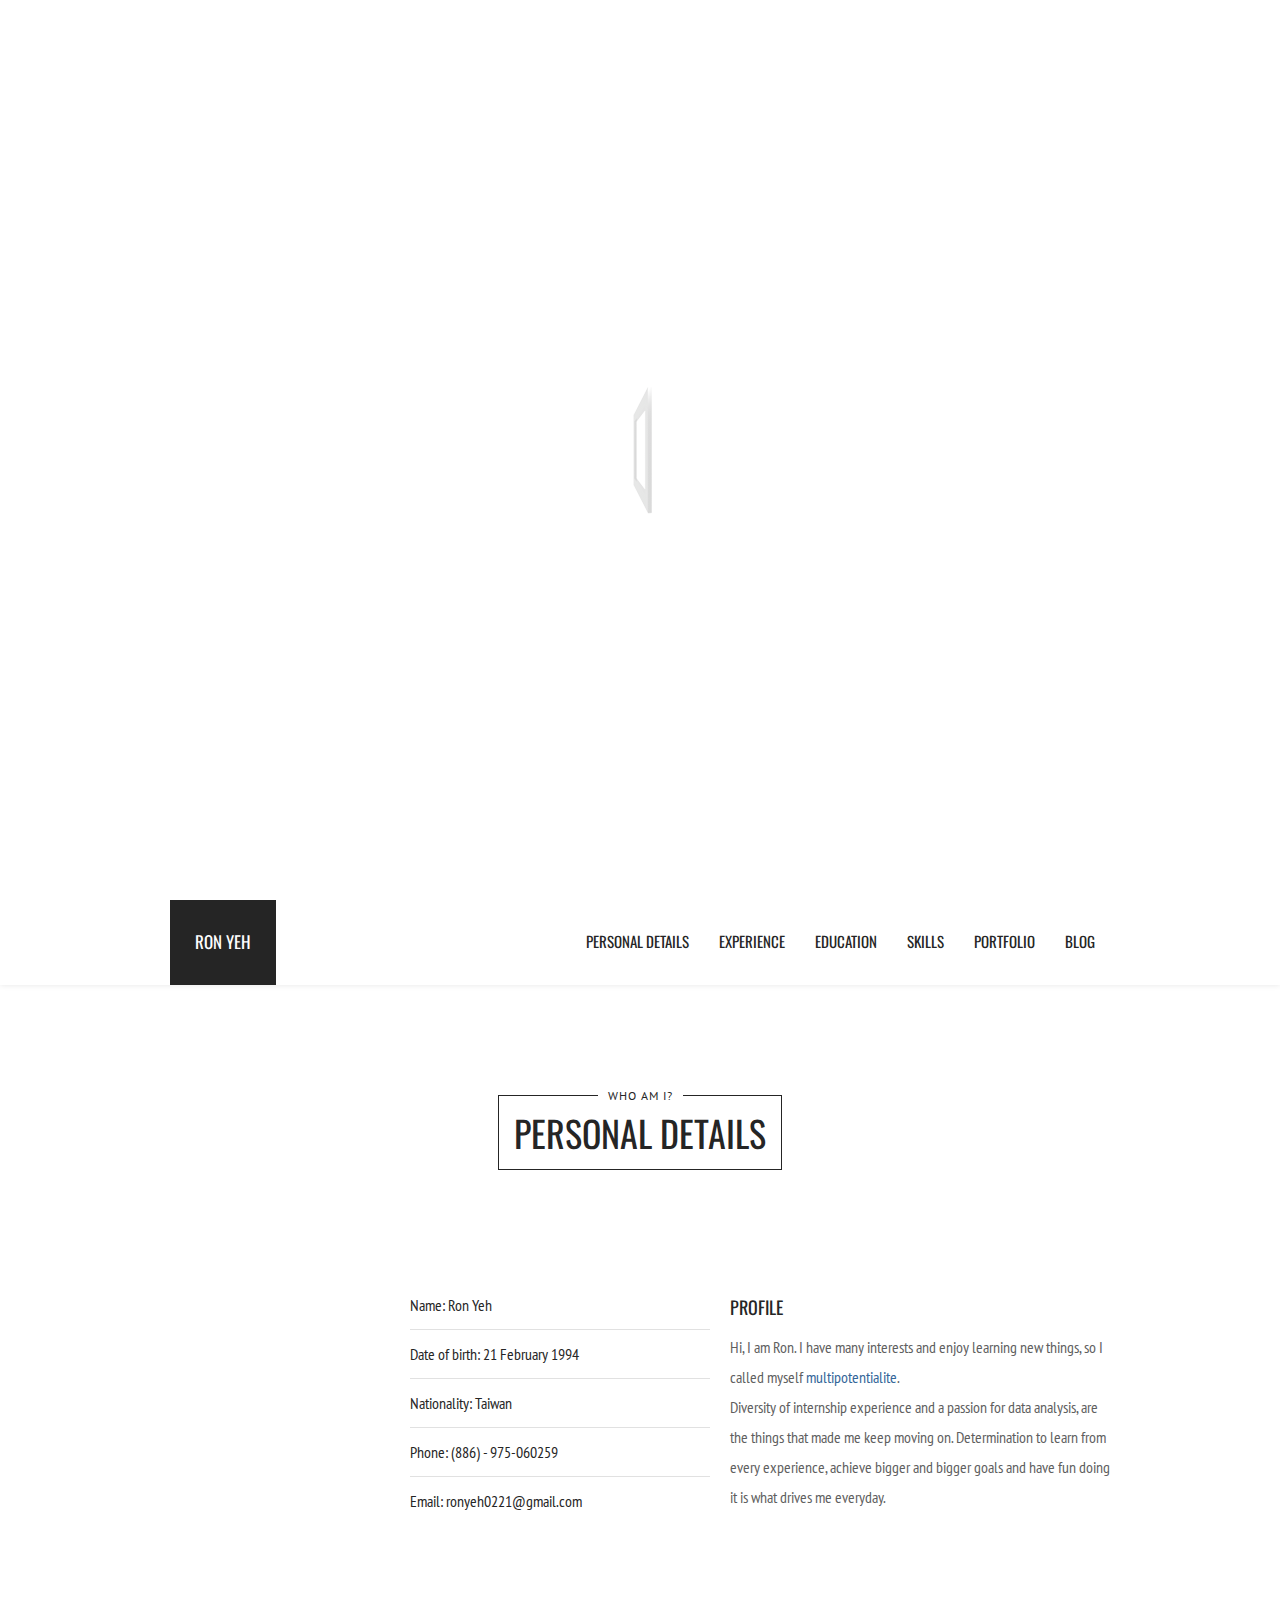
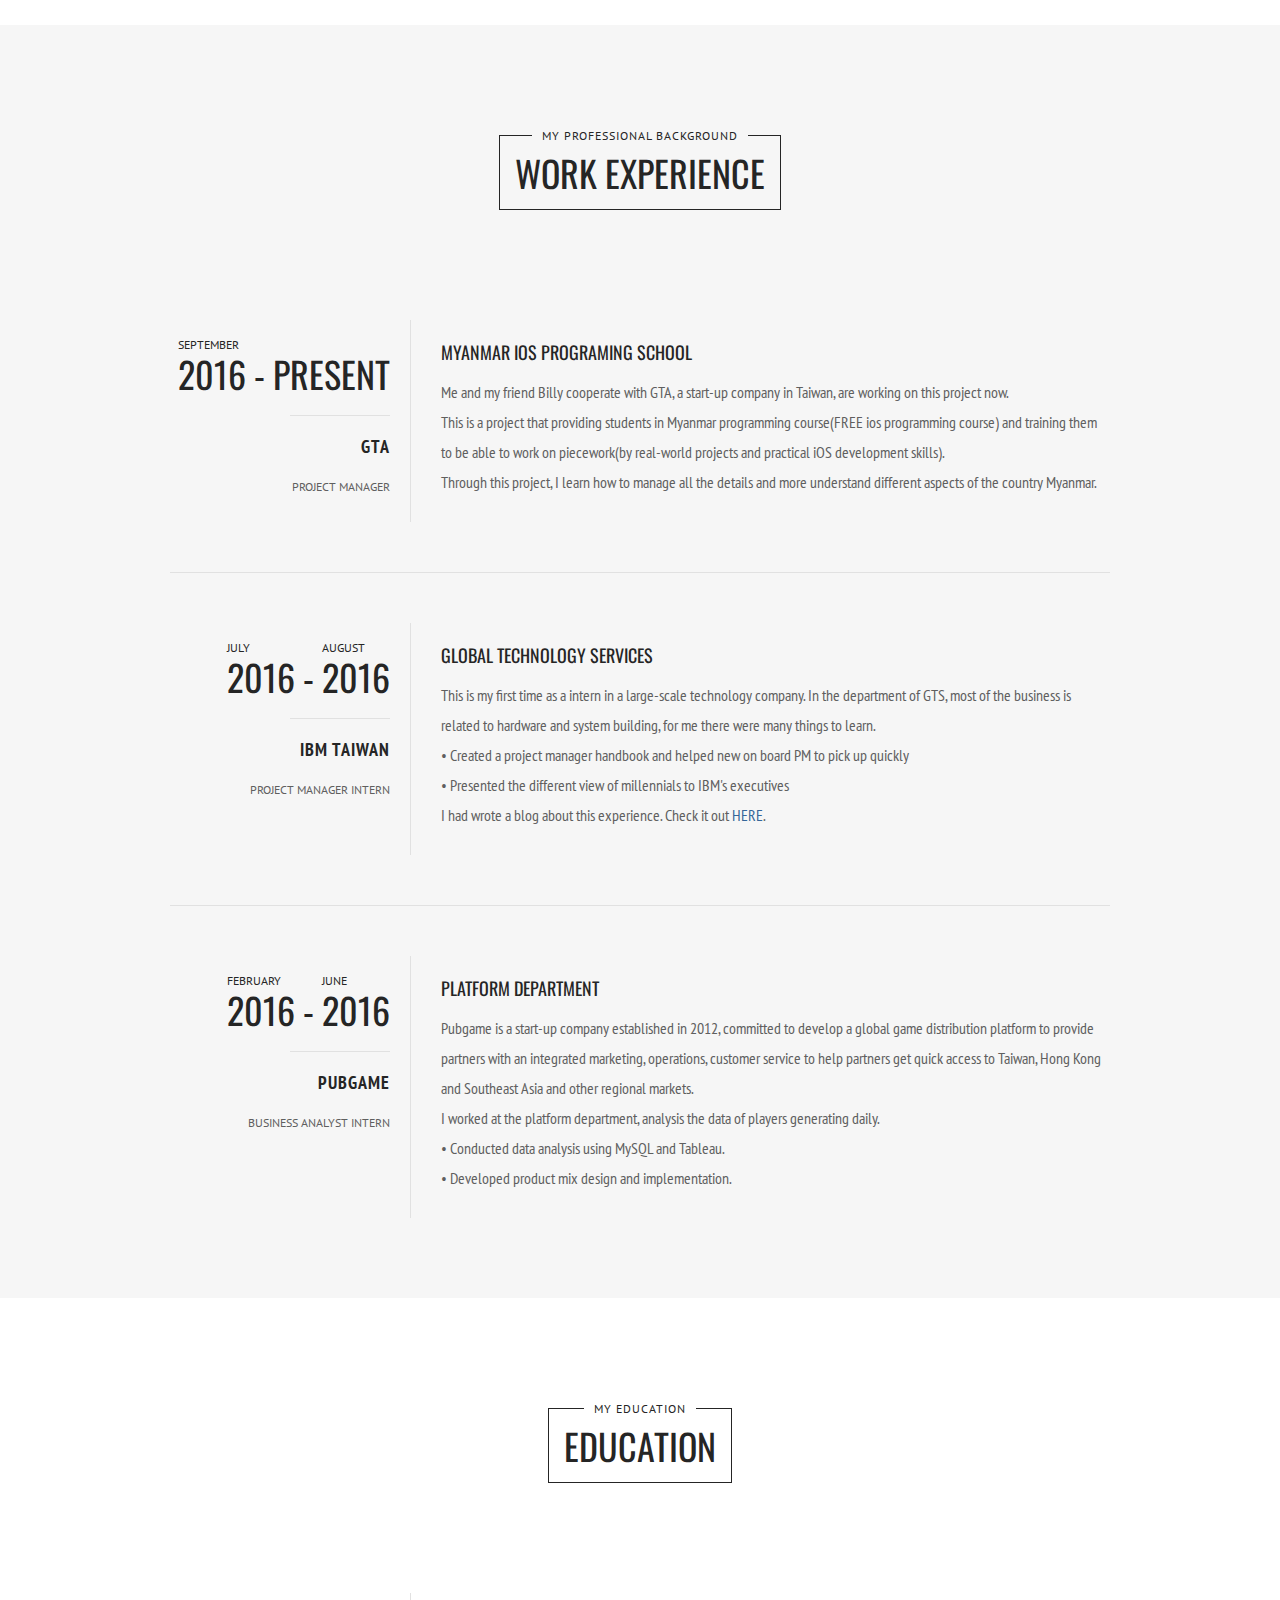
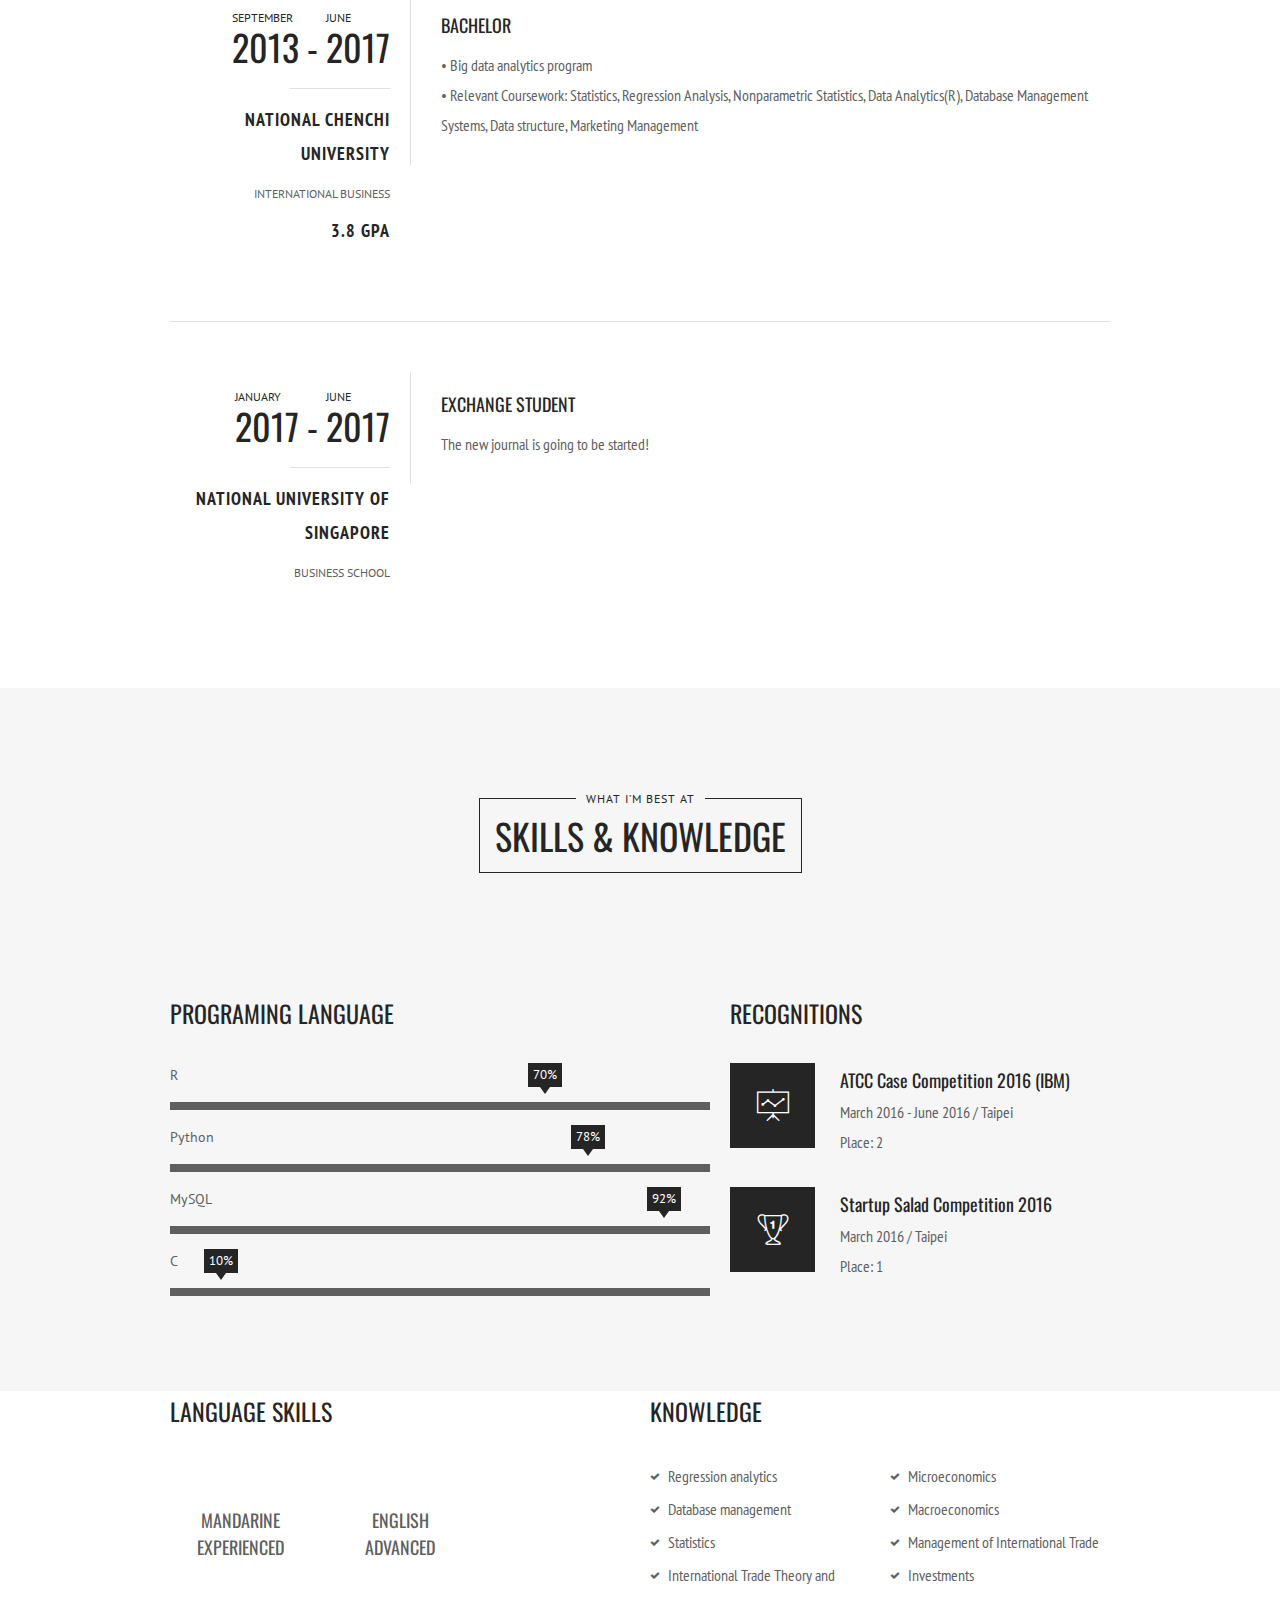
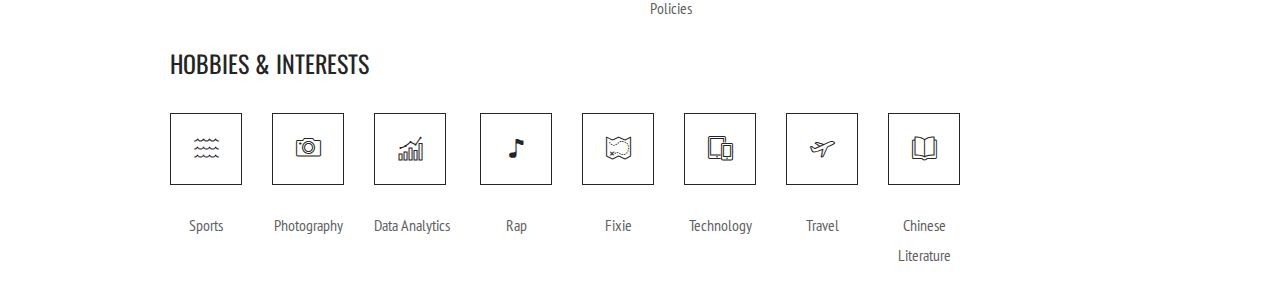
==== 01.html-website/index.html @ 8ae388af "first commit" ====
<!DOCTYPE html>
<html class="no-js">
<head>

	<meta charset="utf-8">
    <meta name="viewport" content="width=device-width, initial-scale=1, maximum-scale=1, user-scalable=0"/> 
	<meta http-equiv="X-UA-Compatible" content="IE=edge,chrome=1,requiresActiveX=true">
    
    
	<title> Ron Yeh :: Resume </title>
	<meta name="description" content=" add description  ... ">
    
    <!-- /// Favicons ////////  -->
    <link rel="apple-touch-icon-precomposed" sizes="144x144" href="apple-touch-icon-144-precomposed.png">
    <link rel="shortcut icon" href="favicon.jpg">


	<!-- /// Template CSS ////////  -->
    <link rel="stylesheet" href="_layout/css/base.css">
    <link rel="stylesheet" href="_layout/css/grid.css">
    <link rel="stylesheet" href="_layout/css/elements.css">
    <link rel="stylesheet" href="_layout/css/layout.css">

	<!-- /// JS Plugins CSS ////////  -->
    <link rel="stylesheet" href="_layout/js/bxslider/jquery.bxslider.css">
    <link rel="stylesheet" href="_layout/js/magnificpopup/magnific-popup.css">
    
	<!-- /// Skin CSS ////////  -->
	<!-- <link rel="stylesheet" href="_layout/css/skins/default.css">  -->
	
    <!-- /// Google Fonts ////////  -->
    <link rel="stylesheet" href="http://fonts.googleapis.com/css?family=PT+Sans:400,700">
    <link rel="stylesheet" href="http://fonts.googleapis.com/css?family=Oswald:400,300,700">
    <link rel="stylesheet" href="http://fonts.googleapis.com/css?family=PT+Sans+Narrow:400,700">
    
    <!-- /// FontAwesome Icons 4.0.3 ////////  -->
	<link rel="stylesheet" href="_layout/css/fontawesome/font-awesome.min.css">
    
    <!-- /// Custom Icon Font ////////  -->
    <link rel="stylesheet" href="_layout/css/iconfontcustom/icon-font-custom.css">
    
    <!-- /// Cross-browser CSS3 animations ////////  -->
    <link rel="stylesheet" href="_layout/css/animate/animate.min.css">


    <!-- /// Modernizr ////////  -->
    <script src="_layout/js/modernizr-2.6.2.min.js"></script>
 
</head>
<body>

	<div id="pageloader">
		<div class="loader-img">
        
			<img src="_layout/images/loader.gif" alt=""> 
		
        </div><!-- end .loader-img -->
	</div><!-- end .pageloader -->
 
	<div id="wrap">
        
		<div id="header">
        
		<!-- /// HEADER  //////////////////////////////////////////////////////////////////////////////////////////////////////////// -->                	
                        
			<div class="parallax full-screen" style="background-image:url(_content/backgrounds/bg1.jpg);">
				
				<div class="parallax-content full-screen">
				
					<div class="parallax-overlay" style="background-image:url(_content/backgrounds/pattern.png);"></div>
					
					<div class="parallax-content-inner">
					
						<div class="row">
                        	<div class="span12 text-center">
                            	
                                <div class="headline">
                                	
                                    <h1>Ron Yeh</h1>
                                    <p><span>Multipotentialite</span></p>
                                    
                                </div><!-- end .headline -->
                                																
                            </div><!-- end .span12 -->
                        </div><!-- end .row -->
					
					</div><!-- end .parallax-content-inner -->
                    
                    <a href="#personal-profile">
                        <i class="ifc-down4"></i>
                    </a>
				
				</div><!-- end .parallax-content -->			
				
            </div><!-- end .parallax -->
            
            <div id="nav">
        
                <div class="row">
                    <div class="span3">
                    
                        <!-- // Logo // -->
                        <a href="index.html" id="logo">
                            Ron Yeh
                        </a>
                    
                    </div><!-- end .span3 -->
                    <div class="span9">
                    
                        <a href="#" id="mobile-menu-trigger">
                            <i class="fa fa-bars"></i>
                        </a>
                        
                        <!-- // Menu // -->
                        <ul class="sf-menu" id="menu">
                            <li>
                                <a href="#personal-profile">Personal Details</a>
                            </li>
                            <li>
                                <a href="#work-experience">Experience</a>
                            </li>
                            <li>
                                <a href="#education">Education</a>
                            </li>
                            <!-- <li>
                                <a href="#references">References</a>
                            </li> -->
                            <li>
                                <a href="#skills">Skills</a>
                            </li>
                            <li>
                                <a href="#portfolio">Portfolio</a>
                            </li>
                            <li>
                                <a href="https://ronyehblog.wordpress.com/">Blog</a>
                            </li>
                        </ul>
    
                    </div><!-- end .span9 -->
                </div><!-- end .row -->	
                
			</div><!-- end #nav -->

		<!-- //////////////////////////////////////////////////////////////////////////////////////////////////////////////////////// -->

		</div><!-- end #header -->
		<div id="content">
		
		<!-- /// CONTENT  /////////////////////////////////////////////////////////////////////////////////////////////////////////// -->						
            
            <div id="personal-profile">
                                    
                <div class="row">
                    <div class="span12 text-center">
                        
                        <div class="headline">
                            
                            <p><span>Who am I?</span></p>
                            <h1>Personal Details</h1>
                            
                        </div><!-- end .headline -->
                        
                    </div><!-- end .span12 -->
                </div><!-- end .row -->
                
                <div class="row">
                	<div class="span3">
                    	
                        <img class="responsive-img" src="_content/profile.jpg" alt="">
                        
                    </div><!-- end .span3 -->
                    <div class="span4">
                    	
                        <ul class="personal-details">
                        	<li>Name: Ron Yeh</li>
                            <li>Date of birth: 21 February 1994</li>
                            <li>Nationality: Taiwan</li>
                            <!-- <li>Address: No.643, Sec. 2, Zhongshan Rd., Guanyin Dist., Taoyuan City 328, Taiwan (R.O.C.) </li> -->
                            <li>Phone: (886) - 975-060259</li>
                            <li>
                            	Email: 
                                <a href="mailto:ronyeh0221@gmail.com">ronyeh0221@gmail.com</a>
                            </li>
                        </ul>
                        
                    </div><!-- end .span4 -->
                    <div class="span5">
                    	
                        <h3 class="text-uppercase">Profile</h3>
                        
                        <p>Hi, I am Ron. I have many interests and enjoy learning new things, so I called myself <a href=https://www.ted.com/talks/emilie_wapnick_why_some_of_us_don_t_have_one_true_calling?language=zh-tw>multipotentialite</a>.<br>
                        Diversity of internship experience and a passion for data analysis, are the things that made me keep moving on. Determination to learn from every experience, achieve bigger and bigger goals and have fun doing it is what drives me everyday.</p> 

						<p> </p>
                        
                    </div><!-- end .span5 -->
                </div><!-- end .row -->
            
            </div><!-- end #personal-profile -->
            
            <div id="work-experience">
            	
                <div class="row">
                    <div class="span12 text-center">
                        
                        <div class="headline">
                            
                            <p><span>My Professional Background</span></p>
                            <h1>Work Experience</h1>
                            
                        </div><!-- end .headline -->
                        
                    </div><!-- end .span12 -->
                </div><!-- end .row -->
                
                <div class="row cv-section">
                	
                    <div class="span3">
                    	
                        <div class="cv-section-title">

                            <h1>
                            	<span>
                                	2016
                                    <small>September</small>
                                </span>
                                -
                                <span>Present</span>
                            </h1>
                            
                            
                            <h3>GTA</h3>
                            
                            <p>
                            	Project Manager
                            </p>
                            
                        </div><!-- end .cv-section-title -->
                        
                    </div><!-- end .span3 -->
                    <div class="span9">
                    	
                        <div class="cv-item">
                        	
                            <h3 class="text-uppercase">Myanmar ios programing school</h3>
                            
                            <p>
                                Me and my friend Billy cooperate with GTA, a start-up company in Taiwan, are working on this project now. <br>This is a project that providing students in Myanmar programming course(FREE ios programming course) and training them to be able to work on piecework(by real-world projects and practical iOS development skills).<br>
                                Through this project, I learn how to manage all the details and more understand different aspects of the country Myanmar.
                            </p>
                        </div><!-- end .cv-item -->
                        
                    </div><!-- end .span9 -->
                    
                </div><!-- end .cv-section -->
                
                <div class="row cv-section">
                	
                    <div class="span3">
                    	
                        <div class="cv-section-title">

                            <h1>
                            	<span>
                                	2016
                                    <small>July</small>
                                </span>
                                -
                                <span>
                                	2016
                                    <small>August</small>
                                </span>
                            </h1>
                            
                            
                            <h3>IBM Taiwan</h3>
                            
                            <p>
                            	Project Manager Intern
                            </p>
                            
                        </div><!-- end .cv-section-title -->
                        
                    </div><!-- end .span3 -->
                    <div class="span9">
                    	
                        <div class="cv-item">
                        	
                            <h3 class="text-uppercase">Global Technology Services</h3>
                            
                            <p>
                            	This is my first time as a intern in a large-scale technology company. In the department of GTS, most of the business is related to hardware and system building, for me there were many things to learn.<br>
                                • Created a project manager handbook and helped new on board PM to pick up quickly<br>
                                • Presented the different view of millennials to IBM's executives
                                <br>I had wrote a blog about this experience. Check it out <a href=https://ronyehblog.wordpress.com/2016/09/12/%E8%97%8D%E8%89%B2%E5%B7%A8%E4%BA%BA%E7%9A%84%E8%82%A9%E8%86%80%E4%B8%8A/>HERE</a>.

                            </p>
                            
                            
                        </div><!-- end .cv-item -->
                        
                    </div><!-- end .span9 -->
                    
                </div><!-- end .cv-section -->
                
                <div class="row cv-section">
                	
                    <div class="span3">
                    	
                        <div class="cv-section-title">

                            <h1>
                            	<span>
                                	2016
                                    <small>February</small>
                                </span>
                                -
                                <span>
                                	2016
                                    <small>June</small>
                                </span>
                            </h1>
                            
                            
                            <h3>Pubgame</h3>
                            
                            <p>Business Analyst Intern</p>
                            
                        </div><!-- end .cv-section-title -->
                        
                    </div><!-- end .span3 -->
                    <div class="span9">
                    	
                        <div class="cv-item">
                        	
                            <h3 class="text-uppercase">Platform department</h3>
                            
                            <p>
                                Pubgame is a start-up company established in 2012, committed to develop a global game distribution platform to provide partners with an integrated marketing, operations, customer service to help partners get quick access to Taiwan, Hong Kong and Southeast Asia and other regional markets. <br>
                                I worked at the platform department, analysis the data of players generating daily.
                                <br>• Conducted data analysis using MySQL and Tableau.<br>
                                • Developed product mix design and implementation.
 
                            </p>
                            
                        </div><!-- end .cv-item -->
                        
                    </div><!-- end .span9 -->
                    
                </div><!-- end .cv-section -->
                
            </div><!-- end #work-experience -->
            
            <div id="education">
            	
                <div class="row">
                    <div class="span12 text-center">
                        
                        <div class="headline">
                            
                            <p><span>My Education</span></p>
                            <h1>Education</h1>
                            
                        </div><!-- end .headline -->
                        
                    </div><!-- end .span12 -->
                </div><!-- end .row -->
                
                <div class="row cv-section">
                	
                    <div class="span3">
                    	
                        <div class="cv-section-title">

                            <h1>
                            	<span>
                                	2013
                                    <small>September</small>
                                </span>
                                -
                                <span>
                                	2017
                                    <small>June</small>
                                </span>
                            </h1>
                            
                            
                            <h3>National Chenchi University</h3>
                            
                            <p>International Business</p>
                            
                            <h3>3.8 GPA</h3>
                            
                        </div><!-- end .cv-section-title -->
                        
                    </div><!-- end .span3 -->
                    <div class="span9">
                    	
                        <div class="cv-item">
                        	
                            <h3 class="text-uppercase">Bachelor</h3>
                            
                            <p>
                                • Big data analytics program
                                <br>
                                • Relevant Coursework:&nbsp;Statistics, Regression Analysis, Nonparametric Statistics, Data Analytics(R), Database Management Systems, Data structure, Marketing Management
                            
                            </p>
                            
                        </div><!-- end .cv-item -->
                        
                    </div><!-- end .span9 -->
                    
                </div><!-- end .cv-section -->
                
                <div class="row cv-section">
                	
                    <div class="span3">
                    	
                        <div class="cv-section-title">

                            <h1>
                            	<span>
                                	2017
                                    <small>January</small>
                                </span>
                                -
                                <span>
                                	2017
                                    <small>June</small>
                                </span>
                            </h1>
                            
                            
                            <h3>National University of Singapore</h3>
                            
                            <p>Business School</p>
                            
                        </div><!-- end .cv-section-title -->
                        
                    </div><!-- end .span3 -->
                    <div class="span9">
                    	
                        <div class="cv-item">
                        	
                            <h3 class="text-uppercase">Exchange Student</h3>
                            
                            <p>The new journal is going to be started!</p>
                            
                        </div><!-- end .cv-item -->
                        
                    </div><!-- end .span9 -->
                    
                </div><!-- end .cv-section -->
                
            </div><!-- end #education -->
            
           
            
            <div id="skills">
            	
                <div class="row">
                    <div class="span12 text-center">
                        
                        <div class="headline">
                            
                            <p><span>What I’m best at</span></p>
                            <h1>Skills &amp; Knowledge</h1>
                            
                        </div><!-- end .headline -->
                        
                    </div><!-- end .span12 -->
                </div><!-- end .row -->
                
                <div class="row">
                	<div class="span7">
                    	
                        <h2 class="text-uppercase">PROGRAMING LANGUAGE</h2>
                        
                        <div class="fixed">
                        
                            <div class="progress-bar-description">
                            	R
                                <span style="left:70%">70%</span>
                            </div><!-- end .progress-bar-description -->
                           
                            <div class="progress-bar">  
                                <span class="progress-bar-outer" data-width="70"> 
                                    <span class="progress-bar-inner"></span> 
                                </span>
                            </div><!-- end .progress-bar -->
                            
                        </div>
                        
                        <div class="fixed">
                        
                            <div class="progress-bar-description">
                            	Python
                                <span style="left:78%">78%</span>
                            </div><!-- end .progress-bar-description -->
                           
                            <div class="progress-bar">  
                                <span class="progress-bar-outer" data-width="78"> 
                                    <span class="progress-bar-inner"></span> 
                                </span>
                            </div><!-- end .progress-bar -->
                            
                        </div>
                        
                        <div class="fixed">
                        
                            <div class="progress-bar-description">
                            	MySQL
                                <span style="left:92%">92%</span>
                            </div><!-- end .progress-bar-description -->
                           
                            <div class="progress-bar">  
                                <span class="progress-bar-outer" data-width="92"> 
                                    <span class="progress-bar-inner"></span> 
                                </span>
                            </div><!-- end .progress-bar -->
                            
                        </div>
                        
                        <!---<!-- div class="fixed">
                        
                            <div class="progress-bar-description">
                            	eee
                                <span style="left:57%">57%</span>
                            </div><!-- end .progress-bar-description 
                           
                            <div class="progress-bar">  
                                <span class="progress-bar-outer" data-width="57"> 
                                    <span class="progress-bar-inner"></span> 
                                </span>
                            </div> end .progress-bar 
                            
                        </div> -->
                        
                        <div class="fixed">
                        
                            <div class="progress-bar-description">
                            	C
                                <span style="left:10%">10%</span>
                            </div><!-- end .progress-bar-description -->
                           
                            <div class="progress-bar">  
                                <span class="progress-bar-outer" data-width="10"> 
                                    <span class="progress-bar-inner"></span> 
                                </span>
                            </div><!-- end .progress-bar -->
                            
                        </div>
                        
                    </div><!-- end .span7 -->
                    <div class="span5">
                    	
                        <h2 class="text-uppercase">Recognitions</h2>
                        
                        <div class="icon-box-1">
                        
                            <i class="ifc-presentation"></i>
      
                            <div class="icon-box-content">
                            
                                <h3>ATCC Case Competition 2016 (IBM)</h3>
                                
                                <p>
                                    March 2016 - June 2016 / Taipei<br>
									Place: 2 
                                </p>
                            
                            </div><!-- end .icon-box-content -->
                            
                        </div><!-- end .icon-box-1 -->
                        
                        <div class="icon-box-1">
                        
                            <i class="ifc-trophy"></i>
      
                            <div class="icon-box-content">
                            
                                <h3>Startup Salad Competition 2016</h3>
                                
                                <p>
                                	March 2016 / Taipei<br>
									Place: 1
                                </p>
                            
                            </div><!-- end .icon-box-content -->
                            
                        </div><!-- end .icon-box-1 -->
                        
<!--                         <div class="icon-box-1">
                        
                            <i class="ifc-integrated_webcam"></i>
      
                            <div class="icon-box-content">
                            
                                <h3>Web Design Contest New York 2013</h3>
                                
                                <p>
                                	12 October 2013 / New York Technology Office<br>
									Place: 2
                                </p>
                            
                            </div> --><!-- end .icon-box-content -->
                            
                        </div><!-- end .icon-box-1 -->
                        
                    </div><!-- end .span5 -->
                </div><!-- end .row -->
                
                <div class="row">
                	<div class="span6">
                    	
                        <h2 class="text-uppercase">Language Skills</h2>
                        
                        <div class="row">
                        	<div class="span2">
                            	
                                <div class="pie-chart" data-percent="100" data-barColor="#252525" data-trackColor="#5f5f5f" data-lineWidth="8" data-barSize="170">
                        
                                    <span class="pie-chart-custom-text">
                                    	<span>Mandarine</span><br>
                                        <span class="hidden-tablet">Experienced</span>
                                    </span>
                                    
                                </div><!-- end .pie-chart -->
                                
                            </div><!-- end .span2 -->
                            <div class="span2">
                            	
                                <div class="pie-chart" data-percent="85" data-barColor="#252525" data-trackColor="#5f5f5f" data-lineWidth="8" data-barSize="170">
                        
                                    <span class="pie-chart-custom-text">
                                    	<span>English</span><br>
                                        <span class="hidden-tablet">Advanced</span>
                                    </span>
                                    
                                </div><!-- end .pie-chart -->
                                
                            </div><!-- end .span2 -->
                            <!-- <div class="span2">
                            	
                                <div class="pie-chart" data-percent="25" data-barColor="#252525" data-trackColor="#5f5f5f" data-lineWidth="8" data-barSize="170">
                        
                                    <span class="pie-chart-custom-text">
                                    	<span>German</span><br>
                                        <span class="hidden-tablet">Basic</span>
                                    </span>
                                    
                                </div><!-- end .pie-chart 
                                
                            </div> --><!-- end .span2 -->
                        </div><!-- end .row -->
                        
                    </div><!-- end .span6 -->
                    <div class="span6">
                    	
                        <h2 class="text-uppercase">Knowledge</h2>
                        
                        <div class="row">
                        	<div class="span3">
                            	
                                <ul class="check">                                	
                                    <li>Regression analytics</li>
                                    <li>Database management</li>
                                    <li>Statistics</li>
                                    <li>International Trade Theory and Policies</li>
                                </ul>
                                
                            </div><!-- end .span3 -->
                            <div class="span3">
                            	
                                <ul class="check">
                                	<li>Microeconomics</li>
                                    <li>Macroeconomics</li>
                                    <li>Management of International Trade</li>
                                    <li>Investments</li>
                                </ul>
                                
                            </div><!-- end .span3 -->
                        </div><!-- end .row -->
                        
                    </div><!-- end .span6 -->
                </div><!-- end .row -->
                
                <div class="row">
                	<div class="span12">
                    	
                        <h2 class="text-uppercase">Hobbies &amp; Interests</h2>
                        
                        <ul class="interests-list fixed">
                        	<li>
                                
                                <p>
                                    <i class="ifc-sea_waves"></i>
                                    Sports 
                                </p>
                                
<!--                                 <div class="interest-details">
                                	
                                    <i class="ifc-sea_waves"></i>
                                    <strong>Sports</strong>
                                    
                                    <p>Lorem ipsum dolor sit amet, sagittis arcu diam elit. Morbi vitae sem laoreet mattis egestas nunc eget elit.</p>
                                    
                                </div> --><!-- end .interest-details -->                    
                                
                            </li>
                            <li>
                            
                                <p>
                                    <i class="ifc-photo"></i>
                                    Photography 
                                </p>
                                
<!--                                 <div class="interest-details">
                                	
                                    <i class="ifc-photo"></i>
                                    <strong>Photography</strong>
                                    
                                    <p>Praesent bibendum eros ut nulla adipiscing, tempus tincidunt tellus scelerisque quisque quis laoreet lacus.</p>
                                    
                                </div> --><!-- end .interest-details -->
                                                               
                            </li>
                            <li>
                            
                                <p>
                                	<i class="ifc-combo_chart"></i>
                                    Data Analytics
                                </p>
                                
                                <!-- <div class="interest-details">
                                	
                                    <i class="ifc-combo_chart"></i>
                                    <strong>Data Analytics</strong>
                                    
                                    <p>Praesent laoreet nulla elit, et pellentesque ligula fermentum id. Quisque vulputate bibendum erat rhoncus.</p>
                                    
                                </div> --><!-- end .interest-details -->
                                                                
                            </li>
                            <li>
                            
                                <p>
                                    <i class="ifc-musical"></i>
                                    Rap 
                                </p>
                                
<!--                                 <div class="interest-details">
                                	
                                    <i class="ifc-radio_tower"></i>
                                    <strong>Movies</strong>
                                    
                                    <p>Nam vestibulum euismod elementum. Etiam consequat dolor quis libero pulvinar, sit amet viverra turpis imperdiet.</p>
                                    
                                </div> --><!-- end .interest-details -->
                                                               
                            </li>
                            <li>
                            
                                <p>
                                	<i class="ifc-treasury_map"></i>
                                	Fixie
                                </p>
                                
<!--                                 <div class="interest-details">
                                	
                                    <i class="ifc-portrait_mode"></i>
                                    <strong>Fashion</strong>
                                    
                                    <p>Praesent tristique mattis leo, vel lobortis felis. Phasellus purus neque, euismod a pretium pulvinar placerat.</p>
                                    
                                </div> --><!-- end .interest-details -->
                                                                
                            </li>
                            <li>
                            
                                <p>
                                	<i class="ifc-smartphone_tablet"></i>
                                	Technology 
                                </p>
                                
                                <!-- <div class="interest-details">
                                	
                                    <i class="ifc-smartphone_tablet"></i>
                                    <strong>Technology</strong>
                                    
                                    <p>Suspendisse dignissim nisi non velit interdum, in condimentum augue varius. Nullam ac eu lacus rhoncus.</p>
                                    
                                </div> --><!-- end .interest-details -->
                                                               
                            </li>
                            <li>
                            
                                <p>
                                    <i class="ifc-airplane_take_off"></i>
                                    Travel  
                                </p>
                                
<!--                                 <div class="interest-details">
                                	
                                    <i class="ifc-airplane_take_off"></i>
                                    <strong>Travel</strong>
                                    
                                    <p>Fusce pretium auctor bibendum. Suspendisse rutrum rhoncus purus sed dapibus. Nulla in viverra quam justo.</p>
                                    
                                </div> --><!-- end .interest-details -->
                                                              
                            </li>
                            <li>
                            
                                <p>
                                    <i class="ifc-literature"></i>
                                    Chinese<br>Literature
                                </p>
                                
<!--                                 <div class="interest-details">
                                	
                                    <i class="ifc-history"></i>
                                    <strong>History</strong>
                                    
                                    <p>Quisque id sapien sed urna lobortis rutrum eu sed enim. Duis orci velit, pulvinar eu nisl non porta lacus.</p>
                                    
                                </div> --><!-- end .interest-details -->
                                                               
                            </li>
<!--                             <li>
                            
                                <p>
                                    <i class="ifc-musical"></i>
                                    Reading 
                                </p>
                                
                                <div class="interest-details">
                                	
                                    <i class="ifc-musical"></i>
                                    <strong>Music</strong>
                                    
                                    <p>Curabitur gravida pharetra augue sit amet tincidunt. Morbi a mi elementum, vehicula felis nec commodo.</p>
                                    
                                </div><!-- end .interest-details 
                                                               
                            </li> -->
                        </ul>
                        
                    </div><!-- end .span12 -->
                </div><!-- end .row -->
                
            </div><!-- end #skils -->
            
<!--             <div id="portfolio">
            	
                <div class="row">
                    <div class="span12 text-center">
                        
                        <div class="headline">
                            
                            <p><span>My latest work</span></p>
                            <h1>Portfolio</h1>
                            
                        </div>
                        
                    </div>
                </div> --><!-- end .row -->
                
              <!--  <div class="row">
                	<div class="span12">
                    	
                        <<div class="portfolio-filter">
                        	
                            <ul>
                                <li>
                                    <a class="active" data-filter="*" href="#">All</a>
                                </li>
                                <li>
                                    <a data-filter=".term-1" href="#">......</a>
                                </li>
                                <li>
                                    <a href="#" data-filter=".term-2">.....</a>
                                </li>
                                <li>
                                    <a href="#" data-filter=".term-3">......</a>
                                </li>
                                <li>
                                    <a href="#" data-filter=".term-4">........</a>
                                </li>
                            </ul>
                            
                        </div> -->  <!-- end .portfolio-filter -->
                        
                   <!--  </div>
                </div> -->
                
<!--                 <div class="row">
                	<div class="span12">
                    	
                        <ul class="portfolio-items fixed">
                    		<li class="item term-4">
                            	
                                <div class="portfolio-item">
                                
                                    <div class="portfolio-item-preview">			
                                    
                                        
                                        <img src="_content/portfolio/370x370-1.png" alt="">
                                        
                                        
                                        <div class="portfolio-item-overlay">
                                        
                                            <div class="portfolio-item-overlay-actions">
 
                                                <a class="magnificPopup-gallery portfolio-item-zoom" href="_content/portfolio/370x370-1.png">+</a>
                                                
                                                <a class="ajax-popup-link portfolio-item-link" href="https://dochub.com/e9b05ff6c564e280/1zY9OE/">&gt;</a>
 -->
                                                
<!--                                             </div>
                                        </div>
                                    
                                    </div>
                                    
                                    <div class="portfolio-item-description">
                                    
                                        <h3>What drives the dirrerent of smart phone penetration between different countries?</h3>
                                        <p>Regression analysis</p>
                                    
                                    </div>
                                
                                </div>
                                
                            </li>
                            <li class="item term-3">
                            	
                                <div class="portfolio-item">
                                
                                    <div class="portfolio-item-preview">			
                                    
                                        
                                        <img src="_content/portfolio/370x370-2.png" alt="">
                                        
                                        
                                        <div class="portfolio-item-overlay">
                                        
                                            <div class="portfolio-item-overlay-actions">
                                            	
                                                <a class="magnificPopup-gallery portfolio-item-zoom" href="_content/portfolio/370x370-2.png">+</a>
                                                
                                                <a class="ajax-popup-link portfolio-item-link" href="project.html">&gt;</a>
                                                
                                            </div>
                                        </div>
                                    </div>
                                    
                                    <div class="portfolio-item-description">
                                    
                                        <h3>What is the key </h3>
                                        <p>Data analysis</p>
                                    
                                    </div>
                                </div>
                                
                            </li>
                            <li class="item term-1">
                            	
                                <div class="portfolio-item">
                                
                                    <div class="portfolio-item-preview">			
                                    
                                        
                                        <img src="_content/portfolio/370x370-3.png" alt="">
                                        
                                        
                                        <div class="portfolio-item-overlay">
                                        
                                            <div class="portfolio-item-overlay-actions">
                                            	  
                                                <a class="magnificPopup-gallery portfolio-item-zoom" href="_content/portfolio/370x370-3.png">+</a>
                                                
                                                <a class="ajax-popup-link portfolio-item-link" href="project.html">&gt;</a>
                                                
                                            </div>
                                        
                                        </div>
                                    </div>
                                    
                                    <div class="portfolio-item-description">
                                    
                                        <h3>Toy in Vietnam market</h3>
                                        <p>Marketing research</p>
                                    
                                    </div>
                                
                                </div>
                                
                            </li>
                            <li class="item term-1">
                            	
                                <div class="portfolio-item">
                                
                                    <div class="portfolio-item-preview">			
                                    
                                        
                                        <img src="_content/portfolio/370x370-4.png" alt="">
                                        
                                        
                                        <div class="portfolio-item-overlay">
                                        
                                            <div class="portfolio-item-overlay-actions">
                                                
                                                <a class="magnificPopup-gallery portfolio-item-zoom" href="_content/portfolio/370x370-4.png">+</a>
                                                
                                                <a class="ajax-popup-link portfolio-item-link" href="project.html">&gt;</a>
                                                
                                            </div>
                                        
                                        </div>
                                    
                                    </div>
                                    
                                    <div class="portfolio-item-description">
                                    
                                        <h3></h3>
                                        <p>Data analysis</p>
                                    
                                    </div>
                                
                                </div>
                                
                            </li>
                           
                            <li class="item term-3">
                            	
                               
                            </li>
                        </ul> -->
<!--                         
                        <p class="text-center">
                        	<a class="btn text-uppercase" href="#">Load More Items</a>
                        </p> -->
<!--                         
                    </div>
                </div>
                
            </div> --><!-- end #portfolio -->
            

                
                 <div id="footer">
		
                <!-- /// FOOTER     ///////////////////////////////////////////////////////////////////////////////////////// -->
        
                    <div class="row">
                        <div class="span12">
                            
                            <p class="text-center last">Copyright &copy; 2016 Ron Yeh</p>
                            
                        </div><!-- end .span12 -->
                    </div><!-- end .row -->
                    
                <!-- //////////////////////////////////////////////////////////////////////////////////////////////////////// -->
        
                </div><!-- end #footer -->
                
            </div><!-- end #contact -->
            
		<!-- //////////////////////////////////////////////////////////////////////////////////////////////////////////////////////// -->

		</div><!-- end #content -->
		
	</div><!-- end #wrap -->
    
    <a id="back-to-top" href="#">
    	<i class="ifc-up4"></i>
    </a>


    <!-- /// jQuery ////////  -->
	<script src="_layout/js/jquery-2.1.0.min.js"></script>
  
    <!-- /// ViewPort ////////  -->
	<script src="_layout/js/viewport/jquery.viewport.js"></script>
    
    <!-- /// Easing ////////  -->
	<script src="_layout/js/easing/jquery.easing.1.3.js"></script>

    <!-- /// SimplePlaceholder ////////  -->
	<script src="_layout/js/simpleplaceholder/jquery.simpleplaceholder.js"></script>

    <!-- /// Fitvids ////////  -->
    <script src="_layout/js/fitvids/jquery.fitvids.js"></script>
    
    <!-- /// Superfish Menu ////////  -->
	<script src="_layout/js/superfish/hoverIntent.js"></script>
    <script src="_layout/js/superfish/superfish.js"></script>
    
    <!-- /// bxSlider ////////  -->
	<script src="_layout/js/bxslider/jquery.bxslider.min.js"></script>
    
   	<!-- /// Magnific Popup ////////  -->
	<script src="_layout/js/magnificpopup/jquery.magnific-popup.min.js"></script>
    
    <!-- /// Isotope ////////  -->
	<script src="_layout/js/isotope/isotope.pkgd.min.js"></script>
    <script src="_layout/js/isotope/imagesloaded.pkgd.min.js"></script>
    
    <!-- /// Parallax ////////  -->
	<script src="_layout/js/parallax/jquery.parallax.min.js"></script>
	
	<!-- /// EasyPieChart ////////  -->
	<script src="_layout/js/easypiechart/jquery.easypiechart.min.js"></script>
    
    <!-- /// Easy Tabs ////////  -->
    <script src="_layout/js/easytabs/jquery.easytabs.min.js"></script>	
	
    <!-- /// Waypoints ////////  -->
    <script src="_layout/js/waypoints/waypoints.min.js"></script>
    <script src="_layout/js/waypoints/waypoints-sticky.min.js"></script>
    
    <!-- /// Form validate ////////  -->
    <script src="_layout/js/jqueryvalidate/jquery.validate.min.js"></script>
    
	<!-- /// Form submit ////////  -->
    <script src="_layout/js/jqueryform/jquery.form.min.js"></script>
    
    <!-- /// gMap ////////  -->
	<script src="http://maps.google.com/maps/api/js?sensor=false"></script>
	<script src="_layout/js/gmap/jquery.gmap.min.js"></script>
    
    <!-- /// Scrollspy ////////  -->
    <script src="_layout/js/scrollspy/scrollspy.min.js"></script>

	<!-- /// Custom JS ////////  -->
	<script src="_layout/js/custom.js"></script>	

</body>
</html>
---- 01.html-website/_layout/css/base.css ----
/**
 * Name: base.css
 * Version: 1.0.0
 *	
 *	-
 *
 *	T.O.C
 *	
 *	#CssReset
 *	#Typography
 *		#Links
 *		#Lists
 *		#Images
 *		#Tables
 *		#Forms
 *		#Misc
 */


/* ==========================================================================
   #CssReset
   ========================================================================== */

	html, body, div, span, applet, object, iframe,
	h1, h2, h3, h4, h5, h6, p, blockquote, pre,
	a, abbr, acronym, address, big, cite, code,
	del, dfn, em, img, ins, kbd, q, s, samp,
	small, strike, strong, sub, sup, tt, var,
	b, u, i, center,
	dl, dt, dd, ol, ul, li,
	fieldset, form, label, legend,
	table, caption, tbody, tfoot, thead, tr, th, td,
	article, aside, canvas, details, embed, 
	figure, figcaption, footer, header, hgroup, 
	menu, nav, output, ruby, section, summary,
	time, mark, audio, video {
		margin: 0;
		padding: 0;
		border: 0;
		font-size: 100%;
		font: inherit;
		vertical-align: baseline;
	}
	
	/* HTML5 display-role reset for older browsers */
	
	article, 
	aside, 
	details, 
	figcaption, 
	figure, 
	footer, 
	header, 
	hgroup, 
	menu, 
	nav, 
	section {
		display: block;
	}
	
	body {
		line-height: 1;
	}
	
	ol, 
	ul {
		list-style: none;
	}
	
	blockquote, 
	q {
		quotes: none;
	}
	
	blockquote:before, 
	blockquote:after,
	q:before, 
	q:after {
		content: "";
		content: none;
	}
	
	table {
		border-collapse: collapse;
		border-spacing: 0;
	}
	
	/**
	 * 1. Always force vertical scroll
	 * 2. Prevent iOS text size adjust after orientation change, without disabling user zoom.
	 */
	
	html { 
		font-size: 100%; 
		overflow-y: scroll; /* 1  */ 
		-ms-text-size-adjust: 100%; /* 2 */
    	-webkit-text-size-adjust: 100%; /* 2 */
		-webkit-font-smoothing: antialiased; 
	}


/* ==========================================================================
   #Typography
   ========================================================================== */
   
	body {
		overflow: hidden;
		background-color: #fff;
		color: #5f5f5f;
		font: 16px 'PT Sans Narrow', sans-serif;
		line-height: 30px;	
	}
	
	h1, 
	h2, 
	h3, 
	h4, 
	h5, 
	h6 {
		color: #252525;
		font-family: 'Oswald', sans-serif;
		font-weight: normal; 
	}
		
	h1 a, 
	h2 a, 
	h3 a, 
	h4 a, 
	h5 a, 
	h6 a { 
		font-weight: inherit; 
	}
	
	h1 {
		margin-bottom: 14px; 	 
		font-size: 36px; 
		line-height: 57px; 
	}
	
	h2 { 
		margin-bottom: 30px;	
		font-size: 24px; 
		line-height: 40px;  
	}
	
	h3 { 
		margin-bottom: 8px;
		font-size: 18px; 
		line-height: 34px;   
	}
	
	h4 {
		margin-bottom: 4px; 
		font-size: 16px; 
		line-height: 30px;   
	}
	
	h5 { 
		font-size: 14px; 
		line-height: 24px; 
	}
	
	h6 { 
		font-size: 12px; 
		line-height: 21px; 
	}
	
	p { margin-bottom: 20px; }
	em { font-style: italic; }
	strong { font-weight: bold; }
	small { font-size: 60%; }
	
	sub { 
		vertical-align: sub; 
		font-size: 75%; 
	}
	
	sup { 
		vertical-align: super; 
		font-size: 75%; 
	}
	
	abbr[title] {  
		border-bottom: 1px dotted #999; 
		cursor: help;
	}
	
	address { 
		display: block; 
		margin-bottom: 20px; 
	}
	
	blockquote {}
	
	blockquote p { font-style: italic; }
	
	blockquote span { 
		display: block;
		margin-top: 5px;
		color: #999999;  
	}
	
	blockquote span:before { content: '\2013 \00A0'; }

	hr { 
		height: 0; 
		border: solid #efefef; 
		border-width: 1px 0 0 0;
		margin: 30px 0;
	}

	code, 
	pre { 
		-webkit-border-radius: 3px;
			    border-radius: 3px;	
		font-family: Monaco, Menlo, Consolas, "Courier New", monospace;			
	}
	
	code { 
		padding: 1px 4px;
		border: 1px solid #e1e1e8;
		background-color: #f7f7f7;  
		color: #d14;  
	}
	
	pre { 
		display: block;
		padding: 20px;
		border: 1px solid #e1e1e8;   
		margin-bottom: 20px;
		overflow-x: auto; 
		white-space: pre-wrap;
		background-color: #f7f7f7; 
	}
	
	/* Typography Helper Classes */
	
	/**
	 * <div class="hr"></div> acts like an <hr />
	 */
	
	.hr { 
		border-top: 1px solid #efefef;  
		margin: 30px 0;
	}
	
	.text-left { text-align: left; }
	.text-right { text-align: right; }
	.text-center { text-align: center; }
	
	.text-highlight { 
		padding: 1px 5px; 
		background-color: #d5edf8; 
		color: #111111; 
	}

	.text-uppercase { text-transform: uppercase; }
	
	.mute{ color: #aaa; }
	
	p.last,
	h1.last,
	h2.last,
	h3.last,
	h4.last,
	h5.last,
	address.last { margin-bottom: 0; }
	
/* #Links
   ========================================================================== */
	
	a, 
	a:visited { 
		color: #346699; 
		text-decoration: none; 
	}
	
   /**
	* 1. Remove the gray background color from active links in IE 10.
	*/
	
	a:active {
 		background: transparent; /* 1 */
	}
	
	a:hover, 
	a:focus { 
		text-decoration: underline;
		outline: none; 
	}	
	
/* #Lists
   ========================================================================== */
	
	ul, 
	ol { 
		margin-bottom: 20px;
		list-style-position: inside; 
	}
	
	ul ul, 
	ul ol, 
	ol ol, 
	ol ul { 
		margin-left: 30px; 
		margin-bottom: 0; 
	}
	
	li {}
	
	ul { list-style-type: disc; }
	ol { list-style-type: decimal; }
	
	/* List Helper Classes */

	ul.last,
	ol.last { margin-bottom:0; }

/* #Images
   ========================================================================== */
	
	img {
		border: none; 
	}
	
	/* Images Helper Classes */
	
	.img-align-left { 
		float: left;
		margin: 5px 10px 0 0;  
	}
	
	.img-align-right { 
		float: right;
		margin: 5px 0 0 10px; 
	}

/* #Tables
   ========================================================================== */

	table { 
		width: 100%;
		margin-bottom: 20px; 
		border-collapse: collapse; 
		border-spacing: 0; 
		background-color: transparent; 
	}
	
	caption { 
		margin: 20px 0;
		text-align: center; 
	}

	table th, 
	table td {
		padding: 15px 8px; 
		border-top: 1px solid #252525;
		text-align: center;
		vertical-align: top; 
	}
	
	table th { 
		border-top: none;
		background-color: #252525;
		color: #fff;
		font-family: 'Oswald', sans-serif;
		font-size: 18px;  
	}
	
	table thead th { vertical-align: bottom; }
	
/* #Forms
   ========================================================================== */

	form {}
	
	fieldset {}
	
	form p {}
	
	label {
		display: block;
		margin-bottom: 5px;
	}

	label span { color: #ff0000; }
	
	select,
	button,
	input[type="button"],
	input[type="reset"],
	input[type="submit"],
	input[type="radio"],
	input[type="checkbox"] {
	  cursor: pointer;
	}
	
	input,
	textarea,
	select {
		display: block;
		max-width: 100%;
		-webkit-box-sizing: border-box;
		   -moz-box-sizing: border-box;
				box-sizing: border-box;
		padding: 6px 10px;
		border: 1px solid #ddd;
		margin-bottom: 10px;
		background-color: transparent;
		color: #666;
		font: 16px 'PT Sans Narrow', sans-serif;			 
	}
	
	input[type="text"]:focus,
	input[type="email"]:focus,
	input[type="url"]:focus,
	textarea:focus {	
		border-color: #cdcdcd;
  		outline: none;	
	}
	
	select { height: 32px; }
	
	select:focus {
	  outline: thin dotted #333;
	  outline: 5px auto -webkit-focus-ring-color;
	  outline-offset: -2px;
	}
	
	textarea { 
		min-height: 100px; 
		overflow: auto; 
	}

	.radio,
	.checkbox {
		min-height: 18px;
		padding-left: 18px;
	}
	
	.radio input[type="radio"],
	.checkbox input[type="checkbox"] {
		float: left;
		margin-left: -18px;
	}
	
	input:-moz-placeholder,
	textarea:-moz-placeholder {
		color: #ccc;
	}
	
	input:-ms-input-placeholder,
	textarea:-ms-input-placeholder {
		color: #ccc;
	}
	
	input::-webkit-input-placeholder,
	textarea::-webkit-input-placeholder {
		color: #ccc;
	}

/* #Misc
   ========================================================================== */
---- 01.html-website/_layout/css/grid.css ----
/**
 * Name: grid.css
 * Version: 1.0.0
 *	
 *	-
 *
 *	T.O.C
 *	
 *	#Base Grid
 *  #Large Display
 *	#Tablet (Portrait)
 *  #Mobile (Portrait and landscape)
 *  #Align
 *	#Responsive Images and embeds
 *	#Clearing
 *  #ResponsiveFormInputs
 */
 

/* ==========================================================================
   #Base Grid
   ========================================================================== */

	.row { 
		position: relative; 
		width: 940px; 
		margin: 0 auto;
	}
	
	.row .row { 
		width: auto; 
		margin: 0;
	 }

 	.span1, 
	.span2, 
	.span3, 
	.span4, 
	.span5, 
	.span6, 
	.span7, 
	.span8, 
	.span9, 
	.span10, 
	.span11, 
	.span12 { float: left; }

	.span1 { 
		width: 60px;  
		margin-left: 20px; 
	}
	
	.span2 { 
		width: 140px; 
		margin-left: 20px; 
	}
	
	.span3 { 
		width: 220px; 
		margin-left: 20px; 
	}
	
	.span4 { 
		width: 300px;
		margin-left: 20px; 
	}
	
	.span5 { 
		width: 380px; 
		margin-left: 20px; 
	}
	
	.span6 { 
		width: 460px; 
		margin-left: 20px; 
	}
	
	.span7 { 
		width: 540px; 
		margin-left: 20px; 
	}
	
	.span8 { 
		width: 620px; 
		margin-left: 20px; 
	}
	
	.span9 { 
		width: 700px; 
		margin-left: 20px; 
	}
	
	.span10 { 
		width: 780px; 
		margin-left: 20px; 
	}
	
	.span11 { 
		width: 860px; 
		margin-left: 20px; 
	}
	
	.span12 { 
		width: 940px; 
		margin-left: 20px; 
	}
	
	.span1:first-child, 
	.span2:first-child, 
	.span3:first-child, 
	.span4:first-child, 
	.span5:first-child, 
	.span6:first-child, 
	.span7:first-child, 
	.span8:first-child, 
	.span9:first-child, 
	.span10:first-child, 
	.span11:first-child, 
	.span12:first-child { margin-left: 0; }
 
	.visible-phone { display: none !important; }
	.visible-tablet { display: none !important; }
	.hidden-desktop { display: none !important; }
	.visible-desktop { display: inherit !important; } 

/* ==========================================================================
   #Large Display
   ========================================================================== */

	@media (min-width: 1400px) {
	
		.row { width: 1170px; }
	
		.span1 { 
			width: 70px;  
			margin-left: 30px; 
		}
		
		.span2 { 
			width: 170px; 
			margin-left: 30px; 
		}
		
		.span3 { 
			width: 270px; 
			margin-left: 30px; 
		}
		
		.span4 { 
			width: 370px; 
			margin-left: 30px; 
		}
		
		.span5 { 
			width: 470px; 
			margin-left: 30px; 
		}
		
		.span6 { 
			width: 570px; 
			margin-left: 30px; 
		}
		
		.span7 { 
			width: 670px; 
			margin-left: 30px; 
		}
		
		.span8 { 
			width: 770px; 
			margin-left: 30px; 
		}
		
		.span9 { 
			width: 870px; 
			margin-left: 30px; 
		}
		
		.span10 { 
			width: 970px;
			margin-left: 30px;
		}
		
		.span11 { 
			width: 1070px; 
			margin-left: 30px; 
		}
		
		.span12 { 
			width: 1170px;
			margin-left: 30px; 
		}
		
	}
 
/* ==========================================================================
   #Tablet (Portrait)
   ========================================================================== */

	@media (min-width: 768px) and (max-width: 979px) {
		
		.row { width: 705px; }
	
		.span1 { 
			width: 45px;  
			margin-left: 15px; 
		}
		
		.span2 { 
			width: 105px; 
			margin-left: 15px; 
		}
		
		.span3 { 
			width: 165px; 
			margin-left: 15px; 
		}
		
		.span4 { 
			width: 225px; 
			margin-left: 15px; 
		}
		
		.span5 { 
			width: 285px; 
			margin-left: 15px; 
		}
		
		.span6 { 
			width: 345px; 
			margin-left: 15px; 
		}
		
		.span7 { 
			width: 405px; 
			margin-left: 15px; 
		}
		
		.span8 { 
			width: 465px; 
			margin-left: 15px; 
		}
		
		.span9 { 
			width: 525px; 
			margin-left: 15px; 
		}
		
		.span10 { 
			width: 585px;
			margin-left: 15px; 
		}
		
		.span11 { 
			width: 645px; 
			margin-left: 15px; 
		}
		
		.span12 { 
			width: 705px;
			margin-left: 15px; 
		}
		
		.hidden-desktop { display: inherit !important; } 
		.visible-desktop { display: none !important; }
		.visible-tablet { display: inherit !important; } 
		.hidden-tablet { display: none !important; }
		
	}

/* ==========================================================================
   #Mobile (Portrait and Landscape )
   ========================================================================== */

	@media (max-width: 767px) {
		
		.row { width: auto; }
		
		.span1,
		.span2,
		.span3,
		.span4,
		.span5,
		.span6,
		.span7,
		.span8,
		.span9,
		.span10,
		.span11,
		.span12 { 
			float: none;
			display: block;
			width: 100%;
			-webkit-box-sizing: border-box;
			   -moz-box-sizing: border-box;
					box-sizing: border-box;
			margin-left: 0;
		}
		
		.hidden-desktop { display: inherit !important; }
		.visible-desktop { display: none !important; }
		.visible-phone { display: inherit !important; }
		.hidden-phone { display: none !important; }
		
	}
	
/* ==========================================================================
   #Align
   ========================================================================== */

	.float-left { float: left; }
	.float-right { float: right; }

/* ==========================================================================
   #Responsive Images and Embeds
   ========================================================================== */

	.responsive-img { 
		max-width: 100%; 
		height: auto; 
	}
	
	/**
 	 * 1. 16/9 ratio
 	 */
	 
	.responsive-embed {
		position: relative;
		overflow: hidden;
		height: 0;
		padding: 0;
		padding-bottom: 56.25%; /* 1 */	
		margin-bottom: 20px;
	}

	.responsive-embed iframe,
	.responsive-embed object,
	.responsive-embed embed {
		position: absolute;
		top: 0;
		left: 0;
		width: 100%;
		height: 100%;
	}

/* ==========================================================================
   #Clearing
   ========================================================================== */

	/**
 	 * Automatically Clear Fix rows
 	 */
	 
	.row:after {
		visibility: hidden;
		display: block;
		font-size: 0;
		content: " ";
		clear: both;
		height: 0;
	}

	/**
 	 * Clear Fix hack
	 * Usage:  add  class="fixed"  to div's that have floated elements in them
 	 */
	 
	.fixed:after {
		visibility: hidden;
		display: block;
		font-size: 0;
		content: " ";
		clear: both;
		height: 0;
	}
	
	/**
 	 * Clear content
	 * Usage:  <br class="clear"> 
 	 */	
	 
	.clear {
      clear: both;
      display: block;
      overflow: hidden;
      visibility: hidden;
      width: 0;
      height: 0;
	} 
	
/* ==========================================================================
   #ResponsiveFormInputs
   ========================================================================== */
	
	/**
	 * 1. Reset float inherited from .span*	
 	 * 2. Reset margin-left inherited from .span*
 	 */
	 
	input.span1,
	textarea.span1,
	select.span1,
	input.span2,
	textarea.span2,
	select.span2,
	input.span3,
	textarea.span3,
	select.span3,
	input.span4,
	textarea.span4,
	select.span4,
	input.span5,
	textarea.span5,
	select.span5,
	input.span6,
	textarea.span6,
	select.span6,
	input.span7,
	textarea.span7,
	select.span7,
	input.span8,
	textarea.span8,
	select.span8,
	input.span9,
	textarea.span9,
	select.span9,
	input.span10,
	textarea.span10,
	select.span10,
	input.span11,
	textarea.span11,
	select.span11,
	input.span12,
	textarea.span12,
	select.span12 {
		float: none; 	/* 1 */
		margin-left: 0; /* 2 */
	}
---- 01.html-website/_layout/css/elements.css ----
/**
 * Name: elements.css
 * Version: 1.0.0
 *	
 *	-
 *
 *	T.O.C
 *	
 *	#Accordions
 *  #Alerts
 *  #Back to top
 *	#Buttons
 *	#Callout Boxes
 *	#Custom Lists
 *	#Dividers
 *	#Google Maps
 *  #Headlines
 *	#Icon Boxes
 *	#Milestones
 *	#Our Process
 *  #Page Loader
 *	#Parallax
 *	#Pie charts
 *	#Pricing Tables
 *	#ProgressBars
 *	#SocialMedia
 *	#Styled Tables
 *	#Tabs
 *	#Testimonials
 */

/* ==========================================================================
   #Accordions
   ========================================================================== */

	/* Accordeon & Toggles*/
	
	.accordion,
	.toggle { margin-bottom: 30px; }

	.accordion-item,
	.toggle-item { margin-bottom: 10px; }

	.accordion-item-toggle,
	.toggle-item-toggle {
		position: relative;
		display: block;
		padding: 10px 20px;
		border: 1px solid #252525;
		color: #5f5f5f;
	}
	
	a.accordion-item-toggle,
	a.toggle-item-toggle { color: #5f5f5f; }
	
	.accordion-item-toggle:after,
	.toggle-item-toggle:after {
		position: absolute;
		top: 10px;
		right: 15px;
		font-size: 18px;
		content: "+";
	}
	
	.accordion-item-toggle.active:after,
	.toggle-item-toggle.active:after { content: "-"; }
	
	.accordion-item-toggle:hover,
	.accordion-item-toggle.active,
	.toggle-item-toggle:hover,
	.toggle-item-toggle.active { text-decoration: none; }
	
	.accordion-item-content,
	.toggle-item-content { 
		padding: 15px 20px; 
		display: none; 
	}
	
	/*
	 * 1. Clearfix hack 
	 */
	.accordion-item-content:after,
	.toggle-item-content:after { /* 1 */
		visibility: hidden;
		display: block;
		font-size: 0;
		content: " ";
		clear: both;
		height: 0;
	}
	
	@media (max-width: 767px) {
 
	}

/* ==========================================================================
   #Alerts
   ========================================================================== */

	.alert {
		padding: 13px 15px;
		border: 1px solid #d1d1d1;
		border-radius: 3px;
		-webkit-box-shadow: 0 1px 2px 0 rgba(0, 0, 0, 0.1);
		        box-shadow: 0 1px 2px 0 rgba(0, 0, 0, 0.1);
		margin-bottom: 30px;
		background-color: #f8f8f8;
	}
	
	.alert i {
		position: relative;
		top: 1px;
		margin-right: 7px;
		font-size: 16px;
	}
	
	.alert.info {
		border: 1px solid #86cde3;
		background-color: #cce9f2;
		color: #3194b1;
	}
	
	.alert.success {
		border: 1px solid #b3cda1;
		background-color: #d8f1c6;
		color: #749958;
	}
	
	.alert.error {
		border: 1px solid #e1a1a1;
		background-color: #f9d9d9;
		color: #b55454;
	}
	
	.alert.warning {
		border: 1px solid #d1c9ae;
		background-color: #fbf4dd;
		color: #978c68;
	} 

/* ==========================================================================
   #Back to top
   ========================================================================== */

	#back-to-top {
		position: fixed;
		z-index: 10;
		right: -40px;
		bottom: 20px;
		width: 40px;
		height: 40px;
		border: 1px solid #252525;
		background-color: #747474;
		color: #fafafa;
		font-size: 30px;
		line-height: 40px;			
		text-align: center;
		text-decoration: none;
		opacity: 0.5;
		cursor: pointer;
		-webkit-transition: all 0.4s ease 0s;
			 -o-transition: all 0.4s ease 0s;
				transition: all 0.4s ease 0s;
	}
	
	#back-to-top i {
		font-size: 22px;
		line-height: 40px;
		font-weight: normal;
		vertical-align: top;
		-webkit-transition: all 0.4s ease 0s;
			 -o-transition: all 0.4s ease 0s;
				transition: all 0.4s ease 0s;
	}
	
	#back-to-top:hover {
		background-color: rgba(0, 0, 0, 0.7);
	}
	
	#back-to-top:hover i {
		color: #fff;
	}
	
	#back-to-top.visible {
		right: 40px;
	}
	
	#back-to-top.gone {
		right: -40px;
	}

/* ==========================================================================
   #Buttons
   ========================================================================== */

	.btn { 
		display: inline-block; 
		padding: 10px 15px; 
		border: 1px solid #252525;
		margin: 0 5px 20px 0;
		background-color: #fff;
		line-height: 18px;
		vertical-align: middle;
		text-decoration: none !important;
		cursor: pointer;
		-webkit-transition: all 0.3s;
			 -o-transition: all 0.3s;
				transition: all 0.3s;	
	}
	
	a.btn { color: #252525; }
	
	.btn:focus { outline: none; }
	
	.btn-large {
		padding: 12px 24px;
		font-size: 18px;
	}
	
	.btn i,
	.btn-large i { 
		float: left; 
		margin: 2px 8px 0 -4px;
		font-size: 14px; 
		line-height: 14px; 
	}
	
	.btn:hover { 
		background-color: #7a7a7a;
		color: #fff;
	}

	/* Buton Colors */
	
	.btn-black {
		border: 1px solid #464646;
		background-color: #464646;
		color: #fff;
	}
	
	a.btn-black { color: #fff; }
	.btn-black:hover { background: #535353; }
	
	.btn-blue {
		border: 1px solid #1f70ad;
		background-color: #2778c8;
		color: #fff;
	}
	
	a.btn-blue { color: #fff; }
	.btn-blue:hover { background: #287fc8; }

	.btn-red {
		border: 1px solid #b23730;
		background-color: #c74039;
		color: #fff;
	}
	
	a.btn-red { color: #fff; }
	.btn-red:hover { background: #ce4640; }

	.btn-green {
		border: 1px solid #819633;
		background-color: #8da046;
		color: #fff;
	}
	
	a.btn-green{ color: #fff; }
	.btn-green:hover { background: #93a749; }
	
/* ==========================================================================
   #Callout Boxes
   ========================================================================== */

	.callout-box {
		padding: 30px 20px;
		margin-bottom: 30px;
		background-color: #333;
		color: #fff;
	}
	
	/**
 	 * Callout box with one background image
 	 *
	 * 1. background-image must be supplied using inline css as it is different for every .callout-box
	 *
	 */
	 
	.callout-box.bg-img {
		background-repeat: no-repeat; /* 1 */ 
		background-position: center center;
		-webkit-background-size: cover;
				background-size: cover;
		color: #fff;
	}
	
	/**
 	 * Callout box with repeating background image
 	 *
	 * 1. background-image must be supplied using inline css as it is different for every .callout-box
	 *
	 */
	 
	.callout-box.bg-pattern {
		background: repeat top left; /* 1 */	
		color: #fff;
	}
	
	.callout-box.bordered {
		border: 1px solid #efefef;
		background-color: #f5f5f5;
	}
	
	/**
 	 * Callout box grid system
 	 *
	 * 1. overwriting inherited .row width to 100% in order to make it fluid
	 *
	 */
	
	.callout-box .row { 
		width: 100%; /* 1 */ 
	}
	
	.callout-box .span1,
	.callout-box .span2,
	.callout-box .span3,
	.callout-box .span4,
	.callout-box .span5,
	.callout-box .span6,
	.callout-box .span7,
	.callout-box .span8,
	.callout-box .span9,
	.callout-box .span10,
	.callout-box .span11,
	.callout-box .span12 {
		-webkit-box-sizing: border-box;
		   -moz-box-sizing: border-box;
				box-sizing: border-box;
		padding: 0 10px;
		margin: 0;	
	}
	
	.callout-box .span12 { width: 100%; }
	.callout-box .span11 { width: 91.6666666667%; }
	.callout-box .span10 { width: 83.3333333333%; }
	.callout-box  .span9 { width: 75%; }
	.callout-box  .span8 { width: 66.6666666667%; }
	.callout-box  .span7 { width: 58.3333333333%; }
	.callout-box  .span6 { width: 50%; }
	.callout-box  .span5 { width: 41.6666666667%; }
	.callout-box  .span4 { width: 33.3333333333%; }
	.callout-box  .span3 { width: 25%; }
	.callout-box  .span2 { width: 16.66666666666667%; }
	.callout-box  .span1 { width: 8.333333333333333%; }
  
	@media (max-width: 767px) {
	
		.callout-box .span1,
		.callout-box .span2,
		.callout-box .span3,
		.callout-box .span4,
		.callout-box .span5,
		.callout-box .span6,
		.callout-box .span7,
		.callout-box .span8,
		.callout-box .span9,
		.callout-box .span10,
		.callout-box .span11,
		.callout-box .span12 { width: 100%; }
	  
	}

/* ==========================================================================
   #Custom Lists
   ========================================================================== */

	/**
 	 * Custom lists
 	 *
	 * 1. unstyled list
	 * 2. list with squares for bullets
	 * 3. list with discs for bullets
	 *
	 */
	 
	ul.unstyled { list-style-type: none; } /* 1 */
	ul.square { list-style-type: square; } /* 2 */
	ul.circle { list-style-type: circle; } /* 3 */
	
	/**
 	 * FontAwesome lists
 	 *
	 * 1. Check list
	 * 2. Plus list
	 * 3. Pin list
	 * 4. Fill circle list
	 *
	 */
	 
	ul.check,								/* 1 */
	ul.plus,								/* 2 */
	ul.pin,									/* 3 */
	ul.fill-circle { list-style: none; }	/* 4 */
	
	ul.check li:before,
	ul.plus li:before,
	ul.pin li:before,
	ul.fill-circle li:before { 
		position: relative;
		top: -2px;
		width: auto;
		height: auto;
		margin-right: 8px;
		font-family: 'FontAwesome';
		font-size: 10px;
		font-style: normal;
	}
	
	ul.fill-circle li:before { font-size: 7px; }
	
	ul.check li:before { content: ""; }
	ul.plus li:before { content: ""; }
	ul.pin li:before { content: ""; }
	ul.fill-circle li:before { content: ""; }	
	
/* ==========================================================================
   #Dividers
   ========================================================================== */

	.divider { margin: 30px 0; }
	
	.divider.single-line { border-top: 1px solid #e2e2e2; }
	
	.divider.double-line { border-top: 4px double #e2e2e2; }
	
	.divider.single-dotted {
		 height: 1px;
		 background: url(../images/bg-single-dotted.gif) repeat-x top left ;  
	}
	
	.divider.double-dotted { 
		height: 4px;
		background: url(../images/bg-double-dotted.gif) repeat-x top left; 
	}	

/* ==========================================================================
   #Google Maps
   ========================================================================== */

	.google-map { 
		min-height: 200px;
	}
	
	.map { 
		width: 100%; 
		min-height: 400px; 
		margin-bottom: 30px; 
	}	

/* ==========================================================================
   #Headlines
   ========================================================================== */

	.headline {
		position: relative;
		display: inline-block;
		border: 1px solid #252525;
		margin-bottom: 120px;
		color: #252525;
		font: 12px 'PT Sans', sans-serif;
		line-height: 20px;
		text-align: center; 
	}
	
	.headline h1 {
		padding: 10px 15px;	
		margin-bottom: 0;
		text-transform: uppercase;
		line-height: 53px;
	}
	
	.headline h2 {
		padding: 30px 40px;	
		margin-bottom: 0;
		text-transform: uppercase;
		line-height: 24px;
	}
	
	.headline p {
		position: absolute;
		top: -10px;
		right: 0;
		left: 0;
		letter-spacing: 1px;
 		text-transform: uppercase;
	}
	
	.headline p span {
		padding: 0 10px;
		background-color: #fff; 
	}
	
	

/* ==========================================================================
   #Icon Boxes
   ========================================================================== */

/* Icon Box 1
   ========================================================================== */
   
	.icon-box-1 { 
		position: relative; 
		margin-bottom: 30px; 
	}
		
	.icon-box-1 > i { 
		float: left;
		display: block;
		width: 85px;
		height: 85px;
		background-color: #252525;
		color: #fff;
		font-size: 32px; 
		line-height: 85px;
		text-align: center; 
	} 
	
	.icon-box-1 > img { 
		float: left; 
		display: block; 
	} 
	
	.icon-box-1 h3 { margin-bottom: 0; }
	
	.icon-box-1 .icon-box-content { margin-left: 110px; }

/* Icon Box 2
   ========================================================================== */
   
	.icon-box-2 { 
		position: relative; 
		margin-bottom: 30px; 
	}
		
	.icon-box-2 > i { 
		display: block;
		margin-bottom: 10px; 
		color: #666e74; 
		font-size: 48px;
	}
	
	.icon-box-2 > img {
		margin-bottom:10px;
	}
	
	.icon-box-2 .icon-box-content { }	

/* Icon Box 3
   ========================================================================== */
   
	.icon-box-3 { 
		position: relative; 
		margin-bottom: 30px; 
	}	
	
	.icon-box-3 > i { 
		float: left;
		margin-right: 10px;		 
		font-size: 32px; 
	} 
	
	.icon-box-3 > img { 
		float: left; 
		margin-right: 10px; 
	} 
	
	.icon-box-3 .icon-box-content { }

/* Icon Box 4
   ========================================================================== */
   
	.icon-box-4 { 
		position: relative; 
		margin: 30px 0; 
	}	
	
	/**
	 * 1. Android Browser 2.3 does not support % value for border-radius
	 * 2. Stop bg color from leaking outside the border	
	 */
	
	.icon-box-4 > i {
		position: absolute;	 
		z-index: 20; 
		left: 50%; 
		width: 60px; 
		height: 60px;
		border: 1px solid #969696;
		border-radius: 30px; /* 1 */
		-webkit-border-radius: 50%;
				border-radius: 50%;
		margin-top: -30px; 
		margin-left: -30px; 			
		background-color: #e1e1e1;
		background-clip: padding-box; /* 2 */		
		color: #444444;
		font-size: 32px;
		line-height: 60px;
		text-align: center; 
	}
	 
	.icon-box-4 .icon-box-content { 
		position: relative;
		z-index: 10;
		padding: 55px 40px 40px;
		border: 1px solid #e0e0e0; 
		-webkit-border-radius: 50%;
				border-radius: 3px; 
		margin-top: 16px;
		background-color: #f4f4f4;
		text-align: center; 
	}

/* Icon Box 5
   ========================================================================== */
   
	.icon-box-5 { 
		position: relative; 
		margin-bottom: 30px; 
	}	
		
	.icon-box-5 > i { 
		position: absolute;
		z-index: 20; 
		top: 50%;
		left: 0; 
		width: 60px; 
		height: 60px;
		border: 1px solid #969696;
		border-radius: 30px;
		-webkit-border-radius: 50%;
				border-radius: 50%;
		margin-top: -30px; 
		background-color: #e1e1e1;
		background-clip: padding-box; 
		color: #444444;
		font-size: 32px;
		line-height: 60px;
		text-align: center;  
	} 
	
	.icon-box-5 .icon-box-content { 
		position: relative;
		z-index: 10;
		padding: 40px 40px 40px 55px;
		border: 1px solid #e0e0e0; 
		-webkit-border-radius: 3px;
				border-radius: 3px;
		margin-left: 30px;	
		background-color: #f4f4f4;
		text-align: center; 
	}					

/* ==========================================================================
   #Milestones
   ========================================================================== */

	.milestone {
		position: relative;
		margin-bottom: 30px;
	}
	
	/*
	 * 1. Clearfix hack 
	 */
	.milestone:after { /* 1 */
		visibility: hidden;
		display: block;
		font-size: 0;
		content: " ";
		clear: both;
		height: 0;
	}
	
	.milestone i {
		float: left;
		z-index: 20;
		margin-right: 10px;
		font-size: 32px;
	}
	
	.milestone .milestone-content {
		float: left;
		z-index: 10;
		font-size: 26px;
		line-height: 32px;
	}
	
	.milestone .milestone-description { 
		font-size: 16px;
		line-height: 21px; 
	}

/* ==========================================================================
   #Our Process
   ========================================================================== */

	.process-builder { margin-bottom: 30px; }
		
	.process-builder ul:before {
		position: absolute;
		top: 90px;
		left: 85px;
		display: block;
		width: 75%;
		height: 0;
		border-bottom: 1px dashed #252525;
		content: "";
	}
	.process-builder ul { list-style: none; }
	
	.process-builder ul li { 
		float: left;
		width: 25%; 
		text-align: center;  
	}
	
	.process-builder ul li i { 
		font-size: 70px; 
		line-height: 140px; 
		-webkit-transition: color 0.5s; 
			 -o-transition: color 0.5s; 
				transition: color 0.5s; 
	}
	
	.process-builder ul li span { 
		position: relative; 
		display: inline-block;
		overflow: hidden;  
		width: 140px; 
		height: 140px;
		border: 1px solid #252525;
		margin-bottom: 20px; 
		background-color: #fff;
		background-clip: padding-box;
		-webkit-transition: background-color 0.5s;
		     -o-transition: background-color 0.5s; 
				transition: background-color 0.5s; 
	}
	
	.process-builder ul li:hover span { background-color: #252525; }
	
	.process-builder ul li:hover i { color: #fff; }
		
	.process-builder.three-items ul li { width: 33.3333333333%; }
	.process-builder.four-items ul li { width: 25%; }
	.process-builder.five-items ul li { width: 20%; }

	@media (min-width: 768px) and (max-width: 979px) {
	
		.process-builder ul:before {
			top: 70px;
			left: 70px; 
		}
		
		.process-builder ul li i { 
			font-size: 60px; 
			line-height: 100px; 
		}
		
		.process-builder ul li span { 
			width: 100px; 
			height: 100px; 
		}
	
	}
	@media (max-width: 767px) {
	
		.process-builder ul li { 
			float: none; 
			width: auto; 
		}
		.process-builder ul:before {
			border-bottom: none;
		}
		
		.process-builder.three-items ul li,
		.process-builder.four-items ul li,
		.process-builder.five-items ul li { width: auto; }
	  
	}
	
/* ==========================================================================
   #Page Loader
   ========================================================================== */

	#pageloader {
		position: fixed;
		z-index: 999999;
		width: 100%;
		height: 100%;
		background-color: #fff;
	}
	
	.loader-img {
		position: absolute;
		top: 50%;
		left: 50%;
		margin: -64px 0 0 -64px;
		text-align: center;
	}
	
/* ==========================================================================
   #Parallax
   ========================================================================== */

	.parallax {
		position: relative;
		overflow: hidden;
		margin-bottom: 30px;
		background-attachment: scroll;
		background-repeat: no-repeat;
		background-position: 50% 0;
		-webkit-background-size: cover;
				background-size: cover;		
	}
	
	.parallax.parallax-enabled { background-attachment: fixed !important; }
	
	/*
	 * 1. Overwite element color when in parallax
	 */
	
	.parallax { color :#fff; } /* 1 */
	
	.parallax h1, 
	.parallax h2, 
	.parallax h3, 
	.parallax h4, 
	.parallax h5, 
	.parallax h6,
	.parallax a.accordion-item-toggle,
	.parallax a.toggle-item-toggle,
	.parallax .tabs-container .tabs-menu li a,
	.parallax .vertical-tabs-container .tabs-menu li a { color: #fff; }
	
	.parallax .headline,
	.parallax .pricing-table,
	.parallax .table-bordered,
	.parallax .tabs-container .tabs-menu li a,
	.parallax .tabs-container .tabs,
	.parallax .vertical-tabs-container,
	.parallax .testimonial blockquote { border-color: #fff; }
	
	.parallax .tabs-container .tabs-menu li a,
	.parallax .vertical-tabs-container,
	.parallax .vertical-tabs-container .tabs,
	.parallax .vertical-tabs-container .tabs-menu li a { background-color: transparent; }
	
	.parallax .table-bordered td,
	.parallax .tabs-container .tabs-menu li:first-child a { border-left-color: #fff; }
	
	.parallax .table-bordered th:first-child { border-left: 1px solid #fff; }
	
	.parallax table th, 
	.parallax table td { border-top-color: #fff; }
	
	.parallax .pricing-table:hover { background-color: rgba(0, 0, 0, 0.5); }
	
	.parallax abbr[title],
	.parallax .process-builder ul:before { border-bottom-color: #fff; }
	
	.parallax .accordion-item-toggle,
	.parallax .toggle-item-toggle { border-color: #fff; }
	
	.process-builder ul li i { color: #252525; }	
	
	.parallax .vertical-tabs-container .tabs-menu { border-right-color: #fff; }
	
	.parallax .vertical-tabs-container .tabs-menu li a {  
		border-bottom-color: #fff;
		border-right-color: #fff;	
	}
	.parallax .tabs-container .tabs-menu { border-bottom-color: #fff; }
	
	/*
	 * 1. added this because adding position: relative; to .parallax breaks parallax backgrounds in chrome
	 * 2. Parallax texture overlay
	 * 3. should be used to wrap parallax content if you are using a Parallax texture overlay
	 *
	 */
	
	.parallax-content { 	/* 1 */
		position: relative;
		z-index: 1;	
	}
	
	.parallax-overlay { /* 2 */
		position: absolute;
		z-index: 2;
		top: 0;
		right: 0;
		bottom: 0;
		left: 0;
		background-attachment: scroll;
		background-repeat: repeat;
		background-position: 0 0;
	}
	
	.parallax-content-inner { /* 3 */
		position: relative;
		z-index: 3;
	}
	
	.parallax.full-screen { margin-bottom: 0; }
	
	.parallax.full-screen .parallax-content-inner {
		position: absolute;
		top: 50%;
		right: 0;
		left: 0;
		margin-top: -65px;
	}
	
	.parallax.full-screen .headline { border-bottom: none; }
	
	.parallax.full-screen .headline:before,
	.parallax.full-screen .headline:after {
		position: absolute;
		bottom: 0;
		border-bottom: 1px solid #fff;
		width: 75px;
		content: "";
	}
	
	.parallax.full-screen .headline:before { left: 0; }
	.parallax.full-screen .headline:after { right: 0; }
	
	.parallax.full-screen .headline h1 {
		padding: 30px 40px 40px 40px;
		font-size: 72px;
		line-height: 53px;
	}
	
	.parallax.full-screen .headline p { 
		top : auto;
		bottom: -30px;
		color: #fff;
		font-size: 18px;
	}
	
	.parallax.full-screen .headline p span { background-color: transparent; }
	
	.parallax.full-screen a {
		position: absolute;
		z-index: 3;
		right: 0;
		bottom: 10%;
		left: 0;
		display: block;
		width: 48px;
		height: 48px;
		border: 1px solid #fff;
		/* border-radius: 50%; */
		margin: 0 auto;
		color: #fff;
		text-align: center;
		text-decoration: none;
	}
	
	.parallax.full-screen a i {
		font-size: 20px;
		line-height: 48px;
	}
	
	.parallax.full-screen a:hover { background-color: rgba(0, 0, 0, 0.5); }
	
	@media (max-width: 767px) {
		
		
		.parallax.full-screen .headline h1 { font-size: 45px; }
		
		.parallax.full-screen .headline:before,
		.parallax.full-screen .headline:after { width: 15px; }
		
		.parallax .tabs-container .tabs-menu li:first-child a { border-top-color: #fff; }
		
		.parallax .tabs-container .tabs-menu li.active a,
		.parallax .vertical-tabs-container .tabs-menu li.active a { border-bottom-color: #fff; }
		
	}
	
	@media (max-width: 480px) {
		
		.parallax tr { border-top-color: #fff; }
		
	}
	
/* ==========================================================================
   #Pie charts
   ========================================================================== */

	.pie-chart {
		position: relative;	
		margin: 0 auto 30px auto;
		text-align: center;
	}
	
	.pie-chart canvas {
		position: absolute;
		z-index: 1;
		top: 0;
		left: 0;
	}
	
	.pie-chart i, 
	.pie-chart .pie-chart-custom-text, 
	.pie-chart .pie-chart-percent {
		position: absolute;
		z-index: 10;
		top: 0;
		left: 0;
		display: block;
		width: 100%;
		text-align: center;
	}
	
	.pie-chart img {
		max-width: 100%;
		vertical-align: middle;
	}
	
	.pie-chart .pie-chart-custom-text { 
		margin-top: 46px;
		font-size: 16px; 
		line-height: 24px;
		text-transform: uppercase;	
	}
	
	.pie-chart .pie-chart-custom-text span { font: 18px 'Oswald', sans-serif; }
	
	.pie-chart .pie-chart-percent {
		font-size: 16px;
		font-weight: 700;
	}
	
	.pie-chart-description {
		display: block;
		font-size: 12px;
		text-align: center;
	}
	
	@media (min-width: 1400px) {
		
		.pie-chart .pie-chart-custom-text { margin-top: 63px; }
		
	}
	
	@media (min-width: 768px) and (max-width: 979px) {
		
		.pie-chart .pie-chart-custom-text { margin-top: 42px; }
		
	}
	
	@media (max-width: 767px) {
		
		.pie-chart .pie-chart-custom-text { margin-top: 58px; }
		
	}
	
/* ==========================================================================
   #Pricing Tables
   ========================================================================== */

	.pricing-table {
		-webkit-box-sizing: border-box;
		   -moz-box-sizing: border-box;
				box-sizing: border-box;
		padding: 20px;
		border: 1px solid #252525;
		margin-bottom: 30px;
		text-align: center;
		-webkit-transition: all 0.3s ease 0s;
			 -o-transition: all 0.3s ease 0s;
				transition: all 0.3s ease 0s;
	}

	.pricing-table-header {	margin-bottom: 20px; }

	.pricing-table-header h1 {
		padding: 10px 0;
		margin-bottom: 0;
		font-size: 40px;
	}
	.pricing-table-header h1 sup {
		font-size: 25px;
		font-weight: 700;
	}

	.pricing-table-header h4 {}
		
	.pricing-table-offer {}
	
	.pricing-table-offer ul { list-style: none; }
	
	.pricing-table-offer ul li { 
		padding: 10px 0;
		border-top: 1px solid #ccc;  
	}
	
	.pricing-table-offer ul li:first-child { border-top: none; }
	
	.pricing-table:hover {
		background-color: #e0e0e0;
		-webkit-transform: scale(1.05); 
		    -ms-transform: scale(1.05);
			 -o-transform: scale(1.05);
				transform: scale(1.05); 
	}
	
	@media (max-width: 767px) {
		
		.pricing-table:hover {
			-webkit-transform: none; 
				-ms-transform: none;
				 -o-transform: none;
					transform: none; 
		}
		
	}

/* ==========================================================================
   #ProgressBars
   ========================================================================== */

	.progress-bar-description {
		position: relative;
		display: block;
		margin-bottom: 15px;
		font: 14px 'PT Sans', sans-serif;
		line-height: 24px;
	}
	
	.progress-bar-description span:after {
		position: absolute;
		bottom: -7px;
		left: 50%;
		width: 0; 
		height: 0; 
		border-top: 7px solid #252525;
		border-right: 5px solid transparent; 
		border-left: 5px solid transparent;
		margin-left: -5px;
		content: "";
		transform: scale(0.9999);
	}
	
	.progress-bar-description span {
		position: absolute;
		top: -0;
		left: 0;
		padding: 0 5px;
		margin-left: -20px;
		background-color: #252525;
		color: #fff;
		font-size: 13px;	
	}
	
	.progress-bar {
		position: relative;
		display: block;
		height: 8px;
		margin-bottom: 15px;
		background-color: #5f5f5f;
	}
	
	.progress-bar .progress-bar-outer {
		position: absolute;
		top: 0;
		left: 0;
		height: 100%;
		background-color: #252525;
	}
	
	.progress-bar .progress-bar-outer .progress-bar-inner {
		position: absolute;
		z-index: 1;
		top: 0;
		left: 0;
		display: block;
		overflow: hidden;
		height: 100%;
		width: 100%;
	}

/* ==========================================================================
   #SocialMedia
   ========================================================================== */

	a.social-icon {
		float: left;
		display: block;
		width: 30px;
		margin-right: 10px;
		margin-bottom: 5px;
		background-color: #252525;
		color: #fff;
		text-align: center;
	}

	a.social-icon:last-child { margin-right: 0; }

	a.social-icon i {
		font-size: 16px;
		line-height: 30px;
	}
	
	a.social-icon:hover { text-decoration: none; }
	
	a.facebook-icon:hover { background-color: #0e59a0 !important; }
	a.twitter-icon:hover { background-color: #0ea4ff !important; }
	a.dribble-icon:hover { background-color: #ea73a0 !important; }
	a.pinterest-icon:hover { background-color: #d73532 !important; }
	a.googleplus-icon:hover { background-color: #282927 !important; }
	a.tumblr-icon:hover { background-color: #586980 !important; }
	a.instagram-icon:hover { background-color: #82685a !important; }
	a.rss-icon:hover { background-color: #f79638 !important; }
	a.linkedin-icon:hover { background-color: #018faf !important; }
	a.skype-icon:hover { background-color: #00b0f6 !important; }
	a.flickr-icon:hover { background-color: #0061db !important; }
	a.vimeo-icon:hover { background-color: #63879c !important; }
	a.github-icon:hover { background-color: #3b3b3b !important; }
	a.youtube-icon:hover { background-color: #cc181e !important; }
	a.windows-icon:hover { background-color: #6dc2e9 !important; }
	a.dropbox-icon:hover { background-color: #007ee5 !important; }
	a.xing-icon:hover { background-color: #026566 !important; }

/* ==========================================================================
   #Styled Tables
   ========================================================================== */

	.table-bordered { 
		border: 1px solid #252525;
		border-left: none; 
		border-collapse: separate; 
	}
	
	.table-bordered th { border-left: 1px solid #fff; } 
	.table-bordered th:first-child { border-left: none; }
	.table-bordered td { border-left: 1px solid #252525; }
	
	.table-bordered caption + thead tr:first-child th,
	.table-bordered caption + tbody tr:first-child th,
	.table-bordered caption + tbody tr:first-child td,
	.table-bordered colgroup + thead tr:first-child th,
	.table-bordered colgroup + tbody tr:first-child th,
	.table-bordered colgroup + tbody tr:first-child td,
	.table-bordered thead:first-child tr:first-child th,
	.table-bordered tbody:first-child tr:first-child th,
	.table-bordered tbody:first-child tr:first-child td { border-top: none; }

	.table-condensed th,
	.table-condensed td { padding: 4px 8px; }	

	@media (max-width: 480px) {
	
		/**
		 * Force table to not be like tables anymore
		 */
		 
		table, 
		thead, 
		tbody, 
		th, 
		td, 
		tr { display: block; }
		
		/**
		 * Hide table headers
		 */
	
		thead tr { 
			position: absolute;
			top: -9999px;
			left: -9999px;
		}
		
		tr { border-top: 2px solid #252525; }
		
		td:first-child { border-top: none !important; }
		
		.table-bordered { border-top: none; }
	  
	}

/* ==========================================================================
   #Tabs
   ========================================================================== */

	/* Horizontal tabs */
		
   /*
    *  1. Wraps around a horizontal tab group
	*/
   
	.tabs-container {} /* 1 */

	.tabs-container .tabs-menu { 
		border-bottom: 1px solid #252525;
		margin-top: 10px; 
		margin-bottom: 0;
		list-style: none; 
	}
	
	.tabs-container .tabs-menu li { display: inline; }
	
	.tabs-container .tabs-menu li a { 
		float: left; 
		display: block;
		padding: 10px 25px; 
		border: 1px solid #252525;
		border-left: none;		
		margin-bottom: -1px; 
		background-color: #f5f5f5;
		color: #333;
		text-decoration: none;
	}
	
	.tabs-container .tabs-menu li a:hover {
		text-decoration: none;
	}
	
	.tabs-container .tabs-menu li:first-child a {
		border-left: 1px solid #252525;
	}
	
	.tabs-container .tabs-menu li.active a {
		border-bottom-color: #fff; 
		background-color: #fff;
		color: #666; 
	}
	
	.tabs-container .tabs {
		border: 1px solid #252525; 
		border-top: none;   
		margin-bottom: 30px;
	}
	
	.tabs-container .tab-content { 
		padding: 25px;
	}
	
	/* Vertical tabs */
	
	.vertical-tabs-container {
		position: relative;
		border: 1px solid #252525;
		margin-bottom: 30px;
		background-color: #f5f5f5;
	}
	
	.vertical-tabs-container .tabs-menu { 
		float: left;
		width: 179px;
		border-right: 1px solid #252525;
		margin-bottom: 0;
		list-style: none;
	}
	
	.vertical-tabs-container .tabs-menu li a { 
		display: block;
		padding: 15px 25px; 
		border-bottom: 1px solid #252525;
		border-right: 1px solid #252525;	
		margin-right: -1px; 
		background-color: #f5f5f5;
		color: #333;
		text-decoration: none;
	}
	
	.vertical-tabs-container .tabs-menu li.active a {
		border-right-color: #fff;
		background-color: #fff;
		color: #333;
	}
	
	.vertical-tabs-container .tabs {
		background-color: #fff;
		margin-left: 180px;	
	}
	
	.vertical-tabs-container .tab-content { 
		padding: 25px; 
	}
	
	@media (max-width: 767px) {
	
		.tabs-container .tabs-menu { border-bottom: none; }
		
		.tabs-container .tabs-menu li { display: block; }
	
		.tabs-container .tabs-menu li a { 
			float: none; 
			display: block;
			padding: 20px 25px;
			border: 1px solid #252525;
			border-top: none;
			margin: 0;
		}
		
		.tabs-container .tabs-menu li a:hover { text-decoration: none; }
		
		.tabs-container .tabs-menu li:first-child a { border-top: 1px solid #252525; }
		
		.tabs-container .tabs-menu li.active a {  
			padding: 20px 25px;
			border-bottom-color: #252525;
			margin: 0;
			background-color: #fff;
			color: #666; 
		}
		
		.vertical-tabs-container .tabs-menu { 
			float: none;
			width: 100%;
		}
		
		.vertical-tabs-container  .tabs {
			margin-left: 0;
		}
		
		.vertical-tabs-container .tabs-menu li a {
			padding: 20px 25px;
			border-right: none;
			margin-right: 0;
		}
		
		.vertical-tabs-container .tabs-menu li.active a { border-bottom-color: #252525; }		
	  
	}
	
/* ==========================================================================
   #Testimonials
   ========================================================================== */

	.testimonial { margin-bottom: 30px; }
	
	.testimonial blockquote { 
		position: relative; 
		padding: 20px;
		border: 1px solid #252525; 
		margin-bottom: 20px;  
	}
	
	.testimonial blockquote p { 
		margin-bottom: 0; 
		font-style: normal; 
	}

	.testimonial img { 
		float: left; 
		-webkit-border-radius: 50%;
				border-radius: 50%;  
		margin-right: 20px;
	}
	
	.testimonial a { color: #555; }
	
	.testimonial h5 span { color: #999; }
---- 01.html-website/_layout/css/layout.css ----
/**
 * Name: layout.css
 * Version: 1.0.0
 *	
 *	-
 *
 *	T.O.C
 *	
 *	#General Layout 
 *		#Header
 *		#Content
 *		#Footer
 *	#Page Styles
 *		#Nav
 *		#Personal Profile
 *		#Work Experience
 *		#Education
 *		#References
 *		#Skils
 *		#Portfolio
 *		#Contact
 *	#Responsive
 *		#Large Display
 *		#Smaller then 1024px width	
 *		#Tablet (Portrait)
 *		#Mobile (Portrait and Landscape )
 *		#Mobile ( Landscape )
 */

/* ==========================================================================
   #General Layout 
   ========================================================================== */

	#wrap { background-color: #fff; }
	
	/* Magnific Popup Buttons */
	
	.mfp-ajax-holder button.mfp-close {
		position: fixed;
		top: 30px;
		right: 50px;
		border: 1px solid #fff;
		background-color: #252525;
		color: #fff;
		opacity: 1;
	}
	
	.mfp-ajax-holder .mfp-arrow {
		position: fixed;
		width: 50px;
		height: 50px;
		border: 1px solid #fff;
		opacity: 1;
	}
	
	.mfp-ajax-holder .mfp-arrow-left {
		left: 30px;
		background: #252525 url(../images/prev.png) no-repeat center center; 
	}
	
	.mfp-ajax-holder .mfp-arrow-right {
		right: 50px;
		background: #252525 url(../images/next.png) no-repeat center center; 
	}
	
	.mfp-ajax-holder .mfp-arrow-left:before,
	.mfp-ajax-holder .mfp-arrow-right:before,
	.mfp-ajax-holder .mfp-arrow-left:after,
	.mfp-ajax-holder .mfp-arrow-right:after { border: none; }
	
/* #Header
   ========================================================================== */	
   	
	#header {}
		
	/* Logo */

	#logo {
		display: inline-block;
		height: 85px;
		-webkit-box-sizing: border-box;
		   -moz-box-sizing: border-box;
				box-sizing: border-box;
		padding: 33px 25px 0 25px;
		background-color: #252525;
		color: #fff;
		font: 17px/18px 'Oswald', sans-serif;
		text-decoration: none;
		text-transform: uppercase;
		-webkit-transition: padding 0.3s;
			 -o-transition: padding 0.3s;
				transition: padding 0.3s; 
	} 
	
	/*
	.sticky-wrapper-scroll #logo { padding: 10px 25px; }
	*/	
		
	/* Menu basics */

	.sf-menu, 
	.sf-menu * {
		padding: 0;
		margin: 0;
		list-style: none;
	}
	
	.sf-menu li {
		position: relative;
		white-space: nowrap;
	}
	
	.sf-menu ul {
		position: absolute;
		z-index: 99;
		top: 100%;
		left: 0;
		display: none;
	}
	
	.sf-menu > li { float: left; }
	
	.sf-menu li:hover > ul,
	.sf-menu li.sfHover > ul { display: block; }
	
	.sf-menu a {
		display: block;
		position: relative;
	}
	
	.sf-menu ul ul {
		top: 0;
		left: 100%;
	}
	
	/* Menu skin */
	
	.sf-menu { float: right; }
	
	.sf-menu a {
		padding: 10px 15px;
		border-bottom: 1px dotted rgba(0, 0, 0, 0.15);  
		font-family: 'Oswald', sans-serif;
		font-size: 15px;
		color: #252525;
		text-transform: uppercase;  
	}
	
	.sf-menu > li > a {
		padding: 15px;
		border-bottom: 2px solid transparent; 
		font-size: 15px;
		line-height: 53px;
		-webkit-transition: all 0.3s;
			 -o-transition: all 0.3s;
				transition: all 0.3s; 
	}
	
	/*
	.sticky-wrapper-scroll .sf-menu > li > a { 
		padding: 9px 25px;
		line-height: 35px;
	}
	*/
	
	.sf-menu li {
		-webkit-transition: background 0.2s;
			 -o-transition: background 0.2s;
				transition: background 0.2s;
	}
	
	.sf-menu li:hover,
	.sf-menu li.sfHover {
		position: relative;  
		text-decoration: none;	
	}
	
	.sf-menu li:hover a,
	.sf-menu li.sfHover a {
		color: #333;
		text-decoration: none;
	}
	
	.sf-menu li a:hover { color: #5f5f5f; }
	.sf-menu li.active a { border-bottom-color: #252525; }
	
	/**
 	 * 1. allow long menu items to determine submenu width
 	 */
	
	.sf-menu ul {
		min-width: 200px; /* 1 */
		border: 1px solid rgba(0, 0, 0, 0.1); 
		-webkit-box-shadow: 0 0 6px rgba(0, 0, 0, 0.1);   
				box-shadow: 0 0 6px rgba(0, 0, 0, 0.1); 
		background-color: #fff;			
	}
	
	.sf-menu ul > li:last-child > a { border-bottom: none; }
	
	.sf-menu ul ul li {}

	/* Menu arrows */
	
	.sf-arrows .sf-with-ul { padding-right: 30px; }
	
	/* Bottom facing arrows */
	
	.sf-arrows .sf-with-ul:after {
		position: absolute;
		top: 50%;
		right: 10px;
		height: 0;
		width: 0;
		border: 5px solid transparent;
		border-top-color: rgba(0, 0, 0, 0.5);
		margin-top: -13px;
		content: "";
	}
	
	/* Right facing arrows */
	
	.sf-arrows ul .sf-with-ul:after {
		margin-top: -5px;
		margin-right: -3px;
		border-color: transparent;
		border-left-color: rgba(0, 0, 0, 0.5);
	}
	
	/* Mobile Menu  */
			
	#mobile-menu {
		z-index: 20;
		border-bottom: 1px solid #efefef;
	}
	
	#mobile-menu li {	
		display: block;
		margin: 0;
	}
		
	#mobile-menu > li > ul, 
	#mobile-menu > li > ul > li > ul {
		display: none;
		margin-left: 0;
	}

	#mobile-menu li a {
		position: relative;
		display: block;
		padding: 15px 35px;
		border-top: 1px solid #efefef;
		color: #333;
		font-size: 15px;
		text-align: left;
		text-decoration: none;
	}
	
	#mobile-menu ul a { padding-left: 45px; }
	
	#mobile-menu ul li ul a  { padding-left: 65px; }
	
	#mobile-menu .mobile-menu-submenu-arrow {
		position: absolute;
		top: 0;
		right: 0;
		height: 100%;
		width: 70px;
		border-left: 1px solid #efefef;
		color: #333;
		font-size: 20px;
		line-height: 50px;
		text-align: center;
		cursor: pointer;
	}
	
	#mobile-menu .mobile-menu-submenu-arrow:hover { background-color: #f3f3f3; }
	
	#mobile-menu li a:hover {}
	
	#mobile-menu { display: none; }
	
	/* Mobile menu trigger  */
				
	#mobile-menu-trigger { 
		float: right;
		display: none;
		color: #252525;
		font-size: 32px;  
	}		
		
	/* Search */

	#custom-search-form { position: relative; }
	
	#custom-search-form #s { 
		width: 100%; 
		-webkit-box-sizing: border-box;
		   -moz-box-sizing: border-box;
				box-sizing: border-box;
		padding: 10px 15px;			 
	}
	
	#custom-search-form #custom-search-submit {
		position: absolute; 
		top: 8px; 
		right: 10px; 
		height: 18px; 
		width: 20px; 
		border: none; 
		background: url(../images/bg-search.png) no-repeat center center; 
		text-indent: -9999px; 
		cursor: pointer;
	}
	
	#custom-search-submit:focus { outline: none; }
	
	
/* #Content
   ========================================================================== */
   		
	#content { 
		position: relative;
		min-height: 300px; 
	}
	
	/* CV Sections */
	
	.cv-section {
		padding-bottom: 50px;
		border-bottom: 1px solid #e1e1e1;
		margin-bottom: 60px;
	}
	
	.cv-section:last-child  {
		padding-bottom: 0;
		border-bottom: none;
		margin-bottom: 0;
	}
	
	/* CV Sections Title */
	
	.cv-section-title {
		padding: 15px 0;
		font-family: 'PT Sans', sans-serif;
		font-size: 12px;
		text-align: right;
		text-transform: uppercase; 
	}
	
	.cv-section-title p { margin-bottom: 5px; }
	
	.cv-section-title h1 { 
		position: relative;
		padding-bottom: 14px; 
	}
	
	.cv-section-title h1:after {
		position: absolute;
		bottom: 0;
		right: 0;
		width: 100px;
		border-bottom: 1px solid #e1e1e1;
		content: "";
	}
	
	.cv-section-title h1 span { position: relative; }
	
	.cv-section-title h1 span small {
		position: absolute;
		top: -10px;
		left: 0;
		font: 12px 'PT Sans', sans-serif;
	}
	
	.cv-section-title h3 {
		font-family: 'PT Sans Narrow', sans-serif;
		font-weight: 700;
		letter-spacing: 1px;
	}
	
	/* CV Item */
	
	.cv-item {
		padding: 15px 0 5px 30px;
		border-left: 1px solid #e1e1e1;
		margin-top: -10px; 
	}
	
			
/* #Footer
   ========================================================================== */		
		
	#footer {
		position: absolute;
		z-index: 3;
		bottom: 0;
		right: 0;
		left: 0;
		padding: 40px 0;
		background-color: rgba(31, 26, 27, 0.7);
		color: #fff;
	}
			
/* ==========================================================================
   #Page Styles
   ========================================================================== */
   
/* #Nav
   ========================================================================== */
    
	#nav {
		-webkit-box-shadow: 0 0 6px rgba(0, 0, 0, 0.1);   
				box-shadow: 0 0 6px rgba(0, 0, 0, 0.1); 
	}
	
	/*
	.sticky-wrapper-scroll {
		position: fixed;
		z-index: 25;
		top: 0;
		right: 0;
		left: 0;
		background-color: #fff;
	}
	*/
	
	@media (min-width: 1024px) {
	
		.stuck {
			position: fixed !important;
			top: 0;
			width: 100% !important;
			z-index: 1000;
		}
		
		#nav.stuck { background: #fff; }
		
		#nav.stuck  .sf-menu > li > a { 
			padding: 9px 15px;
			line-height: 35px;
		}
	
		#nav.stuck #logo {
			height: 55px;
			padding: 17px 25px; 
		}
	
	}
	
   
/* #Personal Profile
   ========================================================================== */
   	
	#personal-profile { padding: 110px 0 80px 0; }
	
	.personal-details { list-style: none; }
	
	.personal-details li {
		padding: 9px 0; 
		border-bottom: 1px solid #e1e1e1;
		color: #252525;
	}
	
	.personal-details li a { color: #252525; }
	
	.personal-details li:first-child { padding-top: 0; }
	.personal-details li:last-child { border-bottom: none; }

/* #Work Experience
   ========================================================================== */
   
   	#work-experience {
		padding: 110px 0 80px 0;
		background-color: #f6f6f6;	
	}
	
	#work-experience .headline p span { background-color: #f6f6f6; }

/* #Education
   ========================================================================== */
   
   	#education { padding: 110px 0 80px 0; }

/* #References
   ========================================================================== */
   
   	#references { 
		font-size: 18px;
		line-height: 30px;
	}
	
	#references.parallax { margin-bottom: 0; }
	
	.references-slider { margin-top: 50px; }
	
	#references .headline { border-bottom: none; }
	
	#references .headline:before,
	#references .headline:after {
		position: absolute;
		bottom: 0;
		border-bottom: 1px solid #fff;
		width: 25px;
		content: "";
	}
	
	#references .headline:before { left: 0; }
	#references .headline:after { right: 0; }
	
	#references .headline p {
		top: auto;
		bottom: -30px;
		color: #fff;
	}
	
	#references .headline p span { background-color: transparent; }

/* #Skils
   ========================================================================== */
   
   	#skills { 
		padding: 110px 0 80px 0;
		background-color: #f6f6f6;
	}
	
	#skills .headline p span { background-color: #f6f6f6; }
	
	.interests-list { list-style: none; }
	
	.interests-list li {
		position: relative;
		float: left;
		margin-right: 30px;
		text-align: center;
	}
	
	.interests-list li:last-child { margin-right: 0; }
	
	.interests-list li > p { margin-bottom: 0; }
	
	.interests-list li > p i {
		display: block;
		width: 70px;
		height: 70px;
		border: 1px solid #252525;
		margin-bottom: 25px;
		color: #252525;
		font-size: 25px;
		line-height: 70px;
	}
	
	.interest-details {
		position: absolute;
		top: -45px;
		left: -45px;
		width: 200px;
		-webkit-box-sizing: border-box;
		   -moz-box-sizing: border-box;
				box-sizing: border-box;
		padding: 25px;
		background-color: rgba(0, 0, 0, 0.9);
		color: #fff;
		text-align: left;
		opacity: 0;
		-webkit-transition: opacity 0.3s;
			 -o-transition: opacity 0.3s;
				transition: opacity 0.3s;
	}
	
	.interests-list li:first-child .interest-details { left: 0; }
	
	.interest-details i { 
		display: inline-block;
		margin: 0 15px 20px 0;
		font-size: 25px; 
		vertical-align: text-top;
	}
	
	.interest-details p {
		font-size: 14px;
		line-height: 24px;
		margin-bottom: 0; 
	}
	
	.interests-list li:hover .interest-details { opacity: 1; }
      
/* #Portfolio
   ========================================================================== */
   
   #project-wrap {
		max-width: 980px;
		padding: 100px 0;
		margin: 100px auto;
		background-color: #fff;
	}
   
   	#portfolio { padding: 110px 0 80px 0; }
	
	#portfolio .headline { margin-bottom: 40px; }
   
    /* Isotope */
	
	.portfolio-items {
		margin: 65px 0;
		list-style: none; 
	}
	
	.portfolio-items li {
		float: left;
		width: 33.3333333333%;
		-webkit-box-sizing: border-box;
		   -moz-box-sizing: border-box;
				box-sizing: border-box;
		padding: 15px;
	}
   
    /* Portfolio Item */
	
	.portfolio-item { 
		position: relative; 
		overflow: hidden;
		margin-bottom: 30px;
	}
	
	.portfolio-items li .portfolio-item { margin-bottom: 0; }
	
	.portfolio-item-preview { position: relative; }
		
	.portfolio-item-preview > img {
		display: block;
		width: 100%;
		-webkit-transition: -webkit-transform 0.5s; 
			-ms-transition: -ms-transform 0.5s;
 			 -o-transition: -o-transform 0.5s;
				transition: transform 0.5s;
	}
		
	.portfolio-item-overlay {
		position: absolute;
		top: 0;
		right: 0;
		bottom: 0;
		left: 0;
		background-color: rgba(0, 0, 0, 0.5);
		opacity: 0;
		-webkit-transition: opacity 0.5s; 
			 -o-transition: opacity 0.5s;
				transition: opacity 0.5s;
	}
			
	.portfolio-item-overlay-actions .portfolio-item-zoom,
	.portfolio-item-overlay-actions .portfolio-item-link {
		position: absolute;
		top: 28%;
		display: inline-block;
		width: 40px;
		height: 40px;
		border: 1px solid #fff;
		margin: 0 5px; 
		color: #fff;
		font-size: 32px;
		line-height: 40px;
		text-align: center;
		text-decoration: none;
		-webkit-transition: all 0.5s; 
			 -o-transition: all 0.5s;
				transition: all 0.5s;
	}
	
	.portfolio-item-overlay-actions .portfolio-item-zoom { left: 0; }
	.portfolio-item-overlay-actions .portfolio-item-link { right: 0; }
	
	.portfolio-item-overlay-actions .portfolio-item-zoom:hover,
	.portfolio-item-overlay-actions .portfolio-item-link:hover { background-color: rgba(0, 0, 0, 0.8); }
					
	.portfolio-item-description { 
		position: absolute;
		right: 0; 
		bottom: -60px; 
		left: 0;
		padding: 25px;
		background-color: #fff; 
		color: #000; 
		text-align: center; 
		opacity: 0;  
		-webkit-transition: all 0.5s; 
			 -o-transition: all 0.5s;
				transition: all 0.5s;
	}
	
	.portfolio-item-description h3 { 
		margin-bottom: 0;
		text-transform: uppercase;
	}
	
	.portfolio-item-description p {
		margin-bottom: 0;
		font-size: 12px;
		letter-spacing: 1px;
		text-transform: uppercase;
	}
	
	.portfolio-item:hover .portfolio-item-preview > img {
	}
	
	.portfolio-item:hover .portfolio-item-description { 
		opacity: 1;
		bottom: 0;
	}
	
	.portfolio-item:hover .portfolio-item-overlay { opacity: 1; }
	
	.portfolio-item:hover .portfolio-item-overlay-actions .portfolio-item-zoom { 
		left: 50%;
		margin-left: -55px;
	}
	
	.portfolio-item:hover .portfolio-item-overlay-actions .portfolio-item-link { 
		right: 50%;
		margin-right: -55px;
	}
				
	/* Portfolio Pagination */
	
	.pagination { list-style: none; }
	
	.pagination li { float: left; }

	.pagination a { 
		display: block; 
		padding: 10px 15px; 
		border: 1px solid #e9e9e9; 
		border-left: none; 
	}
	
	.pagination li:first-child a { border-left: 1px solid #e9e9e9; }
	
	.pagination li.current a { 
		background-color: #f3f3f3; 
		color: #666; 
	}
		
	.pagination li.current a:hover { 
		text-decoration: none;
	}

	/* Portfolio filter */
	
	.portfolio-filter ul {
		margin-bottom: 0;
		list-style: none;
		text-align: center;
	}
	
	.portfolio-filter ul li { 
		display: inline-block;
		margin-right: 20px;
	}
	
	.portfolio-filter ul li:last-child { margin-right: 0; }
	
	.portfolio-filter ul li a {
		display: block;
		padding: 5px 15px;
		border: 1px solid #252525;
		color: #252525;
		text-decoration: none;
		text-transform: uppercase;
	}
	
	.portfolio-filter ul li a:hover,
	.portfolio-filter ul li a.active { 
		background-color: #7a7a7a;
		color: #fff;
	}	
	
/* #Contact
   ========================================================================== */
   	
	#contact { padding-bottom: 110px; }
	#contact.parallax { margin-bottom: 0; }
	#contact .headline { margin-bottom: 80px; }
   
   	/* Contact Info */
	
	.contact-info { 
		list-style: none; 
		margin-bottom: 60px;	
	}
	
	.contact-info li {
		position: relative;
		padding-left: 50px;
		margin-bottom: 25px; 
	}
	
	.contact-info li:last-child { margin-bottom: 0; }
	.contact-info li a { color: #fff; }
	
	.contact-info li i {
		position: absolute;
		top: 0;
		left: 0;
		display: inline-block;
		width: 30px;
		margin-right: 20px;
		background-color: #252525;
		font-size: 14px;
		line-height: 30px;
		text-align: center;
	}
   
	/* Contact Form */
  
	#contact-form { 
		overflow: hidden; 
		margin-top: 60px; 
	}
	
	#contact-form fieldset { }
	
	label.validation-error { color: #b55454; }
	
	input.validation-error,
	textarea.validation-error,
	select.validation-error { border: 1px solid #a1a1a1; }
	
	#contact-form #formstatus {}
		
	#contact-form input[type="text"],
	#contact-form textarea {
		padding: 20px;
		border: none;
		border-bottom: 1px solid #fff;
		color: #fff;
		resize: none;
	} 
	
	#contact-form input[type="submit"] {
		border: 1px solid #fff;
		margin-top: 50px;
		background-color: transparent;
		color: #fff;
	}
	
	#contact-form input[type="submit"]:hover { background-color: #252525; }
	
/* ==========================================================================
   #Responsive
   ========================================================================== */
   
/* #Large Display
   ========================================================================== */
   	
	@media (min-width: 1400px) {
		
		#wrap {}
		
		.sf-menu > li > a { padding: 15px 25px; }
		#nav.stuck  .sf-menu > li > a { padding: 9px 25px; }
		
		/* Portfolio */
		
		#project-wrap { max-width: 1300px; }
		
	}

/* #Smaller then 1024px width
   ========================================================================== */
	
	@media (max-width: 1024px) {

		#wrap {}
		
		#header {}
		
		#content {}
		
		#footer {}
		
	}

/* #Tablet (Portrait)
   ========================================================================== */

	@media (min-width: 768px) and (max-width: 979px) {
		
		#wrap {}
		
		#header {}
		
		#menu { display: none; }
		
		#mobile-menu-trigger { 
			display: block;
			margin-top: 28px;
		}	
		
		#content {}
		
		.cv-section-title h1 { font-size: 32px; }
		
		#footer {}
		
		/* Portfolio */
		
		#project-wrap { max-width: 100%; }
		
		.portfolio-items li { width: 50%; }
		
		/* Skills */
		
		.interests-list li { margin: 15px 30px 15px 0; }
		
		/* References */
		
		#references .headline:before,
		#references .headline:after { width: 15px; }

	}
	
/* #Mobile (Portrait and Landscape )
   ========================================================================== */
	
	@media (max-width: 767px) {
	
		body { 
			background: none; 
			background-color: #fff; 
		}
		
		#wrap {}
		
		#header {}	
		
		#logo {}
		
		#menu { display: none; }
		
		#mobile-menu-trigger { 
			position: absolute;
			top: 18px;
			right: 10px;
			display: block;
			padding: 10px;
		}
		
		#mobile-menu li a { padding: 15px 40px; }
		
		#content {}
		
		.cv-item {
			padding-left: 0;
			border-left: none; 
		}
		
		.cv-section-title { text-align: left; }
		
		.cv-section-title h1:after {
			left: 0;
		}
		
		#footer{}	

		.row { padding: 0 40px; }
		
		.row .row { 
			width: auto; 
			padding: 0 20px; 
			margin: 0; 
		}
		
		p.last, 
		h1.last, 
		h2.last, 
		h3.last, 
		h4.last, 
		h5.last, 
		address.last, 
		ul.last, 
		ol.last { margin-bottom: 20px; }
		
		.text-right { text-align: left; }
		
		/* Portfolio */
		
		#project-wrap { max-width: 100%; }
		
		.portfolio-items li {
			float: none;
			width: 100%;
			padding: 15px 0;
		}
		
		.portfolio-filter ul li { 
			display: block;
			margin-right: 0;
			margin-bottom: 10px;
		}
		
		.portfolio-filter ul li:last-child { margin-bottom: 0; }
		
		.portfolio-item-description p { display: none; }
		
		/* References */
		
		#references .headline { margin-bottom: 50px; }
		
		/* Skills */
		
		.interests-list li {
			float: none;
			margin-right: 0;
			margin-bottom: 50px;
			text-align: center; 
		}
		
		.interests-list li:last-child { margin-bottom: 0; }
		.interests-list li > p { display: none; }
		
		.interest-details {
			position: relative;
			top: 0;
			left: 0;
			width: 100%;
			border: 1px solid #252525;
			margin: 15px 0;
			background-color: transparent;
			color: #252525;
			opacity: 1;
		}
		
		/* Contact */
		
		.social-media { margin-bottom: 60px; }
		#contact-form { margin-top: 0; }

	}
	
/* #Mobile ( Landscape )
  ========================================================================== */

	@media only screen and (min-width: 480px) and (max-width: 767px) {
		
		.row { padding: 0 40px; }
		
		#mobile-menu-trigger { right: 30px; }
		
		/* Portfolio Items */
		
		.portfolio-items li {
			float: left;
			width: 50%;
			padding: 5px;
		}
		
	}
---- 01.html-website/_layout/css/skins/default.css ----
/* Default skin */

/* ==========================================================================
   #Typography
   ========================================================================== */
   
	body {
		background-color: #fff;
		color: #5f5f5f;
	}
	
	h1, 
	h2, 
	h3, 
	h4, 
	h5, 
	h6 {
		color: #252525;
	}
	
	abbr[title] {  
		border-bottom: 1px dotted #999; 
	}
	
	blockquote span { 
		color: #999999;  
	}

	hr { 
		border: solid #efefef; 
	}
	
	code { 
		border: 1px solid #e1e1e8;
		background-color: #f7f7f7;  
		color: #d14;  
	}
	
	pre { 
		border: 1px solid #e1e1e8;   
		background-color: #f7f7f7; 
	}
	
	.hr { 
		border-top: 1px solid #efefef;  
	}
	
	.text-highlight { 
		background-color: #d5edf8; 
		color: #111111; 
	}
	
	.mute{ color: #aaa; }
	
/* #Links
   ========================================================================== */
	
	a, 
	a:visited { 
		color: #346699; 
	}
	
	a:active {
 		background: transparent;
	}	
	
/* #Tables
   ========================================================================== */

	table { 
		background-color: transparent; 
	}

	table th, 
	table td {
		border-top: 1px solid #252525;
	}
	
	table th { 
		background-color: #252525;
		color: #fff;
	}
	
/* #Forms
   ========================================================================== */

	label span { color: #ff0000; }
	
	input,
	textarea,
	select {
		border: 1px solid #ddd;
		color: #666;			 
	}
	
	input[type="text"]:focus,
	input[type="email"]:focus,
	input[type="url"]:focus,
	textarea:focus {	
		border-color: #cdcdcd;
	}
	
	select:focus {
	  outline: thin dotted #333;
	}
	
	input:-moz-placeholder,
	textarea:-moz-placeholder {
		color: #ccc;
	}
	
	input:-ms-input-placeholder,
	textarea:-ms-input-placeholder {
		color: #ccc;
	}
	
	input::-webkit-input-placeholder,
	textarea::-webkit-input-placeholder {
		color: #ccc;
	}
	
/* ==========================================================================
   #Accordions
   ========================================================================== */

	/* Accordeon & Toggles*/

	.accordion-item-toggle,
	.toggle-item-toggle {
		border: 1px solid #252525;
		color: #5f5f5f;
	}
	
	a.accordion-item-toggle,
	a.toggle-item-toggle { color: #5f5f5f; }

/* ==========================================================================
   #Alerts
   ========================================================================== */

	.alert {
		border: 1px solid #d1d1d1;
		-webkit-box-shadow: 0 1px 2px 0 rgba(0, 0, 0, 0.1);
		        box-shadow: 0 1px 2px 0 rgba(0, 0, 0, 0.1);
		background-color: #f8f8f8;
	}
	
	.alert.info {
		border: 1px solid #86cde3;
		background-color: #cce9f2;
		color: #3194b1;
	}
	
	.alert.success {
		border: 1px solid #b3cda1;
		background-color: #d8f1c6;
		color: #749958;
	}
	
	.alert.error {
		border: 1px solid #e1a1a1;
		background-color: #f9d9d9;
		color: #b55454;
	}
	
	.alert.warning {
		border: 1px solid #d1c9ae;
		background-color: #fbf4dd;
		color: #978c68;
	} 

/* ==========================================================================
   #Back to top
   ========================================================================== */

	#back-to-top {
		border: 1px solid #252525;
		background-color: #747474;
		color: #fafafa;
	}
	
	#back-to-top:hover {
		background-color: rgba(0, 0, 0, 0.7);
	}
	
	#back-to-top:hover i {
		color: #fff;
	}

/* ==========================================================================
   #Buttons
   ========================================================================== */

	.btn { 
		border: 1px solid #252525;
		background-color: #fff;
	}
	
	a.btn { color: #252525; }
	
	.btn:hover { 
		background-color: #7a7a7a;
		color: #fff;
	}

	/* Buton Colors */
	
	.btn-black {
		border: 1px solid #464646;
		background-color: #464646;
		color: #fff;
	}
	
	a.btn-black { color: #fff; }
	.btn-black:hover { background: #535353; }
	
	.btn-blue {
		border: 1px solid #1f70ad;
		background-color: #2778c8;
		color: #fff;
	}
	
	a.btn-blue { color: #fff; }
	.btn-blue:hover { background: #287fc8; }

	.btn-red {
		border: 1px solid #b23730;
		background-color: #c74039;
		color: #fff;
	}
	
	a.btn-red { color: #fff; }
	.btn-red:hover { background: #ce4640; }

	.btn-green {
		border: 1px solid #819633;
		background-color: #8da046;
		color: #fff;
	}
	
	a.btn-green{ color: #fff; }
	.btn-green:hover { background: #93a749; }
	
/* ==========================================================================
   #Callout Boxes
   ========================================================================== */

	.callout-box {
		background-color: #333;
		color: #fff;
	}
	 
	.callout-box.bg-img {
		color: #fff;
	}
	 
	.callout-box.bg-pattern {	
		color: #fff;
	}
	
	.callout-box.bordered {
		border: 1px solid #efefef;
		background-color: #f5f5f5;
	}
	
/* ==========================================================================
   #Dividers
   ========================================================================== */
	
	.divider.single-line { border-top: 1px solid #e2e2e2; }
	
	.divider.double-line { border-top: 4px double #e2e2e2; }
	
	.divider.single-dotted {
		 background: url(../../images/bg-single-dotted.gif) repeat-x top left ;  
	}
	
	.divider.double-dotted { 
		background: url(../../images/bg-double-dotted.gif) repeat-x top left; 
	}	
	
/* ==========================================================================
   #Headlines
   ========================================================================== */

	.headline {
		border: 1px solid #252525;
		color: #252525;
	}
	
	.headline p span {
		background-color: #fff; 
	}
	
	

/* ==========================================================================
   #Icon Boxes
   ========================================================================== */

/* Icon Box 1
   ========================================================================== */
		
	.icon-box-1 > i { 
		background-color: #252525;
		color: #fff;
	} 

/* Icon Box 2
   ========================================================================== */
		
	.icon-box-2 > i { 
		color: #666e74; 
	}	

/* Icon Box 4
   ========================================================================== */
	
	.icon-box-4 > i {
		border: 1px solid #969696;			
		background-color: #e1e1e1;		
		color: #444444;
	}
	 
	.icon-box-4 .icon-box-content { 
		border: 1px solid #e0e0e0; 
		background-color: #f4f4f4;
	}

/* Icon Box 5
   ========================================================================== */	
		
	.icon-box-5 > i { 
		border: 1px solid #969696;
		background-color: #e1e1e1;
		color: #444444; 
	} 
	
	.icon-box-5 .icon-box-content { 
		border: 1px solid #e0e0e0; 
		background-color: #f4f4f4;
	}					

/* ==========================================================================
   #Our Process
   ========================================================================== */
		
	.process-builder ul:before {
		border-bottom: 1px dashed #252525;
	}
	
	.process-builder ul li span { 
		border: 1px solid #252525;
		background-color: #fff;
	}
	
	.process-builder ul li:hover span { background-color: #252525; }
	
	.process-builder ul li:hover i { color: #fff; }
	
/* ==========================================================================
   #Page Loader
   ========================================================================== */

	#pageloader {
		background-color: #fff;
	}
	
/* ==========================================================================
   #Parallax
   ========================================================================== */

	.parallax { color :#fff; }
	
	.parallax h1, 
	.parallax h2, 
	.parallax h3, 
	.parallax h4, 
	.parallax h5, 
	.parallax h6,
	.parallax a.accordion-item-toggle,
	.parallax a.toggle-item-toggle,
	.parallax .tabs-container .tabs-menu li a,
	.parallax .vertical-tabs-container .tabs-menu li a { color: #fff; }
	
	.parallax .headline,
	.parallax .pricing-table,
	.parallax .table-bordered,
	.parallax .tabs-container .tabs-menu li a,
	.parallax .tabs-container .tabs,
	.parallax .vertical-tabs-container,
	.parallax .testimonial blockquote { border-color: #fff; }
	
	.parallax .tabs-container .tabs-menu li a,
	.parallax .vertical-tabs-container,
	.parallax .vertical-tabs-container .tabs,
	.parallax .vertical-tabs-container .tabs-menu li a { background-color: transparent; }
	
	.parallax .table-bordered td,
	.parallax .tabs-container .tabs-menu li:first-child a { border-left-color: #fff; }
	
	.parallax .table-bordered th:first-child { border-left: 1px solid #fff; }
	
	.parallax table th, 
	.parallax table td { border-top-color: #fff; }
	
	.parallax .pricing-table:hover { background-color: rgba(0, 0, 0, 0.5); }
	
	.parallax abbr[title],
	.parallax .process-builder ul:before { border-bottom-color: #fff; }
	
	.parallax .accordion-item-toggle,
	.parallax .toggle-item-toggle { border-color: #fff; }
	
	.process-builder ul li i { color: #252525; }	
	
	.parallax .vertical-tabs-container .tabs-menu { border-right-color: #fff; }
	
	.parallax .vertical-tabs-container .tabs-menu li a {  
		border-bottom-color: #fff;
		border-right-color: #fff;	
	}
	.parallax .tabs-container .tabs-menu { border-bottom-color: #fff; }
	
	.parallax.full-screen .headline:before,
	.parallax.full-screen .headline:after {
		border-bottom: 1px solid #fff;
	}
	
	.parallax.full-screen .headline p span { background-color: transparent; }
	
	.parallax.full-screen a {
		border: 1px solid #fff;
		color: #fff;
	}
	
	.parallax.full-screen a:hover { background-color: rgba(0, 0, 0, 0.5); }
	
	@media (max-width: 767px) {				
		
		.parallax .tabs-container .tabs-menu li:first-child a { border-top-color: #fff; }
		
		.parallax .tabs-container .tabs-menu li.active a,
		.parallax .vertical-tabs-container .tabs-menu li.active a { border-bottom-color: #fff; }
		
	}
	
	@media (max-width: 480px) {
		
		.parallax tr { border-top-color: #fff; }
		
	}
	
/* ==========================================================================
   #Pricing Tables
   ========================================================================== */

	.pricing-table {
		border: 1px solid #252525;
	}
	
	.pricing-table-offer ul li { 
		border-top: 1px solid #ccc;  
	}
	
	.pricing-table:hover {
		background-color: #e0e0e0;
	}

/* ==========================================================================
   #ProgressBars
   ========================================================================== */
	
	.progress-bar-description span:after {
		border-top: 7px solid #252525;
		border-right: 5px solid transparent; 
		border-left: 5px solid transparent;
	}
	
	.progress-bar-description span {
		background-color: #252525;
		color: #fff;	
	}
	
	.progress-bar {
		background-color: #5f5f5f;
	}
	
	.progress-bar .progress-bar-outer {
		background-color: #252525;
	}

/* ==========================================================================
   #SocialMedia
   ========================================================================== */

	a.social-icon {
		background-color: #252525;
		color: #fff;
	}
	
	a.facebook-icon:hover { background-color: #0e59a0 !important; }
	a.twitter-icon:hover { background-color: #0ea4ff !important; }
	a.dribble-icon:hover { background-color: #ea73a0 !important; }
	a.pinterest-icon:hover { background-color: #d73532 !important; }
	a.googleplus-icon:hover { background-color: #282927 !important; }
	a.tumblr-icon:hover { background-color: #586980 !important; }
	a.instagram-icon:hover { background-color: #82685a !important; }
	a.rss-icon:hover { background-color: #f79638 !important; }
	a.linkedin-icon:hover { background-color: #018faf !important; }
	a.skype-icon:hover { background-color: #00b0f6 !important; }
	a.flickr-icon:hover { background-color: #0061db !important; }
	a.vimeo-icon:hover { background-color: #63879c !important; }
	a.github-icon:hover { background-color: #3b3b3b !important; }
	a.youtube-icon:hover { background-color: #cc181e !important; }
	a.windows-icon:hover { background-color: #6dc2e9 !important; }
	a.dropbox-icon:hover { background-color: #007ee5 !important; }
	a.xing-icon:hover { background-color: #026566 !important; }

/* ==========================================================================
   #Styled Tables
   ========================================================================== */

	.table-bordered { 
		border: 1px solid #252525;
	}
	
	.table-bordered th { border-left: 1px solid #fff; } 
	.table-bordered td { border-left: 1px solid #252525; }

	@media (max-width: 480px) {
	
		tr { border-top: 2px solid #252525; }
	  
	}

/* ==========================================================================
   #Tabs
   ========================================================================== */

	/* Horizontal tabs */

	.tabs-container .tabs-menu { 
		border-bottom: 1px solid #252525;
	}
	
	.tabs-container .tabs-menu li a { 
		border: 1px solid #252525;
		background-color: #f5f5f5;
		color: #333;
	}
	
	.tabs-container .tabs-menu li:first-child a {
		border-left: 1px solid #252525;
	}
	
	.tabs-container .tabs-menu li.active a {
		border-bottom-color: #fff; 
		background-color: #fff;
		color: #666; 
	}
	
	.tabs-container .tabs {
		border: 1px solid #252525; 
	}
	
	/* Vertical tabs */
	
	.vertical-tabs-container {
		border: 1px solid #252525;
		background-color: #f5f5f5;
	}
	
	.vertical-tabs-container .tabs-menu { 
		border-right: 1px solid #252525;
	}
	
	.vertical-tabs-container .tabs-menu li a { 
		border-bottom: 1px solid #252525;
		border-right: 1px solid #252525;	
		background-color: #f5f5f5;
		color: #333;
	}
	
	.vertical-tabs-container .tabs-menu li.active a {
		border-right-color: #fff;
		background-color: #fff;
		color: #333;
	}
	
	.vertical-tabs-container .tabs {
		background-color: #fff;
	}
	
	@media (max-width: 767px) {
	
		.tabs-container .tabs-menu li a { 
			border: 1px solid #252525;
		}
		
		.tabs-container .tabs-menu li:first-child a { border-top: 1px solid #252525; }
		
		.tabs-container .tabs-menu li.active a {  
			border-bottom-color: #252525;
			background-color: #fff;
			color: #666; 
		}
		
		.vertical-tabs-container .tabs-menu li.active a { border-bottom-color: #252525; }		
	  
	}
	
/* ==========================================================================
   #Testimonials
   ========================================================================== */
	
	.testimonial blockquote { 
		border: 1px solid #252525; 
	}
	
	.testimonial a { color: #555; }
	
	.testimonial h5 span { color: #999; }
	
/* ==========================================================================
   #General Layout 
   ========================================================================== */

	#wrap { background-color: #fff; }
	
	/* Magnific Popup Buttons */
	
	.mfp-ajax-holder button.mfp-close {
		border: 1px solid #fff;
		background-color: #252525;
		color: #fff;
	}
	
	.mfp-ajax-holder .mfp-arrow {
	}
	
	.mfp-ajax-holder .mfp-arrow-left {
		background: #252525 url(../../images/prev.png) no-repeat center center; 
	}
	
	.mfp-ajax-holder .mfp-arrow-right {
		background: #252525 url(../../images/next.png) no-repeat center center; 
	}
	
/* #Header
   ========================================================================== */	
   	
	#header {}
		
	/* Logo */

	#logo {
		background-color: #252525;
		color: #fff;
	}
		
	/* Menu skin */
	
	.sf-menu a {
		color: #252525; 
	}
	
	.sf-menu > li > a {
		border-bottom: 2px solid transparent;
	}
	
	.sf-menu li:hover a,
	.sf-menu li.sfHover a {
		color: #333;
	}
	
	.sf-menu li a:hover { color: #5f5f5f; }
	.sf-menu li.active a { border-bottom-color: #252525; }
	
	.sf-menu ul {
		border: 1px solid rgba(0, 0, 0, 0.1); 
		-webkit-box-shadow: 0 0 6px rgba(0, 0, 0, 0.1);   
				box-shadow: 0 0 6px rgba(0, 0, 0, 0.1); 
		background-color: #fff;			
	}
	
	/* Bottom facing arrows */
	
	.sf-arrows .sf-with-ul:after {
		border: 5px solid transparent;
		border-top-color: rgba(0, 0, 0, 0.5);
	}
	
	/* Right facing arrows */
	
	.sf-arrows ul .sf-with-ul:after {
		border-color: transparent;
		border-left-color: rgba(0, 0, 0, 0.5);
	}
	
	/* Mobile Menu  */
			
	#mobile-menu {
		border-bottom: 1px solid #efefef;
	}

	#mobile-menu li a {
		border-top: 1px solid #efefef;
		color: #333;
	}
	
	#mobile-menu .mobile-menu-submenu-arrow 
		border-left: 1px solid #efefef;
		color: #333;
	}
	
	#mobile-menu .mobile-menu-submenu-arrow:hover { background-color: #f3f3f3; }
	
	/* Mobile menu trigger  */
				
	#mobile-menu-trigger { 
		color: #252525; 
	}		
		
	/* Search */
	
	#custom-search-form #custom-search-submit {
		background: url(../../images/bg-search.png) no-repeat center center; 
	}
	
	
/* #Content
   ========================================================================== */
	
	/* CV Sections Title */
	
	.cv-section-title h1:after {
		border-bottom: 1px solid #e1e1e1;
	}
	
			
/* #Footer
   ========================================================================== */		
		
	#footer {
		background-color: rgba(31, 26, 27, 0.7);
		color: #fff;
	}
			
/* ==========================================================================
   #Page Styles
   ========================================================================== */
   
/* #Nav
   ========================================================================== */
    
	#nav {
		-webkit-box-shadow: 0 0 6px rgba(0, 0, 0, 0.1);   
				box-shadow: 0 0 6px rgba(0, 0, 0, 0.1); 
	}
	
	@media (min-width: 1024px) {
		
		#nav.stuck { background: #fff; }
	
	}
	
   
/* #Personal Profile
   ========================================================================== */
	
	.personal-details li {
		border-bottom: 1px solid #e1e1e1;
		color: #252525;
	}
	
	.personal-details li a { color: #252525; }

/* #Work Experience
   ========================================================================== */
   
   	#work-experience {
		background-color: #f6f6f6;	
	}
	
	#work-experience .headline p span { background-color: #f6f6f6; }

/* #References
   ========================================================================== */
	
	#references .headline:before,
	#references .headline:after {
		border-bottom: 1px solid #fff;
	}
	
	#references .headline p {
		color: #fff;
	}
	
	#references .headline p span { background-color: transparent; }

/* #Skils
   ========================================================================== */
   
   	#skills { 
		background-color: #f6f6f6;
	}
	
	#skills .headline p span { background-color: #f6f6f6; }
	
	.interests-list li > p i {
		border: 1px solid #252525;
		color: #252525;
	}
	
	.interest-details {
		background-color: rgba(0, 0, 0, 0.9);
		color: #fff;
	}
      
/* #Portfolio
   ========================================================================== */
   
   #project-wrap {
		background-color: #fff;
	}
		
	.portfolio-item-overlay {
		background-color: rgba(0, 0, 0, 0.5);
	}
			
	.portfolio-item-overlay-actions .portfolio-item-zoom,
	.portfolio-item-overlay-actions .portfolio-item-link {
		border: 1px solid #fff;
		color: #fff;
	}
	
	.portfolio-item-overlay-actions .portfolio-item-zoom:hover,
	.portfolio-item-overlay-actions .portfolio-item-link:hover { background-color: rgba(0, 0, 0, 0.8); }
					
	.portfolio-item-description { 
		background-color: #fff; 
		color: #000; 
	}
				
	/* Portfolio Pagination */

	.pagination a { 
		border: 1px solid #e9e9e9; 
	}
	
	.pagination li:first-child a { border-left: 1px solid #e9e9e9; }
	
	.pagination li.current a { 
		background-color: #f3f3f3; 
		color: #666; 
	}

	/* Portfolio filter */
	
	.portfolio-filter ul li a {
		border: 1px solid #252525;
		color: #252525;
	}
	
	.portfolio-filter ul li a:hover,
	.portfolio-filter ul li a.active { 
		background-color: #7a7a7a;
		color: #fff;
	}	
	
/* #Contact
   ========================================================================== */
   
   	/* Contact Info */
	
	.contact-info li a { color: #fff; }
	
	.contact-info li i {
		background-color: #252525;
	}
   
	/* Contact Form */
	
	label.validation-error { color: #b55454; }
	
	input.validation-error,
	textarea.validation-error,
	select.validation-error { border: 1px solid #a1a1a1; }
		
	#contact-form input[type="text"],
	#contact-form textarea {
		border-bottom: 1px solid #fff;
		color: #fff;
	} 
	
	#contact-form input[type="submit"] {
		border: 1px solid #fff;
		background-color: transparent;
		color: #fff;
	}
	
	#contact-form input[type="submit"]:hover { background-color: #252525; }
	
/* ==========================================================================
   #Responsive
   ========================================================================== */
	
/* #Mobile (Portrait and Landscape )
   ========================================================================== */
	
	@media (max-width: 767px) {
	
		body { 
			background-color: #fff; 
		}
		
		
		.interest-details {
			border: 1px solid #252525;
			background-color: transparent;
			color: #252525;
		}
		
		/* Contact */

	}	

/* #LOADER
   ========================================================================== */

	.bx-wrapper .bx-loading {
		background: #fff url(../../js/bxslider/images/bx_loader.gif) center center no-repeat;
	}

/* #PAGER
   ========================================================================== */

	.bx-wrapper .bx-pager {
		color: #666;
	}
	
	.bx-wrapper .bx-pager.bx-default-pager a {
		background: #7a7a7a;
	}
	
	.bx-wrapper .bx-pager.bx-default-pager a:hover,
	.bx-wrapper .bx-pager.bx-default-pager a.active { background: #fff; }

/* #DIRECTION CONTROLS (NEXT / PREV
   ========================================================================== */

	.bx-wrapper .bx-prev {
		background: url(../../images/prev.png) no-repeat center center;
	}
	
	.bx-wrapper .bx-next {
		background: url(../../images/next.png) no-repeat center center;
	}
	
	.bx-wrapper .bx-controls-direction a {
		border: 1px solid #fff;
	}

/* #AUTO CONTROLS (START / STOP)
   ========================================================================== */
	
	.bx-wrapper .bx-controls-auto .bx-start {
		background: url(../../js/bxslider/images/controls.png) -86px -11px no-repeat;
	}
	
	.bx-wrapper .bx-controls-auto .bx-stop {
		background: url(../../js/bxslider/images/controls.png) -86px -44px no-repeat;
	}

/* #IMAGE CAPTIONS
   ========================================================================== */

	.bx-wrapper .bx-caption {
		background: rgba(80, 80, 80, 0.75);
	}
	
	.bx-wrapper .bx-caption span {
		color: #fff;
	}

/* #SLIDE TEXT
   ========================================================================== */

	.slidetext {
		background-color: rgba(0, 0, 0, 0.5);
		color: #aeb0b3;
	}
	
	.slidetext h2, 
	.slidetext h3 { color: #ffffff; }
	
	.slidetext a, 
	.slidetext h2 a, 
	.slidetext h3 a {
		color: #ffffff;
	}
---- 01.html-website/_layout/css/iconfontcustom/icon-font-custom.css ----
@font-face {
	font-family: 'iconfontcustom';
	src:url('fonts/iconfontcustom.eot?jzaet');
	src:url('fonts/iconfontcustom.eot?#iefixjzaet') format('embedded-opentype'),
		url('fonts/iconfontcustom.woff?jzaet') format('woff'),
		url('fonts/iconfontcustom.ttf?jzaet') format('truetype'),
		url('fonts/iconfontcustom.svg?jzaet#iconfontcustom') format('svg');
	font-weight: normal;
	font-style: normal;
}

[class^="ifc-"], [class*=" ifc-"] {
	font-family: 'iconfontcustom';
	speak: none;
	font-style: normal;
	font-weight: normal;
	font-variant: normal;
	text-transform: none;
	line-height: 1;

	/* Better Font Rendering =========== */
	-webkit-font-smoothing: antialiased;
	-moz-osx-font-smoothing: grayscale;
}

.ifc-zoom_out:before {
	content: "\e600";
}
.ifc-zoom_in:before {
	content: "\e601";
}
.ifc-zip:before {
	content: "\e602";
}
.ifc-xls:before {
	content: "\e608";
}
.ifc-xlarge_icons:before {
	content: "\e609";
}
.ifc-workstation:before {
	content: "\e60a";
}
.ifc-workflow:before {
	content: "\e60b";
}
.ifc-word:before {
	content: "\e60f";
}
.ifc-windows_client:before {
	content: "\e616";
}
.ifc-wifi_logo:before {
	content: "\e619";
}
.ifc-wifi_direct:before {
	content: "\e61a";
}
.ifc-wifi:before {
	content: "\e61b";
}
.ifc-whole_hand:before {
	content: "\e61c";
}
.ifc-week_view:before {
	content: "\e625";
}
.ifc-wedding_rings:before {
	content: "\e626";
}
.ifc-wedding_photo:before {
	content: "\e627";
}
.ifc-wedding_day:before {
	content: "\e628";
}
.ifc-web_shield:before {
	content: "\e62b";
}
.ifc-web_camera:before {
	content: "\e62c";
}
.ifc-waypoint_map:before {
	content: "\e62d";
}
.ifc-waxing_gibbous:before {
	content: "\e62e";
}
.ifc-waxing_crescent:before {
	content: "\e62f";
}
.ifc-wav:before {
	content: "\e630";
}
.ifc-water:before {
	content: "\e636";
}
.ifc-watch:before {
	content: "\e637";
}
.ifc-washing_machine:before {
	content: "\e638";
}
.ifc-warning_shield:before {
	content: "\e639";
}
.ifc-waning_gibbous:before {
	content: "\e63b";
}
.ifc-waning_crescent:before {
	content: "\e63c";
}
.ifc-wallet:before {
	content: "\e63e";
}
.ifc-wacom_tablet:before {
	content: "\e644";
}
.ifc-vpn:before {
	content: "\e645";
}
.ifc-volleyball:before {
	content: "\e648";
}
.ifc-voip_gateway:before {
	content: "\e649";
}
.ifc-vkontakte:before {
	content: "\e64c";
}
.ifc-visa:before {
	content: "\e64e";
}
.ifc-virtual_mashine:before {
	content: "\e64f";
}
.ifc-virtual_machine:before {
	content: "\e650";
}
.ifc-video_camera:before {
	content: "\e655";
}
.ifc-vector:before {
	content: "\e659";
}
.ifc-variable:before {
	content: "\e65a";
}
.ifc-user_male4:before {
	content: "\e65e";
}
.ifc-user_male3:before {
	content: "\e65f";
}
.ifc-user_male2:before {
	content: "\e660";
}
.ifc-user_male:before {
	content: "\e661";
}
.ifc-user_female4:before {
	content: "\e662";
}
.ifc-user_female3:before {
	content: "\e663";
}
.ifc-user_female2:before {
	content: "\e664";
}
.ifc-user_female:before {
	content: "\e665";
}
.ifc-USD:before {
	content: "\e666";
}
.ifc-uppercase:before {
	content: "\e667";
}
.ifc-upload2_filled:before {
	content: "\e668";
}
.ifc-upload2:before {
	content: "\e669";
}
.ifc-upload_filled:before {
	content: "\e66a";
}
.ifc-upload:before {
	content: "\e66b";
}
.ifc-update:before {
	content: "\e66c";
}
.ifc-up4:before {
	content: "\e66d";
}
.ifc-up3:before {
	content: "\e66e";
}
.ifc-up2:before {
	content: "\e66f";
}
.ifc-up_right:before {
	content: "\e670";
}
.ifc-up_left:before {
	content: "\e671";
}
.ifc-up:before {
	content: "\e672";
}
.ifc-unlock:before {
	content: "\e673";
}
.ifc-unicast:before {
	content: "\e675";
}
.ifc-undo:before {
	content: "\e676";
}
.ifc-underline:before {
	content: "\e679";
}
.ifc-umbrella_filled:before {
	content: "\e67a";
}
.ifc-umbrella:before {
	content: "\e67b";
}
.ifc-type:before {
	content: "\e67c";
}
.ifc-txt:before {
	content: "\e67d";
}
.ifc-two_smartphones:before {
	content: "\e67e";
}
.ifc-twitter:before {
	content: "\e681";
}
.ifc-tv_show:before {
	content: "\e682";
}
.ifc-tv:before {
	content: "\e683";
}
.ifc-tumbler:before {
	content: "\e685";
}
.ifc-ttf:before {
	content: "\e687";
}
.ifc-trophy:before {
	content: "\e68a";
}
.ifc-treasury_map:before {
	content: "\e695";
}
.ifc-trash2:before {
	content: "\e696";
}
.ifc-trash:before {
	content: "\e697";
}
.ifc-transistor:before {
	content: "\e698";
}
.ifc-torah:before {
	content: "\e6a3";
}
.ifc-toolbox:before {
	content: "\e6a6";
}
.ifc-tones:before {
	content: "\e6a9";
}
.ifc-today:before {
	content: "\e6ad";
}
.ifc-timezone-12:before {
	content: "\e6af";
}
.ifc-timezone-11:before {
	content: "\e6b0";
}
.ifc-timezone-10:before {
	content: "\e6b1";
}
.ifc-timezone-9:before {
	content: "\e6b2";
}
.ifc-timezone-8:before {
	content: "\e6b3";
}
.ifc-timezone-7:before {
	content: "\e6b4";
}
.ifc-timezone-6:before {
	content: "\e6b5";
}
.ifc-timezone-5:before {
	content: "\e6b6";
}
.ifc-timezone-4:before {
	content: "\e6b7";
}
.ifc-timezone-3:before {
	content: "\e6b8";
}
.ifc-timezone-2:before {
	content: "\e6b9";
}
.ifc-timezone-1:before {
	content: "\e6ba";
}
.ifc-timezone_utc:before {
	content: "\e6bb";
}
.ifc-timezone_12:before {
	content: "\e6bc";
}
.ifc-timezone_11:before {
	content: "\e6bd";
}
.ifc-timezone_10:before {
	content: "\e6be";
}
.ifc-timezone_9:before {
	content: "\e6bf";
}
.ifc-timezone_8:before {
	content: "\e6c0";
}
.ifc-timezone_7:before {
	content: "\e6c1";
}
.ifc-timezone_6:before {
	content: "\e6c2";
}
.ifc-timezone_5:before {
	content: "\e6c3";
}
.ifc-timezone_4:before {
	content: "\e6c4";
}
.ifc-timezone_3:before {
	content: "\e6c5";
}
.ifc-timezone_2:before {
	content: "\e6c6";
}
.ifc-timezone_1:before {
	content: "\e6c7";
}
.ifc-timezone:before {
	content: "\e6c8";
}
.ifc-timer:before {
	content: "\e6c9";
}
.ifc-tif:before {
	content: "\e6cb";
}
.ifc-thumb_up:before {
	content: "\e6cd";
}
.ifc-thumb_down:before {
	content: "\e6ce";
}
.ifc-this_way_up:before {
	content: "\e6d2";
}
.ifc-text_color:before {
	content: "\e6d5";
}
.ifc-temperature:before {
	content: "\e6db";
}
.ifc-tea:before {
	content: "\e6de";
}
.ifc-tar:before {
	content: "\e6e1";
}
.ifc-talk:before {
	content: "\e6e6";
}
.ifc-tails:before {
	content: "\e6e7";
}
.ifc-table:before {
	content: "\e6ea";
}
.ifc-switch_camera_filled:before {
	content: "\e6f2";
}
.ifc-switch_camera:before {
	content: "\e6f3";
}
.ifc-switch:before {
	content: "\e6f4";
}
.ifc-swipe_up:before {
	content: "\e6f6";
}
.ifc-swipe_right:before {
	content: "\e6f7";
}
.ifc-swipe_left:before {
	content: "\e6f8";
}
.ifc-swipe_down:before {
	content: "\e6f9";
}
.ifc-swimming:before {
	content: "\e6fa";
}
.ifc-surface:before {
	content: "\e6ff";
}
.ifc-sun:before {
	content: "\e700";
}
.ifc-summer:before {
	content: "\e701";
}
.ifc-student:before {
	content: "\e705";
}
.ifc-strikethrough:before {
	content: "\e708";
}
.ifc-storm:before {
	content: "\e70b";
}
.ifc-stopwatch:before {
	content: "\e70c";
}
.ifc-stepper_motor:before {
	content: "\e70f";
}
.ifc-stack_of_photos:before {
	content: "\e717";
}
.ifc-stack:before {
	content: "\e718";
}
.ifc-ssd:before {
	content: "\e719";
}
.ifc-speedometer:before {
	content: "\e722";
}
.ifc-speech_bubble:before {
	content: "\e724";
}
.ifc-south_direction:before {
	content: "\e729";
}
.ifc-smartphone_tablet:before {
	content: "\e733";
}
.ifc-small_lens:before {
	content: "\e735";
}
.ifc-small_icons:before {
	content: "\e736";
}
.ifc-slr_small_lens:before {
	content: "\e739";
}
.ifc-slr_large_lens:before {
	content: "\e73b";
}
.ifc-slr_camera2_filled:before {
	content: "\e73c";
}
.ifc-slr_camera2:before {
	content: "\e73d";
}
.ifc-slr_camera_body:before {
	content: "\e740";
}
.ifc-slr_camera:before {
	content: "\e741";
}
.ifc-slr_back_side:before {
	content: "\e743";
}
.ifc-sling_here:before {
	content: "\e744";
}
.ifc-sleet:before {
	content: "\e745";
}
.ifc-slave:before {
	content: "\e749";
}
.ifc-skype:before {
	content: "\e74a";
}
.ifc-skip_to_start:before {
	content: "\e74c";
}
.ifc-shuffle:before {
	content: "\e752";
}
.ifc-shopping_cart_loaded:before {
	content: "\e759";
}
.ifc-shopping_cart_empty:before {
	content: "\e75a";
}
.ifc-shopping_basket:before {
	content: "\e75b";
}
.ifc-shop:before {
	content: "\e75c";
}
.ifc-shield:before {
	content: "\e761";
}
.ifc-shared:before {
	content: "\e766";
}
.ifc-settings3:before {
	content: "\e767";
}
.ifc-settings2:before {
	content: "\e769";
}
.ifc-settings:before {
	content: "\e76b";
}
.ifc-server:before {
	content: "\e76c";
}
.ifc-sent:before {
	content: "\e76d";
}
.ifc-sensor:before {
	content: "\e76e";
}
.ifc-sell:before {
	content: "\e76f";
}
.ifc-SEK:before {
	content: "\e771";
}
.ifc-security_ssl:before {
	content: "\e772";
}
.ifc-security_checked:before {
	content: "\e773";
}
.ifc-security_aes:before {
	content: "\e774";
}
.ifc-search:before {
	content: "\e775";
}
.ifc-sea_waves:before {
	content: "\e777";
}
.ifc-scrolling:before {
	content: "\e77a";
}
.ifc-screwdriver:before {
	content: "\e77b";
}
.ifc-scales_of_Balance:before {
	content: "\e783";
}
.ifc-sale:before {
	content: "\e78c";
}
.ifc-sagittarius:before {
	content: "\e78f";
}
.ifc-safari:before {
	content: "\e791";
}
.ifc-sad:before {
	content: "\e792";
}
.ifc-running_rabbit:before {
	content: "\e793";
}
.ifc-running:before {
	content: "\e794";
}
.ifc-run_command:before {
	content: "\e795";
}
.ifc-rugby:before {
	content: "\e796";
}
.ifc-rucksach:before {
	content: "\e797";
}
.ifc-rss:before {
	content: "\e798";
}
.ifc-router:before {
	content: "\e79a";
}
.ifc-rotation_cw:before {
	content: "\e79b";
}
.ifc-rotation_ccw:before {
	content: "\e79c";
}
.ifc-rotate_to_portrait:before {
	content: "\e79d";
}
.ifc-rotate_to_landscape:before {
	content: "\e79e";
}
.ifc-rotate_camera:before {
	content: "\e7a0";
}
.ifc-rook:before {
	content: "\e7a2";
}
.ifc-right3:before {
	content: "\e7ab";
}
.ifc-right2:before {
	content: "\e7ac";
}
.ifc-right_click:before {
	content: "\e7af";
}
.ifc-right:before {
	content: "\e7b0";
}
.ifc-rfid_tag:before {
	content: "\e7b2";
}
.ifc-rfid_signal:before {
	content: "\e7b3";
}
.ifc-rfid_sensor:before {
	content: "\e7b4";
}
.ifc-rewind:before {
	content: "\e7b5";
}
.ifc-resize:before {
	content: "\e7ba";
}
.ifc-replay:before {
	content: "\e7bc";
}
.ifc-repeat:before {
	content: "\e7bd";
}
.ifc-rename:before {
	content: "\e7be";
}
.ifc-remove_user:before {
	content: "\e7bf";
}
.ifc-remove_image:before {
	content: "\e7c1";
}
.ifc-remote_working:before {
	content: "\e7c2";
}
.ifc-reload:before {
	content: "\e7c3";
}
.ifc-relay:before {
	content: "\e7c4";
}
.ifc-register_editor:before {
	content: "\e7c6";
}
.ifc-redo:before {
	content: "\e7c8";
}
.ifc-red_hat:before {
	content: "\e7c9";
}
.ifc-recycle_sign_filled:before {
	content: "\e7cb";
}
.ifc-recycle_sign:before {
	content: "\e7cc";
}
.ifc-read_message:before {
	content: "\e7ce";
}
.ifc-rar:before {
	content: "\e7d0";
}
.ifc-radio_tower:before {
	content: "\e7d3";
}
.ifc-radar_plot:before {
	content: "\e7d6";
}
.ifc-rack:before {
	content: "\e7d7";
}
.ifc-quote:before {
	content: "\e7d9";
}
.ifc-puzzle:before {
	content: "\e7e1";
}
.ifc-put_out:before {
	content: "\e7e2";
}
.ifc-put_in_motion:before {
	content: "\e7e3";
}
.ifc-put_in:before {
	content: "\e7e4";
}
.ifc-publisher:before {
	content: "\e7e7";
}
.ifc-psd:before {
	content: "\e7ea";
}
.ifc-processor:before {
	content: "\e7ec";
}
.ifc-private2:before {
	content: "\e7ed";
}
.ifc-print:before {
	content: "\e7ef";
}
.ifc-price_tag_usd:before {
	content: "\e7f0";
}
.ifc-price_tag_pound:before {
	content: "\e7f1";
}
.ifc-price_tag_euro:before {
	content: "\e7f2";
}
.ifc-price_tag:before {
	content: "\e7f3";
}
.ifc-pressure:before {
	content: "\e7f5";
}
.ifc-presentation:before {
	content: "\e7f7";
}
.ifc-power_point:before {
	content: "\e7fa";
}
.ifc-positive_dynamic:before {
	content: "\e7fd";
}
.ifc-portrait_mode:before {
	content: "\e7fe";
}
.ifc-popular_topic:before {
	content: "\e7ff";
}
.ifc-polyline:before {
	content: "\e800";
}
.ifc-polygone:before {
	content: "\e801";
}
.ifc-polygon:before {
	content: "\e802";
}
.ifc-poll_topic:before {
	content: "\e803";
}
.ifc-png:before {
	content: "\e806";
}
.ifc-plus:before {
	content: "\e807";
}
.ifc-plugin:before {
	content: "\e809";
}
.ifc-pliers:before {
	content: "\e80a";
}
.ifc-play:before {
	content: "\e80b";
}
.ifc-plasmid:before {
	content: "\e80c";
}
.ifc-piston:before {
	content: "\e811";
}
.ifc-pinterest:before {
	content: "\e813";
}
.ifc-pinch:before {
	content: "\e815";
}
.ifc-pin:before {
	content: "\e818";
}
.ifc-pill:before {
	content: "\e819";
}
.ifc-pie_chart:before {
	content: "\e81b";
}
.ifc-picture:before {
	content: "\e81d";
}
.ifc-pickup:before {
	content: "\e81e";
}
.ifc-photo:before {
	content: "\e821";
}
.ifc-phone2:before {
	content: "\e823";
}
.ifc-phone1:before {
	content: "\e824";
}
.ifc-perforator:before {
	content: "\e825";
}
.ifc-pencil_sharpener:before {
	content: "\e826";
}
.ifc-pen:before {
	content: "\e827";
}
.ifc-pdf:before {
	content: "\e82a";
}
.ifc-pawn:before {
	content: "\e82b";
}
.ifc-pause:before {
	content: "\e82c";
}
.ifc-password:before {
	content: "\e82e";
}
.ifc-passenger:before {
	content: "\e82f";
}
.ifc-paper_clip:before {
	content: "\e834";
}
.ifc-paper_clamp:before {
	content: "\e835";
}
.ifc-panorama:before {
	content: "\e837";
}
.ifc-paint_bucket:before {
	content: "\e839";
}
.ifc-paint_basket:before {
	content: "\e83a";
}
.ifc-pain_brush:before {
	content: "\e83b";
}
.ifc-overhead_crane:before {
	content: "\e83e";
}
.ifc-outlook:before {
	content: "\e83f";
}
.ifc-outline:before {
	content: "\e840";
}
.ifc-outgoing_data:before {
	content: "\e841";
}
.ifc-otf:before {
	content: "\e842";
}
.ifc-osm:before {
	content: "\e843";
}
.ifc-origami:before {
	content: "\e844";
}
.ifc-opera:before {
	content: "\e845";
}
.ifc-opened_folder:before {
	content: "\e847";
}
.ifc-open_in_browser:before {
	content: "\e848";
}
.ifc-online:before {
	content: "\e849";
}
.ifc-one_note:before {
	content: "\e84a";
}
.ifc-one_finger:before {
	content: "\e84b";
}
.ifc-old_time_camera:before {
	content: "\e84d";
}
.ifc-ogg:before {
	content: "\e84e";
}
.ifc-office_lamp:before {
	content: "\e84f";
}
.ifc-numerical_sorting_21:before {
	content: "\e853";
}
.ifc-north_direction:before {
	content: "\e856";
}
.ifc-night_vision:before {
	content: "\e85b";
}
.ifc-new_moon:before {
	content: "\e85f";
}
.ifc-neutral_decision:before {
	content: "\e860";
}
.ifc-negative_dynamic:before {
	content: "\e862";
}
.ifc-near_me:before {
	content: "\e865";
}
.ifc-nas:before {
	content: "\e866";
}
.ifc-mute:before {
	content: "\e86a";
}
.ifc-musical:before {
	content: "\e86c";
}
.ifc-music_video:before {
	content: "\e86d";
}
.ifc-music_record:before {
	content: "\e86e";
}
.ifc-music:before {
	content: "\e870";
}
.ifc-multiple_smartphones:before {
	content: "\e873";
}
.ifc-multiple_inputs:before {
	content: "\e874";
}
.ifc-multiple_devices:before {
	content: "\e875";
}
.ifc-multiple_cameras:before {
	content: "\e876";
}
.ifc-multicast:before {
	content: "\e877";
}
.ifc-mpg:before {
	content: "\e878";
}
.ifc-mp3:before {
	content: "\e879";
}
.ifc-movie:before {
	content: "\e87a";
}
.ifc-moved_topic:before {
	content: "\e87b";
}
.ifc-move_by_trolley:before {
	content: "\e87c";
}
.ifc-mov:before {
	content: "\e87d";
}
.ifc-mouse_trap:before {
	content: "\e87f";
}
.ifc-mouse:before {
	content: "\e880";
}
.ifc-month_view:before {
	content: "\e888";
}
.ifc-money_box:before {
	content: "\e889";
}
.ifc-money_bag:before {
	content: "\e88a";
}
.ifc-money:before {
	content: "\e88b";
}
.ifc-mobile_home:before {
	content: "\e88d";
}
.ifc-minus:before {
	content: "\e891";
}
.ifc-mind_map:before {
	content: "\e892";
}
.ifc-micro2:before {
	content: "\e899";
}
.ifc-micro:before {
	content: "\e89a";
}
.ifc-message:before {
	content: "\e89c";
}
.ifc-mess_tin:before {
	content: "\e89d";
}
.ifc-menu:before {
	content: "\e89e";
}
.ifc-memory_module:before {
	content: "\e8a0";
}
.ifc-megaphone2:before {
	content: "\e8a2";
}
.ifc-megaphone:before {
	content: "\e8a4";
}
.ifc-medium_volume:before {
	content: "\e8a6";
}
.ifc-medium_icons:before {
	content: "\e8a7";
}
.ifc-medium_battery:before {
	content: "\e8a8";
}
.ifc-math:before {
	content: "\e8ab";
}
.ifc-matches:before {
	content: "\e8ac";
}
.ifc-mastercard:before {
	content: "\e8ad";
}
.ifc-map_marker:before {
	content: "\e8b3";
}
.ifc-map_editing:before {
	content: "\e8b4";
}
.ifc-map:before {
	content: "\e8b5";
}
.ifc-male:before {
	content: "\e8b7";
}
.ifc-magnet:before {
	content: "\e8b9";
}
.ifc-mac_client:before {
	content: "\e8bb";
}
.ifc-luggage_trolley:before {
	content: "\e8bd";
}
.ifc-lowercase:before {
	content: "\e8be";
}
.ifc-low_volume:before {
	content: "\e8bf";
}
.ifc-low_battery:before {
	content: "\e8c0";
}
.ifc-lol:before {
	content: "\e8c2";
}
.ifc-log_cabine:before {
	content: "\e8c3";
}
.ifc-lock_portrait:before {
	content: "\e8c4";
}
.ifc-lock_landscape:before {
	content: "\e8c5";
}
.ifc-lock:before {
	content: "\e8c7";
}
.ifc-livingroom:before {
	content: "\e8c8";
}
.ifc-little_snow:before {
	content: "\e8c9";
}
.ifc-little_rain:before {
	content: "\e8ca";
}
.ifc-literature:before {
	content: "\e8cb";
}
.ifc-list:before {
	content: "\e8cd";
}
.ifc-linux_client:before {
	content: "\e8ce";
}
.ifc-linkedin:before {
	content: "\e8cf";
}
.ifc-link:before {
	content: "\e8d1";
}
.ifc-line_width:before {
	content: "\e8d2";
}
.ifc-line_chart:before {
	content: "\e8d3";
}
.ifc-line:before {
	content: "\e8d4";
}
.ifc-like:before {
	content: "\e8d5";
}
.ifc-lift_cart_here:before {
	content: "\e8d7";
}
.ifc-libra:before {
	content: "\e8d8";
}
.ifc-left3:before {
	content: "\e8dc";
}
.ifc-left2:before {
	content: "\e8dd";
}
.ifc-left_click:before {
	content: "\e8e0";
}
.ifc-left:before {
	content: "\e8e1";
}
.ifc-lcd:before {
	content: "\e8e4";
}
.ifc-layers:before {
	content: "\e8e5";
}
.ifc-last_quarter:before {
	content: "\e8e7";
}
.ifc-laser_beam:before {
	content: "\e8e8";
}
.ifc-large_lens:before {
	content: "\e8ea";
}
.ifc-large_icons:before {
	content: "\e8eb";
}
.ifc-laptop:before {
	content: "\e8ec";
}
.ifc-lantern:before {
	content: "\e8ed";
}
.ifc-lamp:before {
	content: "\e8f0";
}
.ifc-knight:before {
	content: "\e8f3";
}
.ifc-knife:before {
	content: "\e8f4";
}
.ifc-kmz:before {
	content: "\e8f5";
}
.ifc-kml:before {
	content: "\e8f6";
}
.ifc-king:before {
	content: "\e8f9";
}
.ifc-keyboard:before {
	content: "\e8fa";
}
.ifc-key:before {
	content: "\e8fc";
}
.ifc-keep_dry:before {
	content: "\e8fe";
}
.ifc-jpg:before {
	content: "\e902";
}
.ifc-joystick:before {
	content: "\e904";
}
.ifc-jingle_bell:before {
	content: "\e906";
}
.ifc-jcb:before {
	content: "\e907";
}
.ifc-java_coffee_cup_logo:before {
	content: "\e909";
}
.ifc-iphone:before {
	content: "\e90f";
}
.ifc-ipad:before {
	content: "\e910";
}
.ifc-ip_address:before {
	content: "\e911";
}
.ifc-invisible:before {
	content: "\e912";
}
.ifc-internet_explorer:before {
	content: "\e913";
}
.ifc-internal:before {
	content: "\e914";
}
.ifc-integrated_webcam:before {
	content: "\e916";
}
.ifc-integrated_circuit:before {
	content: "\e917";
}
.ifc-instagram:before {
	content: "\e918";
}
.ifc-infrared_beam_sensor:before {
	content: "\e919";
}
.ifc-infrared_beam_sending:before {
	content: "\e91a";
}
.ifc-infrared:before {
	content: "\e91b";
}
.ifc-informatics:before {
	content: "\e91c";
}
.ifc-info:before {
	content: "\e91e";
}
.ifc-increase_font:before {
	content: "\e91f";
}
.ifc-incoming_data:before {
	content: "\e920";
}
.ifc-incendiary_grenade:before {
	content: "\e921";
}
.ifc-inbox:before {
	content: "\e922";
}
.ifc-in_love:before {
	content: "\e923";
}
.ifc-import:before {
	content: "\e924";
}
.ifc-idea:before {
	content: "\e926";
}
.ifc-icq:before {
	content: "\e927";
}
.ifc-hydroelectric:before {
	content: "\e928";
}
.ifc-humidity:before {
	content: "\e929";
}
.ifc-humburger:before {
	content: "\e92a";
}
.ifc-human_footprints:before {
	content: "\e92b";
}
.ifc-hub:before {
	content: "\e92c";
}
.ifc-html:before {
	content: "\e92d";
}
.ifc-hot_dog:before {
	content: "\e92e";
}
.ifc-hot_chocolate:before {
	content: "\e92f";
}
.ifc-horseshoe:before {
	content: "\e930";
}
.ifc-home:before {
	content: "\e936";
}
.ifc-history:before {
	content: "\e938";
}
.ifc-high_volume:before {
	content: "\e939";
}
.ifc-high_battery:before {
	content: "\e93a";
}
.ifc-hex_burner:before {
	content: "\e93b";
}
.ifc-herald_trumpet:before {
	content: "\e93c";
}
.ifc-help2:before {
	content: "\e93e";
}
.ifc-help:before {
	content: "\e940";
}
.ifc-helicopter:before {
	content: "\e942";
}
.ifc-heat_map:before {
	content: "\e944";
}
.ifc-heart_monitor:before {
	content: "\e946";
}
.ifc-headset:before {
	content: "\e949";
}
.ifc-headphones:before {
	content: "\e94a";
}
.ifc-handle_with_care:before {
	content: "\e952";
}
.ifc-hand_planting:before {
	content: "\e953";
}
.ifc-hand_palm_scan:before {
	content: "\e954";
}
.ifc-hand:before {
	content: "\e956";
}
.ifc-hammer:before {
	content: "\e957";
}
.ifc-group:before {
	content: "\e95f";
}
.ifc-grass:before {
	content: "\e963";
}
.ifc-gpx:before {
	content: "\e965";
}
.ifc-gps_receiving:before {
	content: "\e966";
}
.ifc-gps_disconnected:before {
	content: "\e967";
}
.ifc-google_plus:before {
	content: "\e969";
}
.ifc-good_decision:before {
	content: "\e96a";
}
.ifc-gis:before {
	content: "\e96e";
}
.ifc-gift:before {
	content: "\e970";
}
.ifc-gif:before {
	content: "\e971";
}
.ifc-geocaching:before {
	content: "\e977";
}
.ifc-geo_fence:before {
	content: "\e978";
}
.ifc-generic_text:before {
	content: "\e979";
}
.ifc-generic_sorting2:before {
	content: "\e97a";
}
.ifc-generic_sorting:before {
	content: "\e97b";
}
.ifc-genealogy:before {
	content: "\e97c";
}
.ifc-genderqueer:before {
	content: "\e97d";
}
.ifc-GBP:before {
	content: "\e981";
}
.ifc-gas2:before {
	content: "\e983";
}
.ifc-gantt_chart:before {
	content: "\e989";
}
.ifc-gallery:before {
	content: "\e98b";
}
.ifc-gaiters:before {
	content: "\e98c";
}
.ifc-fully_charged_battery:before {
	content: "\e98d";
}
.ifc-full_moon:before {
	content: "\e98e";
}
.ifc-fridge:before {
	content: "\e990";
}
.ifc-french_fries:before {
	content: "\e992";
}
.ifc-four_fingers:before {
	content: "\e995";
}
.ifc-forward2:before {
	content: "\e996";
}
.ifc-forward:before {
	content: "\e997";
}
.ifc-fork_truck:before {
	content: "\e999";
}
.ifc-fork:before {
	content: "\e99a";
}
.ifc-football2:before {
	content: "\e99c";
}
.ifc-football:before {
	content: "\e99d";
}
.ifc-food:before {
	content: "\e99e";
}
.ifc-folder:before {
	content: "\e9a0";
}
.ifc-fog_night:before {
	content: "\e9a1";
}
.ifc-fog_day:before {
	content: "\e9a2";
}
.ifc-flv:before {
	content: "\e9a3";
}
.ifc-flow_chart:before {
	content: "\e9a5";
}
.ifc-flip_vertical:before {
	content: "\e9a7";
}
.ifc-flip_horizontal:before {
	content: "\e9a8";
}
.ifc-flip_flops:before {
	content: "\e9a9";
}
.ifc-flash_light:before {
	content: "\e9ab";
}
.ifc-flag2:before {
	content: "\e9ad";
}
.ifc-flag:before {
	content: "\e9af";
}
.ifc-first_quarter:before {
	content: "\e9b1";
}
.ifc-firefox:before {
	content: "\e9b5";
}
.ifc-find_user:before {
	content: "\e9ba";
}
.ifc-filter:before {
	content: "\e9bb";
}
.ifc-film_reel:before {
	content: "\e9bd";
}
.ifc-filled_box:before {
	content: "\e9be";
}
.ifc-fb2:before {
	content: "\e9c1";
}
.ifc-fast_forward:before {
	content: "\e9c2";
}
.ifc-fantasy:before {
	content: "\e9c4";
}
.ifc-facebook:before {
	content: "\e9c8";
}
.ifc-external_link:before {
	content: "\e9ca";
}
.ifc-external:before {
	content: "\e9cb";
}
.ifc-export:before {
	content: "\e9cc";
}
.ifc-expensive:before {
	content: "\e9ce";
}
.ifc-expand:before {
	content: "\e9cf";
}
.ifc-exit:before {
	content: "\e9d0";
}
.ifc-exe:before {
	content: "\e9d1";
}
.ifc-excel:before {
	content: "\e9d2";
}
.ifc-EUR:before {
	content: "\e9d3";
}
.ifc-error:before {
	content: "\e9d4";
}
.ifc-eraser:before {
	content: "\e9d6";
}
.ifc-epub:before {
	content: "\e9d7";
}
.ifc-eps:before {
	content: "\e9d8";
}
.ifc-enter:before {
	content: "\e9d9";
}
.ifc-engineering:before {
	content: "\e9da";
}
.ifc-end:before {
	content: "\e9de";
}
.ifc-email:before {
	content: "\e9e0";
}
.ifc-ellipse:before {
	content: "\e9e1";
}
.ifc-electronics:before {
	content: "\e9e2";
}
.ifc-eggs:before {
	content: "\e9e6";
}
.ifc-edit_user:before {
	content: "\e9e7";
}
.ifc-edit_image:before {
	content: "\e9e9";
}
.ifc-edit:before {
	content: "\e9ea";
}
.ifc-east_direction:before {
	content: "\e9eb";
}
.ifc-earth_element:before {
	content: "\e9ec";
}
.ifc-dribbble:before {
	content: "\e9f1";
}
.ifc-drafting_compass:before {
	content: "\e9f3";
}
.ifc-downpour:before {
	content: "\e9f4";
}
.ifc-download2_filled:before {
	content: "\e9f5";
}
.ifc-download2:before {
	content: "\e9f6";
}
.ifc-download_filled:before {
	content: "\e9f7";
}
.ifc-download:before {
	content: "\e9f8";
}
.ifc-down4:before {
	content: "\e9f9";
}
.ifc-down2:before {
	content: "\e9fa";
}
.ifc-down_right:before {
	content: "\e9fb";
}
.ifc-down_left:before {
	content: "\e9fc";
}
.ifc-down:before {
	content: "\e9fd";
}
.ifc-double_tap:before {
	content: "\e9fe";
}
.ifc-donut_chart:before {
	content: "\e9ff";
}
.ifc-domain:before {
	content: "\ea00";
}
.ifc-documentary:before {
	content: "\ea04";
}
.ifc-document:before {
	content: "\ea06";
}
.ifc-doctor_suitecase:before {
	content: "\ea07";
}
.ifc-doctor:before {
	content: "\ea08";
}
.ifc-doc:before {
	content: "\ea09";
}
.ifc-do_not_tilt:before {
	content: "\ea0a";
}
.ifc-do_not_stack:before {
	content: "\ea0b";
}
.ifc-do_not_expose_to_sunlight:before {
	content: "\ea0c";
}
.ifc-do_not_drop:before {
	content: "\ea0d";
}
.ifc-dna_helix:before {
	content: "\ea0e";
}
.ifc-directions:before {
	content: "\ea14";
}
.ifc-diamonds:before {
	content: "\ea18";
}
.ifc-dharmacakra:before {
	content: "\ea19";
}
.ifc-design:before {
	content: "\ea1e";
}
.ifc-delete_sign:before {
	content: "\ea21";
}
.ifc-delete_shield:before {
	content: "\ea22";
}
.ifc-delete_message:before {
	content: "\ea23";
}
.ifc-define_location:before {
	content: "\ea25";
}
.ifc-decrease_font:before {
	content: "\ea26";
}
.ifc-day_view:before {
	content: "\ea2a";
}
.ifc-date_to:before {
	content: "\ea2b";
}
.ifc-date_from:before {
	content: "\ea2c";
}
.ifc-database_protection:before {
	content: "\ea2e";
}
.ifc-database_encryption:before {
	content: "\ea2f";
}
.ifc-database_backup:before {
	content: "\ea30";
}
.ifc-database:before {
	content: "\ea31";
}
.ifc-data_in_both_directions:before {
	content: "\ea32";
}
.ifc-cymbals:before {
	content: "\ea33";
}
.ifc-cut:before {
	content: "\ea35";
}
.ifc-currency:before {
	content: "\ea36";
}
.ifc-csv:before {
	content: "\ea37";
}
.ifc-css:before {
	content: "\ea38";
}
.ifc-crystal_ball:before {
	content: "\ea3a";
}
.ifc-crop:before {
	content: "\ea40";
}
.ifc-creek:before {
	content: "\ea43";
}
.ifc-coral:before {
	content: "\ea4b";
}
.ifc-copy_link:before {
	content: "\ea4c";
}
.ifc-copy:before {
	content: "\ea4d";
}
.ifc-control_panel:before {
	content: "\ea53";
}
.ifc-content:before {
	content: "\ea54";
}
.ifc-contacts:before {
	content: "\ea55";
}
.ifc-contact_card:before {
	content: "\ea56";
}
.ifc-construction_worker:before {
	content: "\ea57";
}
.ifc-console:before {
	content: "\ea58";
}
.ifc-connected_no_data:before {
	content: "\ea59";
}
.ifc-compost_heap:before {
	content: "\ea5d";
}
.ifc-compass2:before {
	content: "\ea5e";
}
.ifc-compas:before {
	content: "\ea5f";
}
.ifc-command_line:before {
	content: "\ea61";
}
.ifc-combo_chart:before {
	content: "\ea64";
}
.ifc-comb:before {
	content: "\ea65";
}
.ifc-color_dropper:before {
	content: "\ea66";
}
.ifc-collect:before {
	content: "\ea67";
}
.ifc-collapse:before {
	content: "\ea68";
}
.ifc-coffee:before {
	content: "\ea6c";
}
.ifc-code:before {
	content: "\ea6d";
}
.ifc-coctail:before {
	content: "\ea6e";
}
.ifc-clouds:before {
	content: "\ea73";
}
.ifc-cloud_storage:before {
	content: "\ea74";
}
.ifc-close_up_mode:before {
	content: "\ea76";
}
.ifc-close:before {
	content: "\ea77";
}
.ifc-clock:before {
	content: "\ea78";
}
.ifc-clipperboard:before {
	content: "\ea7a";
}
.ifc-clear_shopping_cart:before {
	content: "\ea7f";
}
.ifc-circuit:before {
	content: "\ea82";
}
.ifc-chrome:before {
	content: "\ea83";
}
.ifc-christmas_star:before {
	content: "\ea85";
}
.ifc-christmas_gift:before {
	content: "\ea8e";
}
.ifc-chisel_tip_marker:before {
	content: "\ea95";
}
.ifc-child_new_post:before {
	content: "\ea98";
}
.ifc-checkmark:before {
	content: "\ea9f";
}
.ifc-checked_user:before {
	content: "\eaa0";
}
.ifc-cheap:before {
	content: "\eaa1";
}
.ifc-charge_battery:before {
	content: "\eaa2";
}
.ifc-change_user:before {
	content: "\eaa3";
}
.ifc-centre_of_gravity:before {
	content: "\eaa7";
}
.ifc-center_direction:before {
	content: "\eaa8";
}
.ifc-cash_receiving:before {
	content: "\eaab";
}
.ifc-carabiner:before {
	content: "\eab2";
}
.ifc-car_battery:before {
	content: "\eab3";
}
.ifc-capacitor:before {
	content: "\eab5";
}
.ifc-cannon:before {
	content: "\eab6";
}
.ifc-cancel:before {
	content: "\eab9";
}
.ifc-camping_tent:before {
	content: "\eaba";
}
.ifc-camera_identification:before {
	content: "\eabe";
}
.ifc-camera_addon_identification:before {
	content: "\eabf";
}
.ifc-camera_addon:before {
	content: "\eac0";
}
.ifc-camcoder_pro:before {
	content: "\eac2";
}
.ifc-camcoder:before {
	content: "\eac4";
}
.ifc-calendar:before {
	content: "\eac5";
}
.ifc-CAD:before {
	content: "\eac6";
}
.ifc-cable_release:before {
	content: "\eac7";
}
.ifc-business:before {
	content: "\eac9";
}
.ifc-bus:before {
	content: "\eaca";
}
.ifc-bungalow:before {
	content: "\eacb";
}
.ifc-bunch_ingredients:before {
	content: "\eacc";
}
.ifc-broadcasting:before {
	content: "\ead3";
}
.ifc-briefcase:before {
	content: "\ead5";
}
.ifc-brandenburg_gate:before {
	content: "\ead8";
}
.ifc-brain_filled:before {
	content: "\ead9";
}
.ifc-brain:before {
	content: "\eada";
}
.ifc-box2:before {
	content: "\eadc";
}
.ifc-box:before {
	content: "\eadd";
}
.ifc-border_color:before {
	content: "\eadf";
}
.ifc-bookmark:before {
	content: "\eae2";
}
.ifc-blur:before {
	content: "\eae6";
}
.ifc-bluetooth2:before {
	content: "\eae8";
}
.ifc-bluetooth:before {
	content: "\eae9";
}
.ifc-birthday_cake:before {
	content: "\eaea";
}
.ifc-birthday:before {
	content: "\eaeb";
}
.ifc-biotech:before {
	content: "\eaec";
}
.ifc-barbers_scissors:before {
	content: "\eb01";
}
.ifc-bar_chart:before {
	content: "\eb05";
}
.ifc-banknotes:before {
	content: "\eb06";
}
.ifc-bandage:before {
	content: "\eb07";
}
.ifc-ball_point_pen:before {
	content: "\eb08";
}
.ifc-bad_decision:before {
	content: "\eb09";
}
.ifc-background_color:before {
	content: "\eb0a";
}
.ifc-back:before {
	content: "\eb0c";
}
.ifc-avi:before {
	content: "\eb11";
}
.ifc-average:before {
	content: "\eb12";
}
.ifc-audio_wave2:before {
	content: "\eb15";
}
.ifc-audio_wave:before {
	content: "\eb16";
}
.ifc-asc:before {
	content: "\eb19";
}
.ifc-armchair:before {
	content: "\eb1a";
}
.ifc-area_chart:before {
	content: "\eb1c";
}
.ifc-archive:before {
	content: "\eb1e";
}
.ifc-aquarius:before {
	content: "\eb1f";
}
.ifc-application_shield:before {
	content: "\eb20";
}
.ifc-apartment:before {
	content: "\eb21";
}
.ifc-antiseptic_cream:before {
	content: "\eb23";
}
.ifc-android_os:before {
	content: "\eb27";
}
.ifc-ancore:before {
	content: "\eb28";
}
.ifc-anchor:before {
	content: "\eb29";
}
.ifc-ammo_tin:before {
	content: "\eb2a";
}
.ifc-amex:before {
	content: "\eb2b";
}
.ifc-ambulance:before {
	content: "\eb2c";
}
.ifc-alphabetical_sorting_za:before {
	content: "\eb2d";
}
.ifc-alphabetical_sorting_az:before {
	content: "\eb2e";
}
.ifc-align_right:before {
	content: "\eb2f";
}
.ifc-align_left:before {
	content: "\eb30";
}
.ifc-align_justify:before {
	content: "\eb31";
}
.ifc-align_center:before {
	content: "\eb32";
}
.ifc-alarm_clock:before {
	content: "\eb33";
}
.ifc-airplane_take_off:before {
	content: "\eb34";
}
.ifc-airplane:before {
	content: "\eb37";
}
.ifc-ai:before {
	content: "\eb39";
}
.ifc-age:before {
	content: "\eb3a";
}
.ifc-adventures:before {
	content: "\eb3b";
}
.ifc-adobe_photoshop:before {
	content: "\eb3c";
}
.ifc-adobe_indesign:before {
	content: "\eb3d";
}
.ifc-adobe_illustrator:before {
	content: "\eb3e";
}
.ifc-adobe_flash:before {
	content: "\eb3f";
}
.ifc-adobe_fireworks:before {
	content: "\eb40";
}
.ifc-adobe_dreamweaver:before {
	content: "\eb41";
}
.ifc-adobe_bridge:before {
	content: "\eb42";
}
.ifc-administrative_tools:before {
	content: "\eb43";
}
.ifc-add_user:before {
	content: "\eb44";
}
.ifc-add_image:before {
	content: "\eb46";
}
.ifc-add_database:before {
	content: "\eb47";
}
.ifc-zip2:before {
	content: "\eb49";
}
.ifc-f_tap:before {
	content: "\eb4a";
}
.ifc-f_swipe_up:before {
	content: "\eb4b";
}
.ifc-f_swipe_right:before {
	content: "\eb4c";
}
.ifc-f_swipe_left:before {
	content: "\eb4d";
}
.ifc-f_swipe_down:before {
	content: "\eb4e";
}
.ifc-f_double_tap:before {
	content: "\eb4f";
}
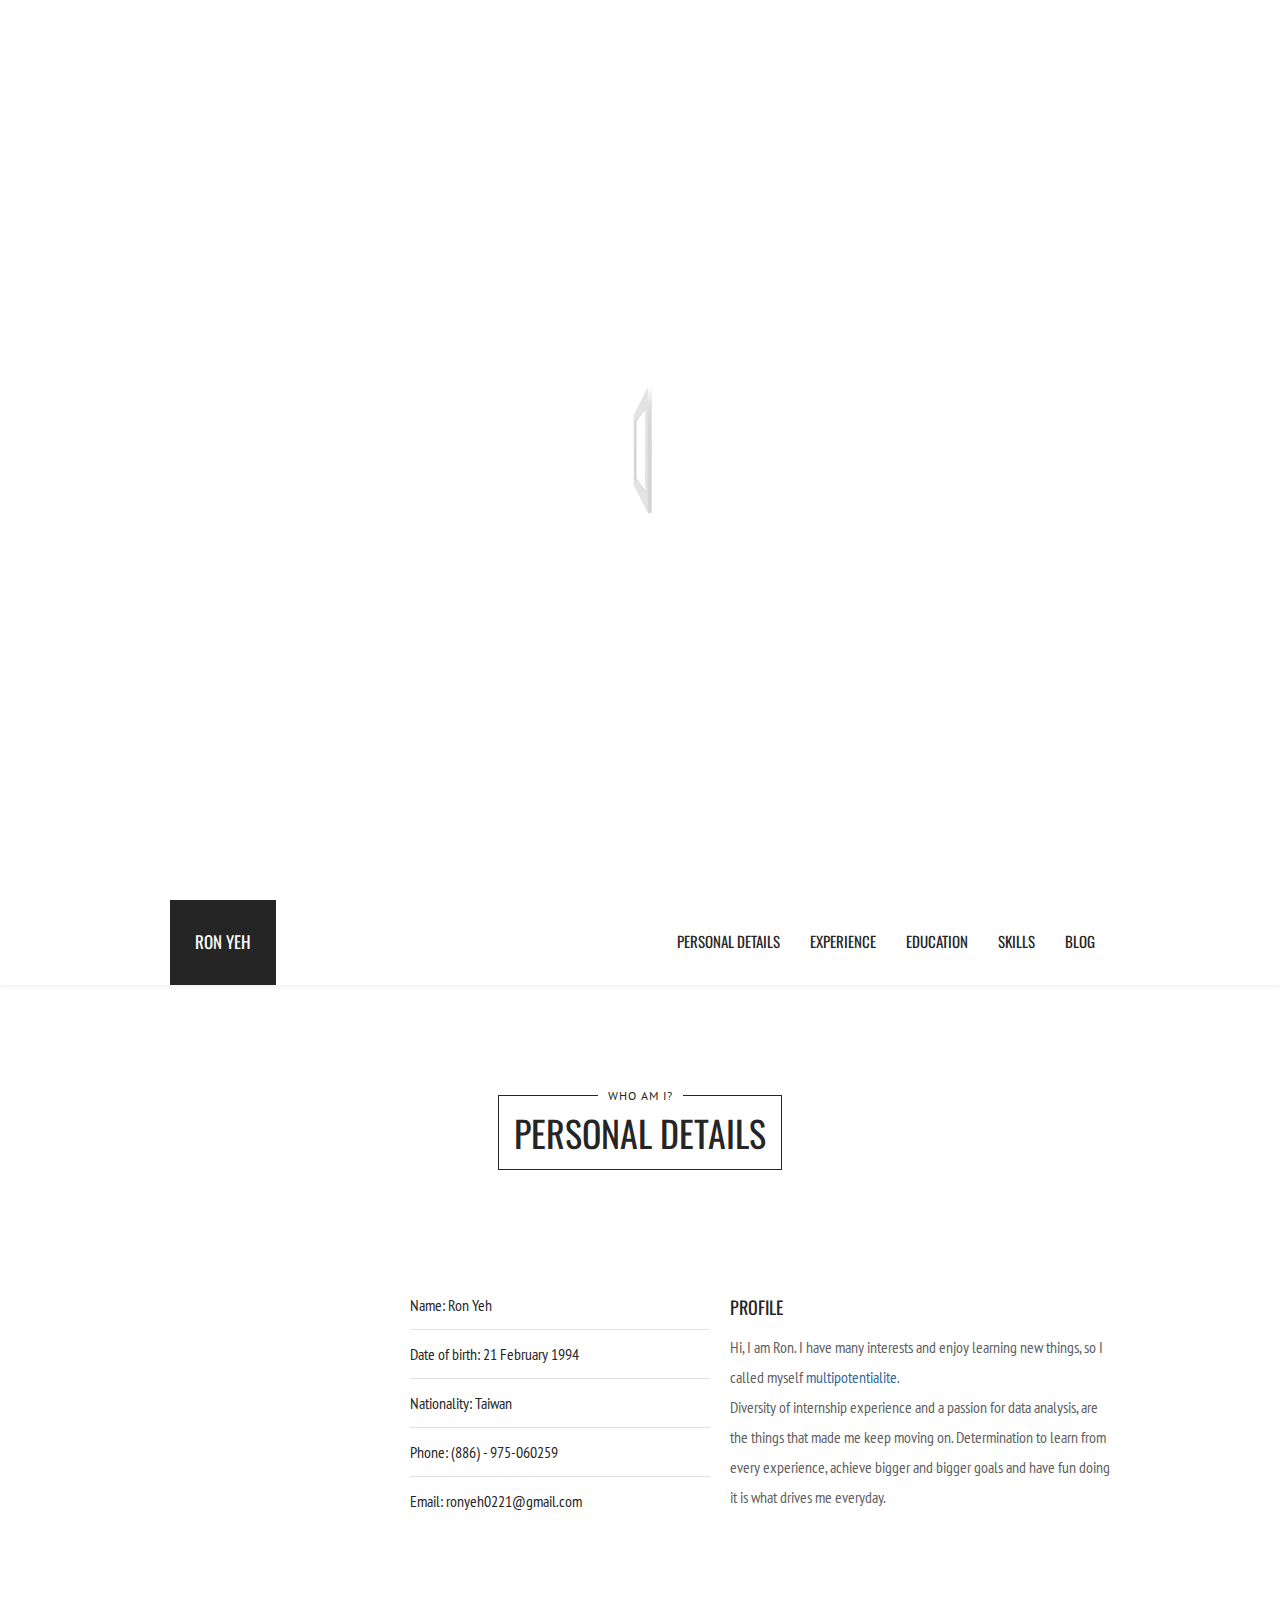
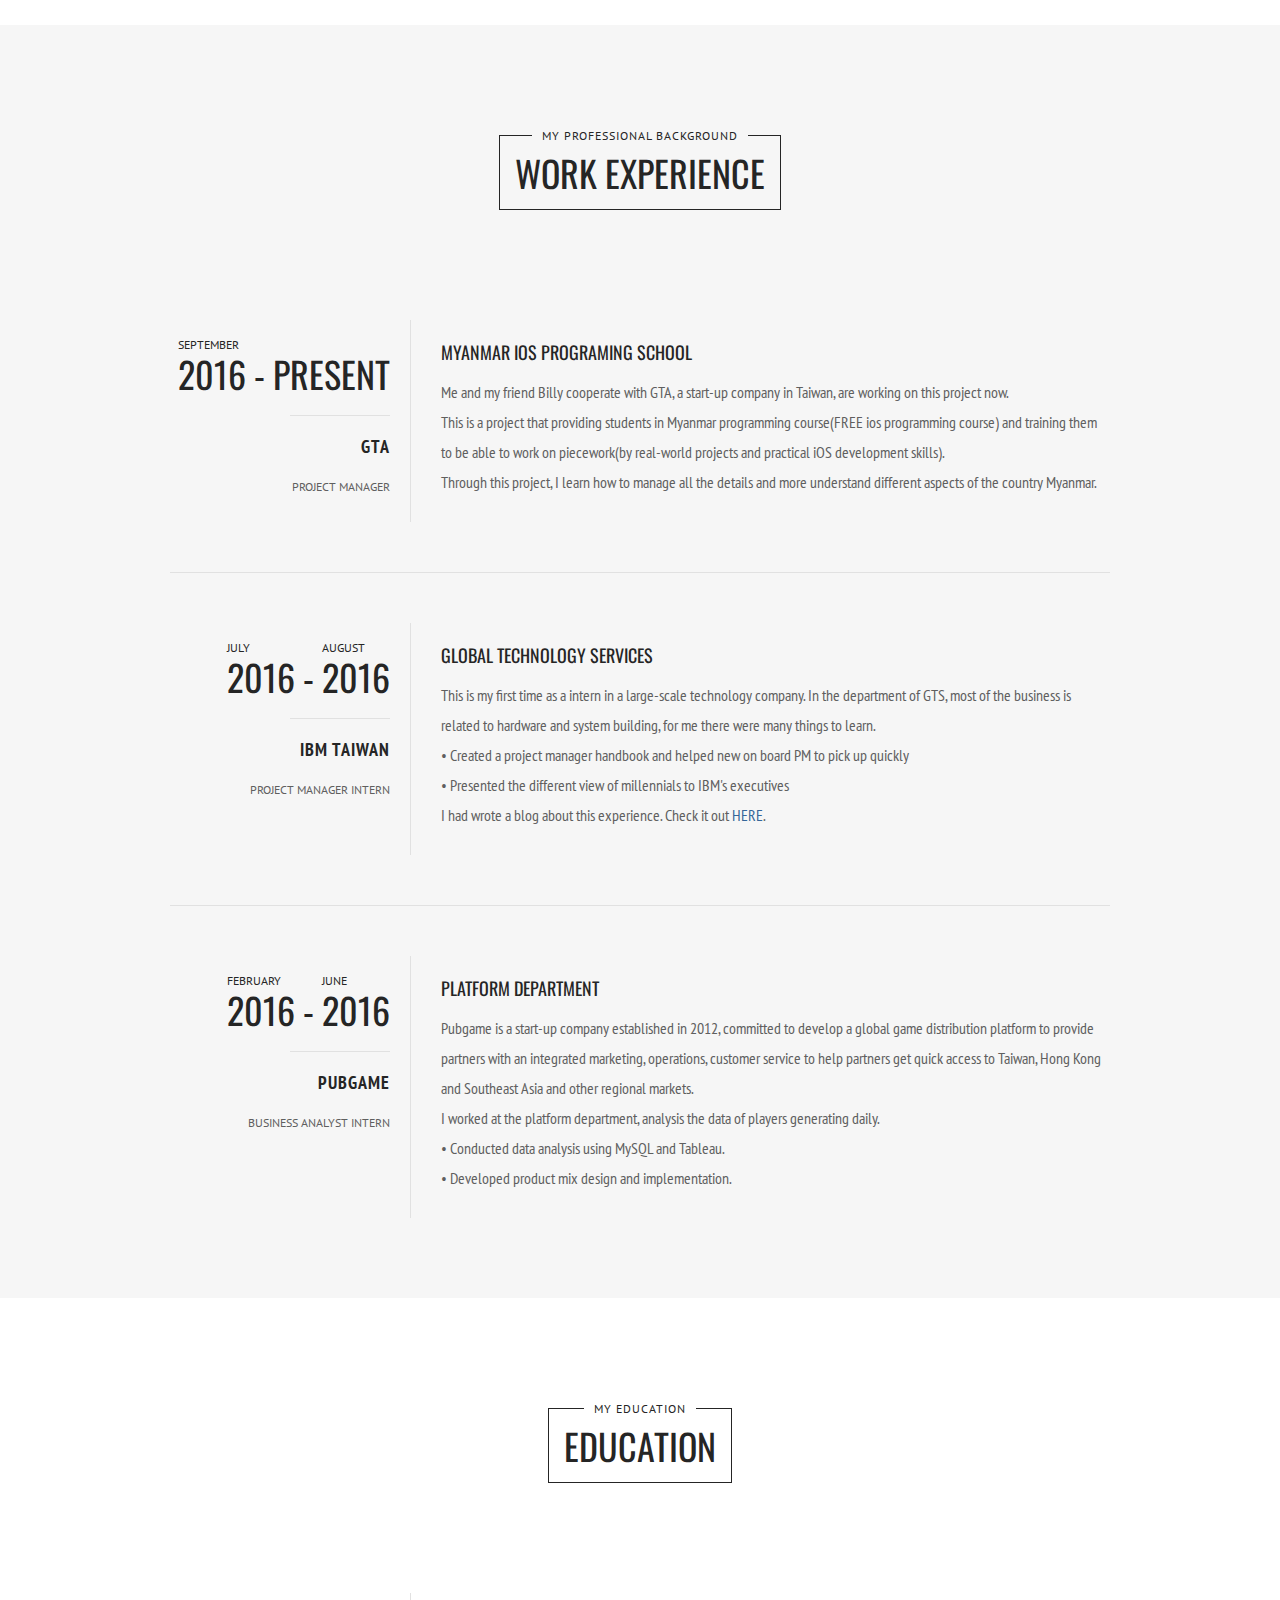
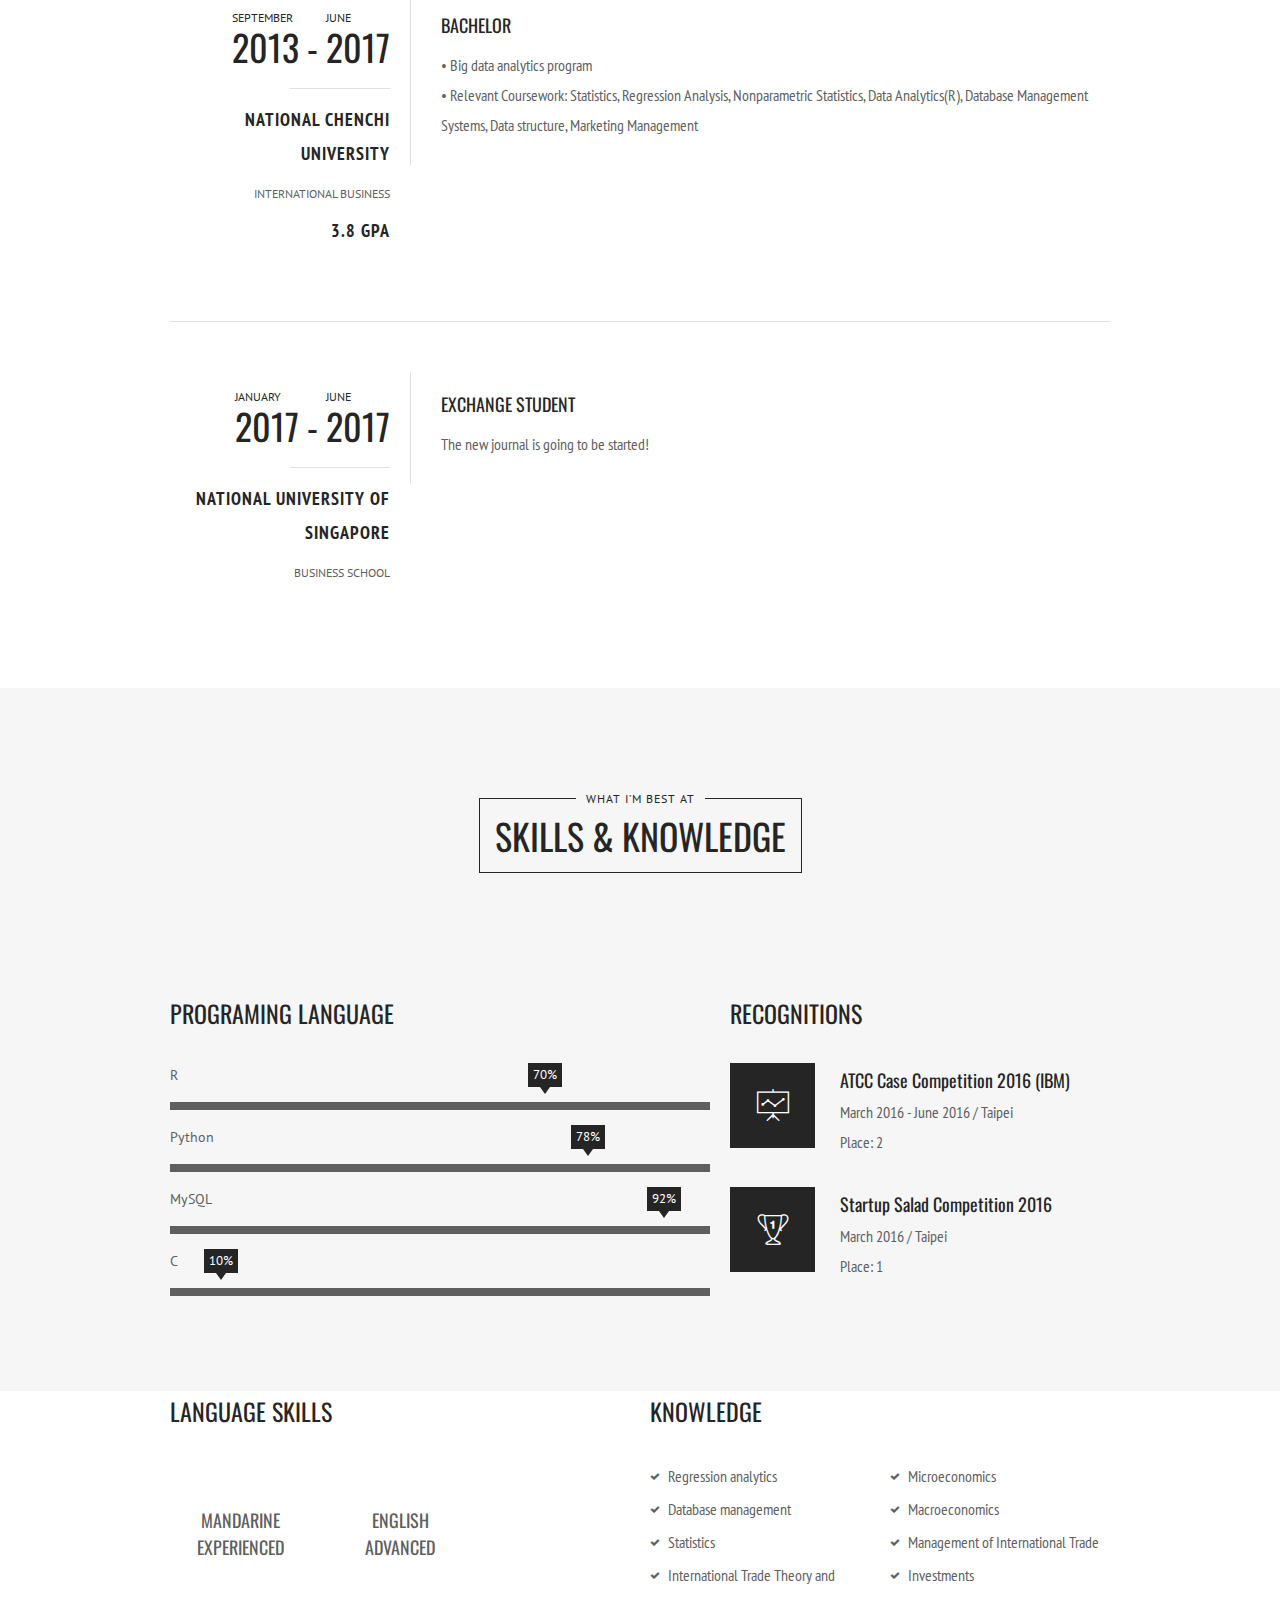
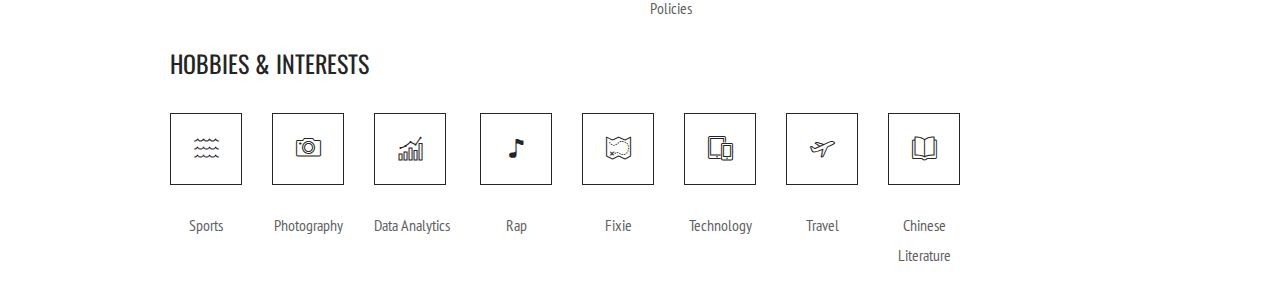
==== commit 31ac089e: "Update index.html" ====
--- a/01.html-website/index.html
+++ b/01.html-website/index.html
@@ -128,9 +128,9 @@
                             <li>
                                 <a href="#skills">Skills</a>
                             </li>
-                            <li>
+<!--                             <li>
                                 <a href="#portfolio">Portfolio</a>
-                            </li>
+                            </li> -->
                             <li>
                                 <a href="https://ronyehblog.wordpress.com/">Blog</a>
                             </li>
@@ -1137,4 +1137,4 @@
 	<script src="_layout/js/custom.js"></script>	
 
 </body>
-</html>+</html>
